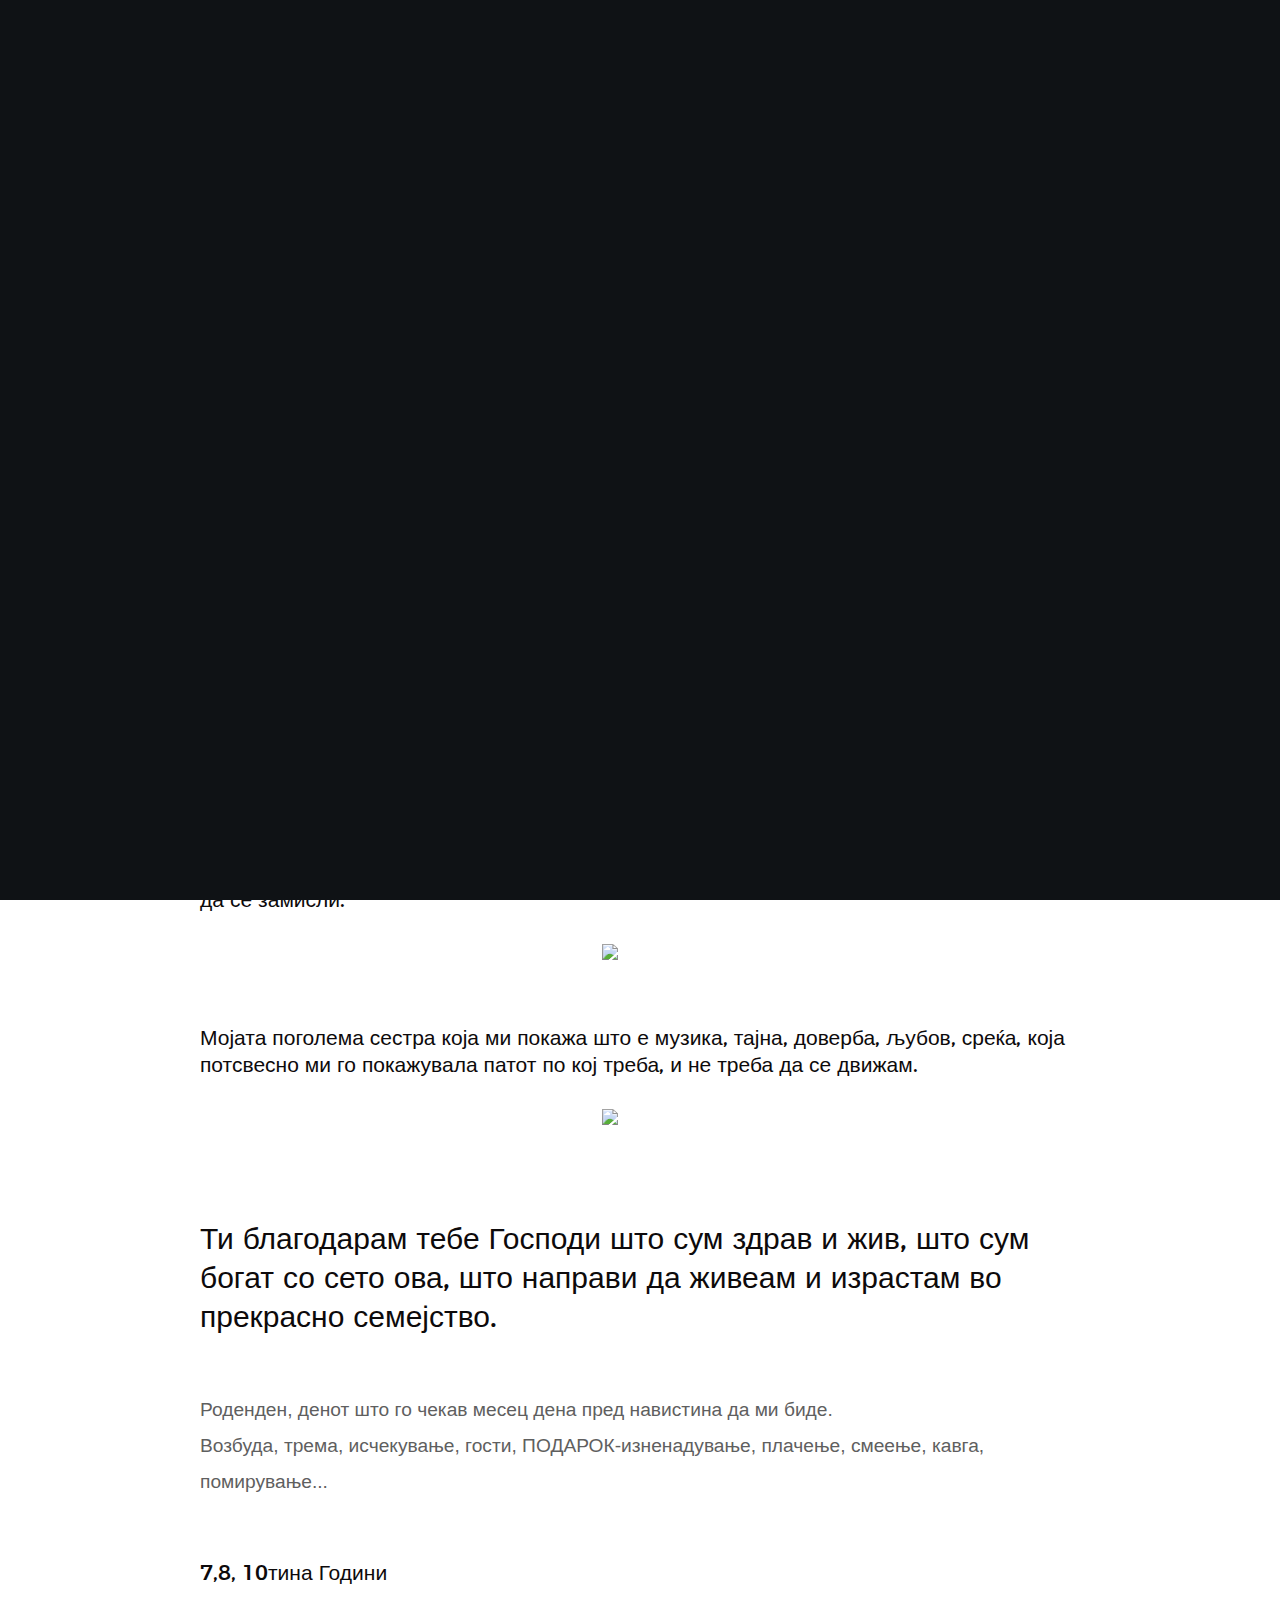
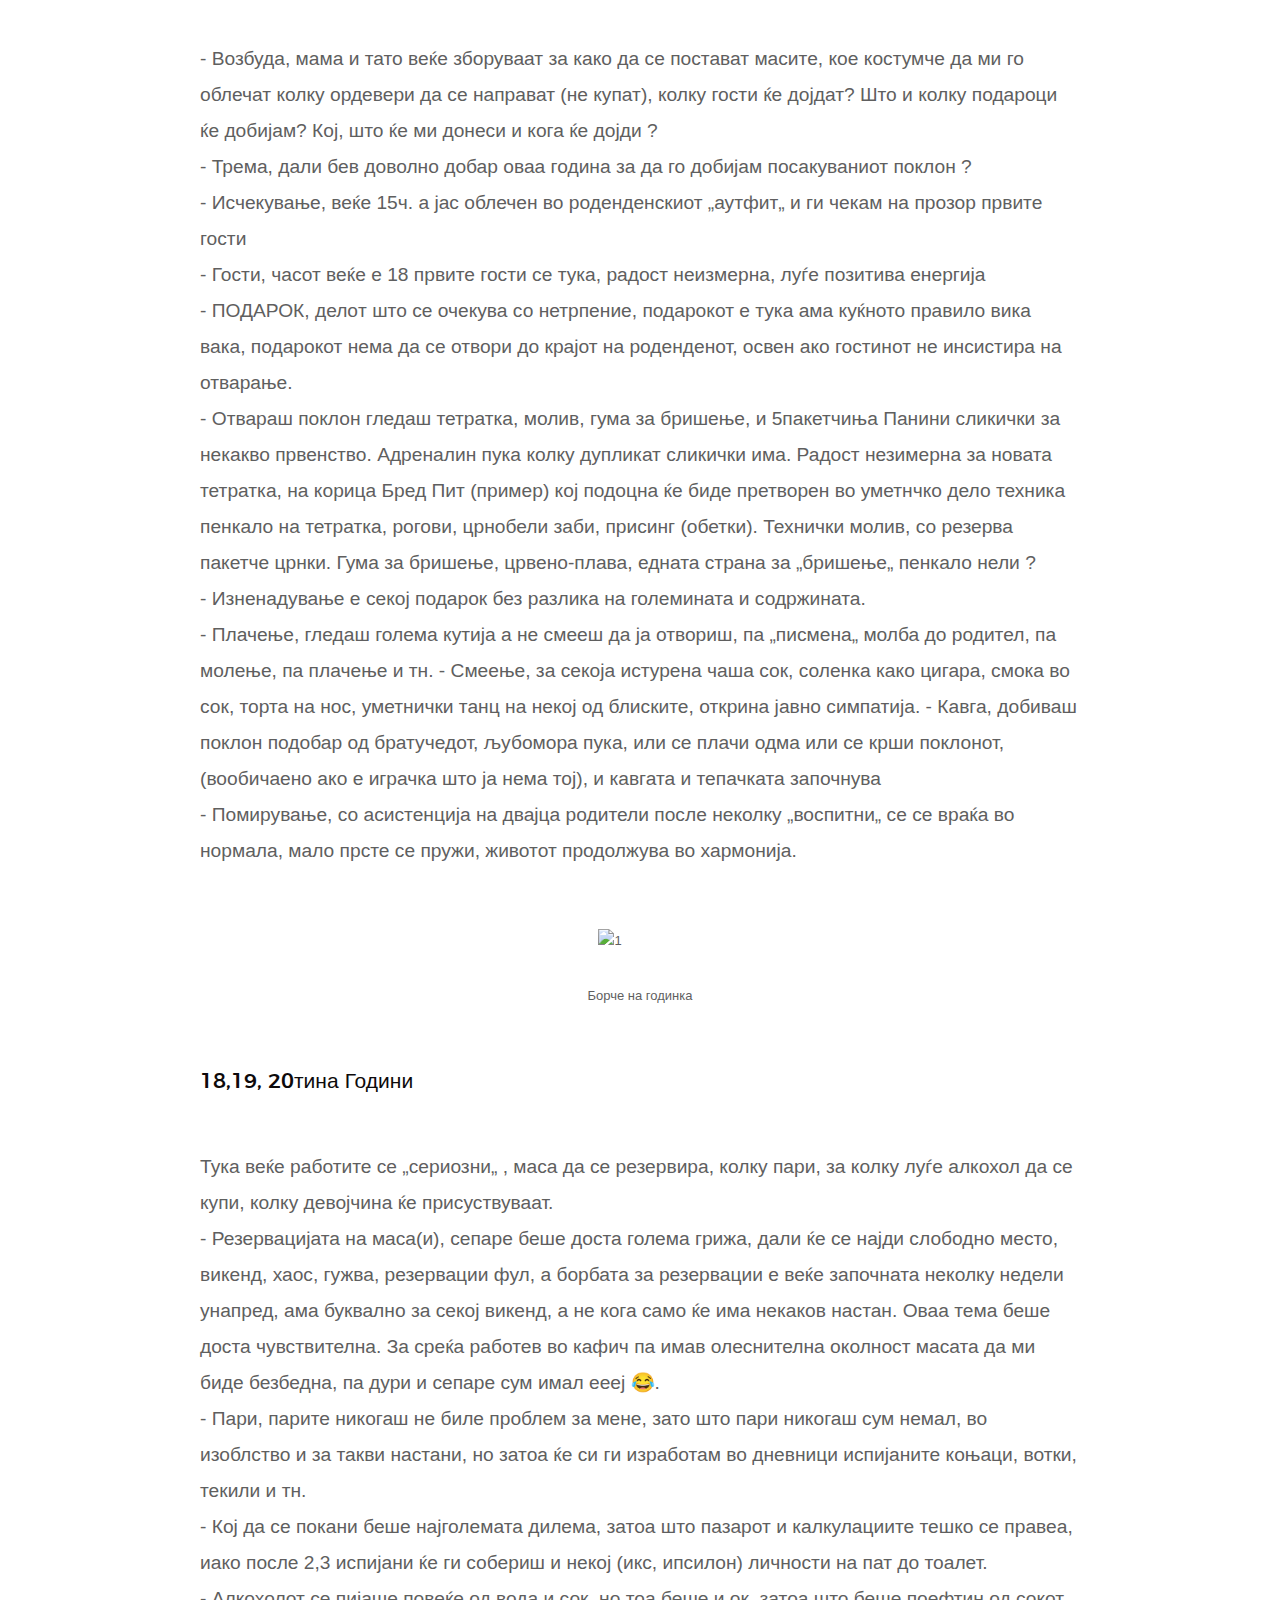
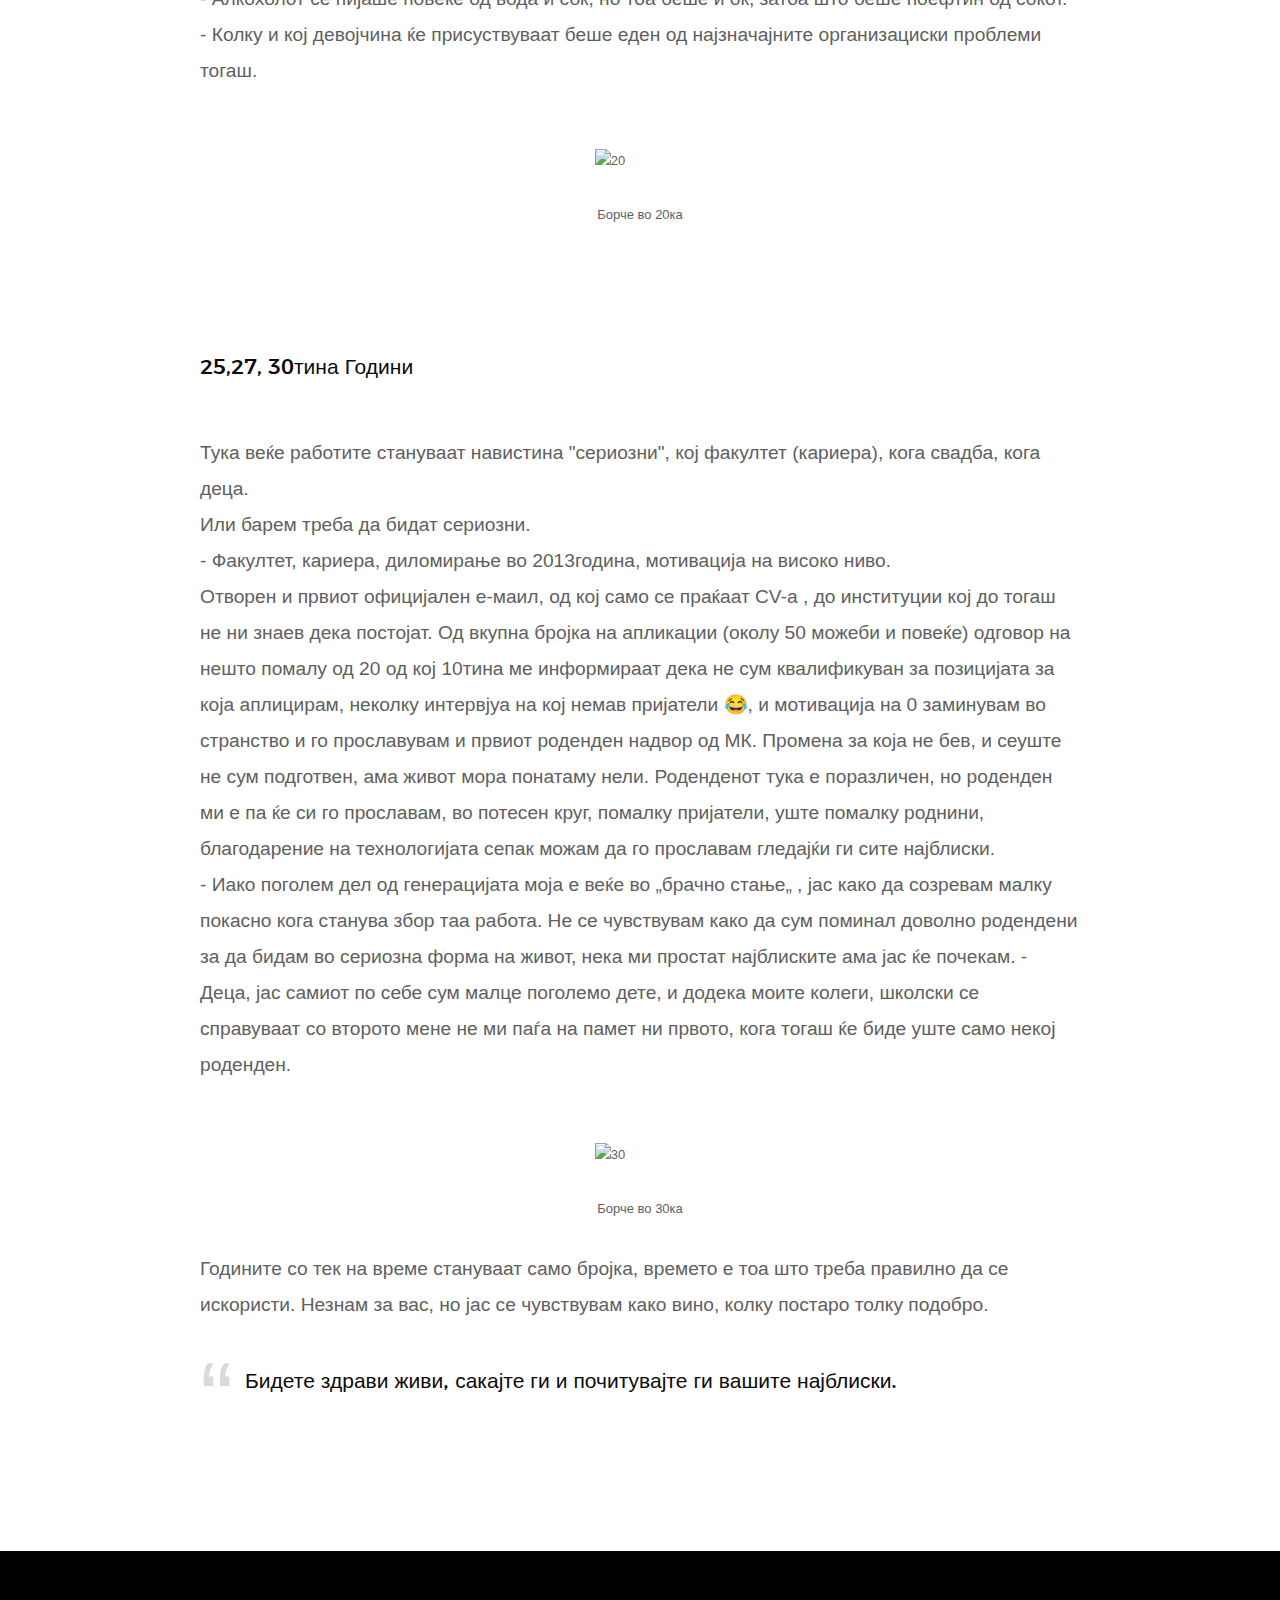
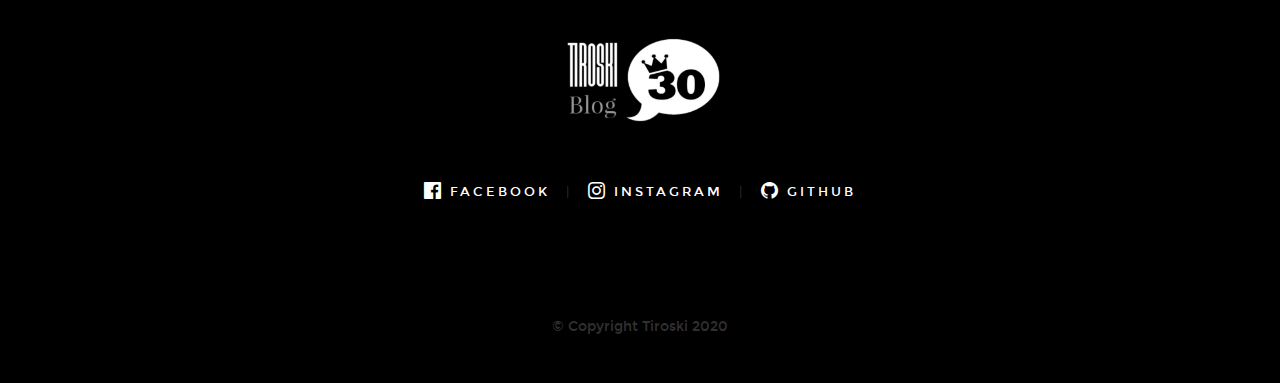
==== birthday.html @ f5078bfe "New Blog POST, BirthDay" ====
<!DOCTYPE html>
<!--[if lt IE 9]><html class="no-js oldie" lang="en"> <![endif]-->
<!--[if IE 9]><html class="no-js oldie ie9" lang="en"> <![endif]-->
<!--[if (gte IE 9)|!(IE)]><!-->
<html class="no-js" lang="en">
  <!--<![endif]-->

  <head>
    <!--- basic page needs
    ================================================== -->
    <meta charset="utf-8" />
    <title>Birthday</title>
    <meta name="description" content="" />
    <meta name="author" content="" />

    <!-- mobile specific metas
    ================================================== -->
    <meta name="viewport" content="width=device-width, initial-scale=1" />

    <!-- CSS
    ================================================== -->
    <link rel="stylesheet" href="css/base.css" />
    <link rel="stylesheet" href="css/vendor.css" />
    <link rel="stylesheet" href="css/main.css" />

    <!-- script
    ================================================== -->
    <script src="js/modernizr.js"></script>
    <script src="js/pace.min.js"></script>

    <!-- favicons
    ================================================== -->
    <link rel="shortcut icon" href="favicon.ico" type="image/x-icon" />
    <link rel="icon" href="favicon.ico" type="image/x-icon" />
  </head>

  <body id="top">
    <!-- header
    ================================================== -->
    <header class="s-header">
      
      <div class="header-logo">
        
        <a class="site-logo" href="birthday.html"
          ><img src="images/blog logo/30.png"style="width: 135px"  alt="Homepage"
        /></a>
      </div><!-- /// IMG  -->
      <div class="header-logo2">
        <a class="site-logo2" href="birthday.html">
          <img src="images/blog logo/30.png"  alt="Homepage" />
        </a>
      </div>

      <nav class="header-nav-wrap">
        <ul class="header-nav">
          <li><a href="index.html#home" title="home">Home</a></li>
          <li><a href="index.html#about" title="about">About</a></li>
          <li><a href="index.html#works" title="works">Works</a></li>
          <li class="current"><a href="blog.html" title="blog">Blog</a></li>
          <li><a href="index.html#contact" title="contact">Contact</a></li>
        </ul>
      </nav>

      <a class="header-menu-toggle" href="#0"><span>Menu</span></a>
    </header>
    <!-- end s-header -->

    <article class="blog-single">
      <!-- page header/blog hero
        ================================================== -->
  
        <div class="page-header page-header--single page-hero" 
        style="background-image: url(https://lh3.googleusercontent.com/pw/ACtC-3ekS6q7tclnT2SAvUVshc0D3m0940hmAQtu8kSsJC_1TY2_yxSPYw-lgjttA5oPWG6WHf1rUN7nPrBpF8YrQpWJ5-_lzGWFL4UN0Qq7tSGf4ieRtmEDsfDwD6QKxf2nuL2vHyKHyiYZUEWfpwses5Akwg=w962-h695-no?authuser=0)
        ;background-size: cover; width: 100%;" link> 
        <class class="row page-header__content narrow">
          <article class="col-full">
            <div class="page-header__info">
              <div class="page-header__cat">
                <a href="">Tiroski</a><a href="blog.html">Blog</a>
              </div>
            </div>
            <h1 class="page-header__title">Birthdays </h1>
            <ul class="page-header__meta">
              <li class="date">March 5, 2021</li>
              <li class="author">
                By
                <span>Tiroski Borche</span>
              </li>
            </ul>
          </article>
        </class>
        </div>
      </div>
      <!-- end page-header -->

      <div class="row blog-content">
       
        <class class="col-full blog-content__main">
          <h2> Денес ми е роденден 🥳🎂🎈🎉</h2>
         
<p class="blogText">
          <h4> Денес пред се сакам да му се заблагодарам на моите родители. <br>
            На мојот татко кој секогаш бил и останал најдобар другар со мене, советник, исполнувач
            на моите желби, а потоа родител. <br>
            На мојата мајка која секогаш е во улога на психолог, готвач, стилист, и се она што може да
            се замисли.  <br>
            <p class="blogPic""> 
              <img src="https://lh3.googleusercontent.com/pw/ACtC-3e460m-BoNqw6TXFnRKlgWWr8jd46vt3BmuCeUanLmWcHU574vnuVQQYsNAPSrPvU-ypWWMoQS5Wurv1Gbs0x-c54R7sd88gptZCurgcfKasiLStM95fXqZ6sUBOeL2h05khA9c70hC99F8yuaOSEKSGA=w1098-h1464-no?authuser=0" style="width: 400px;">
            </p>
            Мојата поголема сестра која ми покажа што е музика, тајна, доверба, љубов, среќа, која 
            потсвесно ми го покажувала патот по кој треба, и не треба да се движам.  <br>
            <p class="blogPic""> 
              <img src="https://lh3.googleusercontent.com/pw/ACtC-3cH1WnaCMe_IJyZa51xqL2Dada0fe0ZLHqsAsyddb4JGc8Nbz0tY5laAU0yQABjzRZxq6SXnJDuEIONcZukca8-WHp2zJ1AyHduvyAHoJoCaBs-B2XOe335ZrnfG9YQq6o5PjrL6kQNQxHE_XKcihHxgA=w1950-h1464-no?authuser=0" style="width: 400px;">
            </p>
          </h4>
</p>  
            <h2>Ти благодарам тебе Господи што сум здрав и жив, што сум богат со сето ова, што направи да живеам и израстам во прекрасно семејство.</h2> 
          
          
          
    
         
<div class="blogText">
   <br>
 <p>
 Роденден, денот што го чекав месец дена пред навистина да ми биде. <br> 
 Возбуда, трема, исчекување, гости, ПОДАРОК-изненадување, плачење, смеење, кавга, помирување...  <br> 

  <h4>7,8, 10тина Години</h4>  <br>
  <p>
 - Возбуда, мама и тато веќе зборуваат за како да се постават масите, кое костумче да ми го облечат
 колку ордевери да се направат (не купат),  колку гости ќе дојдат? Што и колку подароци ќе добијам? 
 Кој, што ќе ми донеси и кога ќе дојди ? <br>
 - Трема, дали бев доволно добар оваа година за да го добијам посакуваниот поклон ? <br>
 - Исчекување, веќе 15ч. а јас облечен во роденденскиот „аутфит„ и ги чекам на прозор првите гости <br>
 - Гости, часот веќе е 18 првите гости се тука, радост неизмерна, луѓе позитива енергија<br>
 - ПОДАРОК, делoт што се очекува со нетрпение, подарокот е тука ама куќното правило вика вака, подарокот 
 нема да се отвори до крајот на роденденот, освен ако гостинот не инсистира на отварање. <br>
 - Отвараш поклон гледаш тетратка, молив, гума за бришење, и 5пакетчиња Панини сликички за некакво првенство. 
 Адреналин пука колку дупликат сликички има. Радост незимерна за новата тетратка, на корица Бред Пит (пример)
  кој подоцна ќе биде претворен во уметнчко дело техника пенкало на тетратка, рогови, црнобели заби, присинг (обетки). 
Технички молив, со резерва пакетче црнки. Гума за бришење, црвено-плава, едната страна за „бришење„ пенкало нели ? <br>
- Изненадување е секој подарок без разлика на големината и содржината. <br>
- Плачење, гледаш голема кутија а не смееш да ја отвориш, па „писмена„ молба до родител, па молење, па плачење и тн. 
- Смеење, за секоја истурена чаша сок, соленка како цигара, смока во сок, торта на нос, уметнички танц на некој од блиските,
открина јавно симпатија. 
- Кавга, добиваш поклон подобар од братучедот, љубомора пука, или се плачи одма или се крши поклонот,
 (вообичаено ако е играчка што ја нема тој), и кавгата и тепачката започнува <br>
- Помирување, со асистенција на двајца родители после неколку „воспитни„ се се враќа во нормала, мало прсте се пружи,
животот продолжува во хармонија.<br>
</p>
<p class="blogPic"> 
  <img src="https://lh3.googleusercontent.com/pw/ACtC-3eqqHoEaoO5fpLyGVPdtlIDkYo3w31gwrlpfS74ImomwogAQNbP1xVG9OQ2QUMxJgFE1oaowkc1eOrQl7cyXjawwtTNskcu3hX4hIsj4op551bu-WYmmWnGawtJwirOvfjAUs3rIvICU9nFQRb3REoXfA=w720-h960-no?authuser=0" style="width: 400px;" alt="1" >
  <br> Борче на годинка
<h4>18,19, 20тина Години</h4>  <br>
<p>
  Тука веќе работите се „сериозни„ , маса да се резервира, колку пари, за колку луѓе алкохол да се купи, 
  колку девојчина ќе присуствуваат.<br> 
- Резервацијата на маса(и), сепаре беше доста голема грижа, дали ќе се најди слободно место, викенд,
хаос, гужва, резервации фул, а борбата за резервации е веќе започната неколку недели унапред, ама 
буквално за секој викенд, а не кога само ќе има некаков настан.
 Оваа тема беше доста чувствителна. 
За среќа работев во кафич па имав олеснителна околност масата да ми биде безбедна,
па дури и сепаре сум имал еееј 😂. <br> 
- Пари, парите никогаш не биле проблем за мене, зато што пари никогаш сум немал, во изоблство и за такви настани, но 
 затоа ќе си ги изработам во дневници испијаните коњаци, вотки, текили и тн.<br> 
- Кој да се покани беше најголемата дилема, затоа што пазарот и калкулациите тешко се правеа,
 иако после 2,3 испијани ќе ги собериш и некој (икс, ипсилон) личности на пат до тоалет. <br> 
- Алкохолот се пијаше повеќе од вода и сок, но тоа беше и ок, затоа што беше поефтин од сокот.  <br> 
- Колку и кој девојчина ќе присуствуваат беше еден од најзначајните организациски проблеми тогаш.  <br> 
</p>
<p class="blogPic"> 
  <img src="https://lh3.googleusercontent.com/pw/ACtC-3fxFUZh2mQxycRFYmCwaqcX_3IQNImn7Z8nOfV2xMvse_QM-cczoPDtUi06TTIV7iZ7K9ee7IPJeavehnWmr5wUXZaNG5vYlbP0w68wcxYRvSjMKzoEPzW1igrXRNGxZrXUEWy2Uwh9kiJPfwyhcjkEyA=w816-h1024-no?authuser=0" style="width: 400px;" alt="20" >
  <br> Борче во 20ка
</p> 
</p>  <br>

<h4>25,27, 30тина Години</h4>  <br>
<p>
  Тука веќе работите стануваат навистина "сериозни", кој факултет (кариера), кога свадба, кога деца. <br>
Или барем треба да бидат сериозни. <br>
- Факултет, кариера, диломирање во 2013година, мотивација на високо ниво. <br>
Отворен и првиот официјален е-маил, од кој само се праќаат CV-a , до институции кој до тогаш не ни знаев дека постојат. 
Од вкупна бројка на апликации (околу 50 можеби и повеќе) одговор на нешто помалу од 20 од кој 10тина ме 
информираат дека не сум квалификуван за позицијата за која аплицирам, неколку интервјуа на кој немав 
пријатели 😂, и мотивација на 0 заминувам во странство и го прославувам и првиот роденден надвор од МК. 
Промена за која не бев, и сеуште не сум подготвен, ама живот мора понатаму нели.
Роденденот тука е поразличен, но роденден ми е па ќе си го прославам, во потесен круг, помалку пријатели, 
уште помалку роднини, благодарение на технологијата сепак можам да го прославам гледајќи ги сите најблиски.  <br>
- Иако поголем дел од генерацијата моја е веќе во „брачно стање„ , јас како да созревам малку покасно кога
станува збор таа работа. Не се чувствувам како да сум поминал доволно родендени за да бидам во сериозна 
форма на живот, нека ми простат најблиските ама јас ќе почекам. 
- Деца, јас самиот по себе сум малце поголемо дете, и додека моите колеги, школски се справуваат со второто
мене не ми паѓа на памет ни првото, кога тогаш ќе биде уште само некој роденден. 

</p>
<p class="blogPic"> 
  <img src="https://lh3.googleusercontent.com/pw/ACtC-3eungFWtNruSESrI1rA19i3gBleRXg_omH-UdgjLb708TgWMJXARCOqz_38JBIpdDvEtjPK-4fTk70Sm0DC1yvTIDesF3zp-P-fizhmQNvpcSGYXUwpMIaLjufQKK1dUIQnfn6ac7cN2FGnFqZ_-cpb9w=w1466-h1464-no?authuser=0" style="width: 400px;" alt="30">
  <br> Борче во 30ка
</p> 
Годините со тек на време стануваат само бројка, времето е тоа што треба правилно да се искористи.
Незнам за вас, но јас се чувствувам како вино, колку постаро толку подобро.
</p> 

</div>

<blockquote>
  <p>
Бидете здрави живи, сакајте ги и почитувајте ги вашите најблиски.
  </p>

        </div>
       
        <!-- end blog-content__main -->
      </div>
      <!-- end blog-content -->
    </article>   <!-- footer
    ================================================== -->
    <footer>
      <div class="row">
        <div class="col-full">
          <div class="footer-logo">
            <a class="footer-site-logo" href="birthday.html"><img src="images/blog logo/30.png" alt="Homepage" 
            /></a><!-- /// IMG  -->
          </div>

          <ul class="footer-social">
            <li>
              <a href="https://www.facebook.com/tiroski91/" target="_blank"
                ><i class="im im-facebook" aria-hidden="true"></i
                ><span>Facebook</span></a
              >
            </li>

            <li>
              <a href="https://www.instagram.com/tiroskiborche/" target="_blank"
                ><i class="im im-instagram" aria-hidden="true"></i
                ><span>Instagram</span></a
              >
            </li>
            <li>
              <a href="https://github.com/Tiroski" target="_blank"
                ><i class="im im-github" aria-hidden="true"></i
                ><span>Github</span></a
              >
            </li>
          </ul>
        </div>
      </div>

      <div class="row footer-bottom">
        <div class="col-twelve">
          <div class="copyright">
            <span>© Copyright Tiroski 2020</span>
            
          </div>
          <div class="go-top">
            <a class="smoothscroll" style="margin-bottom: 55%; margin-right: 2%; border-radius: 50%;"title="Back to Top" href="#top">
            <i class="im im-arrow-up newUp" aria-hidden="true"></i></a>
          </div>
        </div>
      </div>
      <!-- end footer-bottom -->
    </footer>
    <!-- end footer -->

    <div id="preloader">
      <div id="loader"></div>
    </div>

    <!-- Java Script
        ================================================== -->
    <script src="js/jquery-3.2.1.min.js"></script>
    <script src="js/plugins.js"></script>
    <script src="js/main.js"></script>

    <script type='text/javascript' src='https://platform-api.sharethis.com/js/sharethis.js#property=5f8c0a6efbf397001368c0d7&product=inline-share-buttons' async='async'></script>
  </body>
</html>
  <!-- Photos source: 
https://www.handimania.com/uploads/Iceland_3.jpg
https://i.pinimg.com/originals/c3/1d/36/c31d362f9e3b516583bd82dffbdff110.jpg
https://pin.it/14C1kNg
https://www.nasa.gov/sites/default/files/thumbnails/image/pia24430-1041.jpg
-->
---- css/base.css ----
/* =================================================================== 
 *
 *  Hola v1.0 Base Stylesheet
 *  10-02-2017
 *  ------------------------------------------------------------------
 *
 *  TOC:
 *  # Normalize
 *  # Basic/base setup styles
 *      ## Media
 *      ## Typography resets
 *      ## links
 *      ## inputs
 *  # grid
 *      ## medium size devices
 *      ## tablets
 *      ## mobile devices
 *      ## small mobile devices
 *  # block grids
 *      ## medium size devices
 *      ## tablets
 *      ## mobile devices
 *      ## small mobile devices
 *  # MISC
 *
 * =================================================================== */

/* ===================================================================
 * # normalize
 * normalize.css v5.0.0 | MIT License | 
 * github.com/necolas/normalize.css
 *
 * ------------------------------------------------------------------- */

html {
  font-family: sans-serif;
  line-height: 1.15;
  -ms-text-size-adjust: 100%;
  -webkit-text-size-adjust: 100%;
}

body {
  margin: 0;
}

article,
aside,
footer,
header,
nav,
section {
  display: block;
}

h1 {
  font-size: 2em;
  margin: 0.67em 0;
}

figcaption,
figure,
main {
  display: block;
}

figure {
  margin: 1em 40px;
}

hr {
  box-sizing: content-box;
  height: 0;
  overflow: visible;
}

pre {
  font-family: monospace, monospace;
  font-size: 1em;
}

a {
  background-color: transparent;
  -webkit-text-decoration-skip: objects;
}

a:active,
a:hover {
  outline-width: 0;
}

abbr[title] {
  border-bottom: none;
  text-decoration: underline;
  text-decoration: underline dotted;
}

b,
strong {
  font-weight: inherit;
}

b,
strong {
  font-weight: bolder;
}

code,
kbd,
samp {
  font-family: monospace, monospace;
  font-size: 1em;
}

dfn {
  font-style: italic;
}

mark {
  background-color: #ff0;
  color: #000;
}

small {
  font-size: 80%;
}

sub,
sup {
  font-size: 75%;
  line-height: 0;
  position: relative;
  vertical-align: baseline;
}

sub {
  bottom: -0.25em;
}

sup {
  top: -0.5em;
}

audio,
video {
  display: inline-block;
}

audio:not([controls]) {
  display: none;
  height: 0;
}

img {
  border-style: none;
}

svg:not(:root) {
  overflow: hidden;
}

button,
input,
optgroup,
select,
textarea {
  font-family: sans-serif;
  font-size: 100%;
  line-height: 1.15;
  margin: 0;
}

button,
input {
  overflow: visible;
}

button,
select {
  text-transform: none;
}

button,
html [type="button"],
[type="reset"],
[type="submit"] {
  -webkit-appearance: button;
}

button::-moz-focus-inner,
[type="button"]::-moz-focus-inner,
[type="reset"]::-moz-focus-inner,
[type="submit"]::-moz-focus-inner {
  border-style: none;
  padding: 0;
}

button:-moz-focusring,
[type="button"]:-moz-focusring,
[type="reset"]:-moz-focusring,
[type="submit"]:-moz-focusring {
  outline: 1px dotted ButtonText;
}

fieldset {
  border: 1px solid #c0c0c0;
  margin: 0 2px;
  padding: 0.35em 0.625em 0.75em;
}

legend {
  box-sizing: border-box;
  color: inherit;
  display: table;
  max-width: 100%;
  padding: 0;
  white-space: normal;
}

progress {
  display: inline-block;
  vertical-align: baseline;
}

textarea {
  overflow: auto;
}

[type="checkbox"],
[type="radio"] {
  box-sizing: border-box;
  padding: 0;
}

[type="number"]::-webkit-inner-spin-button,
[type="number"]::-webkit-outer-spin-button {
  height: auto;
}

[type="search"] {
  -webkit-appearance: textfield;
  outline-offset: -2px;
}

[type="search"]::-webkit-search-cancel-button,
[type="search"]::-webkit-search-decoration {
  -webkit-appearance: none;
}

::-webkit-file-upload-button {
  -webkit-appearance: button;
  font: inherit;
}

details,
menu {
  display: block;
}

summary {
  display: list-item;
}

canvas {
  display: inline-block;
}

template {
  display: none;
}

[hidden] {
  display: none;
}

/* ===================================================================
 * # basic/base setup styles - (_basic.scss)
 *
 * ------------------------------------------------------------------- */

html {
  font-size: 62.5%;
  box-sizing: border-box;
}

*,
*::before,
*::after {
  box-sizing: inherit;
}

body {
  font-weight: normal;
  line-height: 1;
  word-wrap: break-word;
  text-rendering: optimizeLegibility;
  -webkit-overflow-scrolling: touch;
  -webkit-text-size-adjust: none;
}

body,
input,
button {
  -moz-osx-font-smoothing: grayscale;
  -webkit-font-smoothing: antialiased;
}

/* ------------------------------------------------------------------- 
 * ## Media - (_basic.scss)
 * ------------------------------------------------------------------- */

img,
video {
  max-width: 100%;
  height: auto;
}

/* ------------------------------------------------------------------- 
 * ## Typography resets - (_basic.scss)
 * ------------------------------------------------------------------- */

div,
dl,
dt,
dd,
ul,
ol,
li,
h1,
h2,
h3,
h4,
h5,
h6,
pre,
form,
p,
blockquote,
th,
td {
  margin: 0;
  padding: 0;
}

h1,
h2,
h3,
h4,
h5,
h6 {
  -webkit-font-smoothing: auto;
  -webkit-font-smoothing: antialiased;
  -webkit-font-variant-ligatures: common-ligatures;
  -moz-font-variant-ligatures: common-ligatures;
  font-variant-ligatures: common-ligatures;
  text-rendering: optimizeLegibility;
}

em,
i {
  font-style: italic;
  line-height: inherit;
}

strong,
b {
  font-weight: bold;
  line-height: inherit;
}

small {
  font-size: 60%;
  line-height: inherit;
}

ol,
ul {
  list-style: none;
}

li {
  display: block;
}

/* ------------------------------------------------------------------- 
 * ## links - (_basic.scss)
 * ------------------------------------------------------------------- */

a {
  text-decoration: none;
  line-height: inherit;
}

a img {
  border: none;
}

/* ------------------------------------------------------------------- 
 * ## inputs - (_basic.scss)
 * ------------------------------------------------------------------- */

fieldset {
  margin: 0;
  padding: 0;
}

input[type="email"],
input[type="number"],
input[type="search"],
input[type="text"],
input[type="tel"],
input[type="url"],
input[type="password"],
textarea {
  -webkit-appearance: none;
  -moz-appearance: none;
  -ms-appearance: none;
  -o-appearance: none;
  appearance: none;
}

/* ===================================================================
 * # grid - (_grid.scss)
 *
 * ------------------------------------------------------------------- */

.row {
  width: 94%;
  max-width: 1200px;
  margin: 0 auto;
}

.row:after {
  content: "";
  display: table;
  clear: both;
}

.row .row {
  width: auto;
  max-width: none;
  margin-left: -20px;
  margin-right: -20px;
}

/* column blocks
 * -------------------------------------- */

[class*="col-"] {
  float: left;
}

[class*="col-"] + [class*="col-"].end {
  float: right;
}

[class*="col-"] {
  padding: 0 20px;
}

/* column width classes 
 * -------------------------------------- */

.col-one {
  width: 8.33333%;
}

.col-two,
.col-1-6 {
  width: 16.66667%;
}

.col-three,
.col-1-4 {
  width: 25%;
}

.col-four,
.col-1-3 {
  width: 33.33333%;
}

.col-five {
  width: 41.66667%;
}

.col-six,
.col-1-2 {
  width: 50%;
  text-align: center;
}

.col-seven {
  width: 58.33333%;
}

.col-eight,
.col-2-3 {
  width: 66.66667%;
}

.col-nine,
.col-3-4 {
  width: 75%;
}

.col-ten,
.col-5-6 {
  width: 83.33333%;
}

.col-eleven {
  width: 91.66667%;
}

.col-twelve,
.col-full {
  width: 100%;
}

/* ------------------------------------------------------------------- 
 * ## medium size devices - (_grid.scss)
 * ------------------------------------------------------------------- */

@media only screen and (max-width: 1200px) {
  .row .row {
    margin-left: -15px;
    margin-right: -15px;
  }
  [class*="col-"] {
    text-align: center;
    padding: 0 15px;
  }
  .md-two,
  .md-1-6 {
    width: 16.66667%;
  }
  .md-one {
    width: 8.33333%;
  }
  .md-three,
  .md-1-4 {
    width: 25%;
  }
  .md-four,
  .md-1-3 {
    width: 33.33333%;
  }
  .md-five {
    width: 41.66667%;
  }
  .md-six,
  .md-1-2 {
    width: 50%;
  }
  .md-seven {
    width: 58.33333%;
  }
  .md-eight,
  .md-2-3 {
    width: 66.66667%;
  }
  .md-nine,
  .md-3-4 {
    width: 75%;
  }
  .md-ten,
  .md-5-6 {
    width: 83.33333%;
  }
  .md-eleven {
    width: 91.66667%;
  }
  .md-twelve,
  .md-full {
    width: 100%;
  }
}

/* ------------------------------------------------------------------- 
 * ## tablets - (_grid.scss)
 * ------------------------------------------------------------------- */

@media only screen and (max-width: 800px) {
  .row {
    width: 90%;
  }
  .tab-1-4 {
    width: 25%;
  }
  .tab-1-3 {
    width: 33.33333%;
  }
  .tab-1-2 {
    width: 50%;
  }
  .tab-2-3 {
    width: 66.66667%;
  }
  .tab-3-4 {
    width: 75%;
  }
  .tab-full {
    width: 100%;
  }
}

/* ------------------------------------------------------------------- 
 * ## mobile devices - (_grid.scss)
 * ------------------------------------------------------------------- */

@media only screen and (max-width: 600px) {
  .row {
    width: auto;
    padding-left: 25px;
    padding-right: 25px;
  }
  .row .row {
    margin-left: -10px;
    margin-right: -10px;
  }
  [class*="col-"] {
    padding: 0 10px;
  }
  .mob-1-4 {
    width: 25%;
  }
  .mob-1-3 {
    width: 33.33333%;
  }
  .mob-1-2 {
    width: 50%;
  }
  .mob-2-3 {
    width: 66.66667%;
  }
  .mob-3-4 {
    width: 75%;
  }
  .mob-full {
    width: 100%;
  }
}

/* ------------------------------------------------------------------- 
 * ## small mobile devices - (_grid.scss) 
 * ------------------------------------------------------------------- */

/* stack columns on small mobile devices
 * ------------------------------------------------------------------- */

@media only screen and (max-width: 400px) {
  .row .row {
    padding-left: 0;
    padding-right: 0;
    margin-left: 0;
    margin-right: 0;
  }
  [class*="col-"] {
    width: 100% !important;
    float: none !important;
    clear: both !important;
    margin-left: 0;
    margin-right: 0;
    padding: 0;
  }
  [class*="col-"] + [class*="col-"].end {
    float: none;
  }
}

/* ===================================================================
 * # block grids - (_grid.scss)
 * ------------------------------------------------------------------- */

/*   Equally-sized columns define at row level
 * ------------------------------------------------------------------- */

[class*="block-"]:after {
  content: "";
  display: table;
  clear: both;
}

.block-1-6 .col-block {
  width: 16.66667%;
}

.block-1-5 .col-block {
  width: 20%;
}

.block-1-4 .col-block {
  width: 25%;
}

.block-1-3 .col-block {
  width: 33.33333%;
}

.block-1-2 .col-block {
  width: 50%;
}

/**
 * Clearing for block grid columns. Allow columns with 
 * different heights to align properly.
 */

.block-1-6 .col-block:nth-child(6n + 1),
.block-1-5 .col-block:nth-child(5n + 1),
.block-1-4 .col-block:nth-child(4n + 1),
.block-1-3 .col-block:nth-child(3n + 1),
.block-1-2 .col-block:nth-child(2n + 1) {
  clear: both;
}

/* ------------------------------------------------------------------- 
 * ## medium size devices - (_grid.scss)
 * ------------------------------------------------------------------- */

@media only screen and (max-width: 1200px) {
  .block-m-1-6 .col-block {
    width: 16.66667%;
  }
  .block-m-1-5 .col-block {
    width: 20%;
  }
  .block-m-1-4 .col-block {
    width: 25%;
  }
  .block-m-1-3 .col-block {
    width: 33.33333%;
  }
  .block-m-1-2 .col-block {
    width: 50%;
  }
  .block-m-full .col-block {
    width: 100%;
    clear: both;
  }
  [class*="block-m-"] .bgrid:nth-child(n) {
    clear: none;
  }
  .block-m-1-6 .col-block:nth-child(6n + 1),
  .block-m-1-5 .col-block:nth-child(5n + 1),
  .block-m-1-4 .col-block:nth-child(4n + 1),
  .block-m-1-3 .col-block:nth-child(3n + 1),
  .block-m-1-2 .col-block:nth-child(2n + 1) {
    clear: both;
  }
}

/* ------------------------------------------------------------------- 
 * ## tablets - (_grid.scss)
 * ------------------------------------------------------------------- */

@media only screen and (max-width: 800px) {
  .block-tab-1-6 .col-block {
    width: 16.66667%;
  }
  .block-tab-1-5 .col-block {
    width: 20%;
  }
  .block-tab-1-4 .col-block {
    width: 25%;
  }
  .block-tab-1-3 .col-block {
    width: 33.33333%;
  }
  .block-tab-1-2 .col-block {
    width: 50%;
  }
  .block-tab-full .col-block {
    width: 100%;
    clear: both;
  }
  [class*="block-tab-"] .bgrid:nth-child(n) {
    clear: none;
  }
  .block-tab-1-6 .col-block:nth-child(6n + 1),
  .block-tab-1-6 .col-block:nth-child(5n + 1),
  .block-tab-1-4 .col-block:nth-child(4n + 1),
  .block-tab-1-3 .col-block:nth-child(3n + 1),
  .block-tab-1-2 .col-block:nth-child(2n + 1) {
    clear: both;
  }
}

/* ------------------------------------------------------------------- 
 * ## mobile devices - (_grid.scss)
 * ------------------------------------------------------------------- */

@media only screen and (max-width: 600px) {
  .block-mob-1-6 .col-block {
    width: 16.66667%;
  }
  .block-mob-1-5 .col-block {
    width: 20%;
  }
  .block-mob-1-4 .col-block {
    width: 25%;
  }
  .block-mob-1-3 .col-block {
    width: 33.33333%;
  }
  .block-mob-1-2 .col-block {
    width: 50%;
  }
  .block-mob-full .col-block {
    width: 100%;
    clear: both;
  }
  [class*="block-mob-"] .bgrid:nth-child(n) {
    clear: none;
  }
  .block-mob-1-6 .col-block:nth-child(6n + 1),
  .block-mob-1-5 .col-block:nth-child(5n + 1),
  .block-mob-1-4 .col-block:nth-child(4n + 1),
  .block-mob-1-3 .col-block:nth-child(3n + 1),
  .block-mob-1-2 .col-block:nth-child(2n + 1) {
    clear: both;
  }
}

/* ------------------------------------------------------------------- 
 * ## small mobile devices - (_grid.scss) 
 * ------------------------------------------------------------------- */

/* stack columns on small mobile devices
 * ------------------------------------------------------------------- */

@media only screen and (max-width: 400px) {
  .stack .col-block {
    width: 100% !important;
    float: none !important;
    clear: both !important;
    margin-left: 0;
    margin-right: 0;
  }
}

/* ===================================================================
 * # MISC  - (_grid.scss)
 *
 * ------------------------------------------------------------------- */

.group:after {
  content: "";
  display: table;
  clear: both;
}

/* Misc Helper Styles
 * -------------------------------------- */

.is-hidden {
  display: none;
}

.is-invisible {
  visibility: hidden;
}

.antialiased {
  -webkit-font-smoothing: antialiased;
  -moz-osx-font-smoothing: grayscale;
}

.overflow-hidden {
  overflow: hidden;
}

.remove-bottom {
  margin-bottom: 0;
}

.half-bottom {
  margin-bottom: 1.5rem !important;
}

.add-bottom {
  margin-bottom: 3rem !important;
}

.no-border {
  border: none;
}

.full-width {
  width: 100%;
}

.text-center {
  text-align: center;
}

.text-left {
  text-align: left;
}

.text-right {
  text-align: right;
}

.pull-left {
  float: left;
}

.pull-right {
  float: right;
}

.align-center {
  margin-left: auto;
  margin-right: auto;
  text-align: center;
}
---- css/vendor.css ----
/* =================================================================== 
 *
 *  Hola v1.0 Vendor/Third Party CSS 
 *  10-02-2017
 *  ------------------------------------------------------------------
 *
 *  TOC:
 *  # Slick slider
 *  # PhotoSwipe Skin
 *  # Prettyprint GitHub Theme
 *
 * =================================================================== */


/* ===================================================================
 * # slick slider
 *
 * ------------------------------------------------------------------- */

.slick-slider {
    position: relative;
    display: block;
    box-sizing: border-box;
    -webkit-touch-callout: none;
    -webkit-user-select: none;
    -khtml-user-select: none;
    -moz-user-select: none;
    -ms-user-select: none;
    user-select: none;
    -ms-touch-action: pan-y;
    touch-action: pan-y;
    -webkit-tap-highlight-color: transparent;
}

.slick-list {
    position: relative;
    overflow: hidden;
    display: block;
    margin: 0;
    padding: 0;
}

.slick-list:focus {
    outline: none;
}

.slick-list.dragging {
    cursor: pointer;
    cursor: hand;
}

.slick-slider .slick-track, .slick-slider .slick-list {
    -webkit-transform: translate3d(0, 0, 0);
    -moz-transform: translate3d(0, 0, 0);
    -ms-transform: translate3d(0, 0, 0);
    -o-transform: translate3d(0, 0, 0);
    transform: translate3d(0, 0, 0);
}

.slick-track {
    position: relative;
    left: 0;
    top: 0;
    display: block;
}

.slick-track:before, .slick-track:after {
    content: "";
    display: table;
}

.slick-track:after {
    clear: both;
}

.slick-loading .slick-track {
    visibility: hidden;
}

.slick-slide {
    float: left;
    height: 100%;
    min-height: 1px;
    display: none;
}

[dir="rtl"] .slick-slide {
    float: right;
}

.slick-slide img {
    display: block;
}

.slick-slide.slick-loading img {
    display: none;
}

.slick-slide.dragging img {
    pointer-events: none;
}

.slick-initialized .slick-slide {
    display: block;
}

.slick-loading .slick-slide {
    visibility: hidden;
}

.slick-vertical .slick-slide {
    display: block;
    height: auto;
    border: 1px solid transparent;
}

.slick-arrow.slick-hidden {
    display: none;
}


/*! PhotoSwipe main CSS by Dmitry Semenov | photoswipe.com | MIT license */


/*
	Styles for basic PhotoSwipe functionality (sliding area, open/close transitions)
*/


/* pswp = photoswipe */

.pswp {
    display: none;
    position: absolute;
    width: 100%;
    height: 100%;
    left: 0;
    top: 0;
    overflow: hidden;
    -ms-touch-action: none;
    touch-action: none;
    z-index: 1500;
    -webkit-text-size-adjust: 100%;
    /* create separate layer, to avoid paint on window.onscroll in webkit/blink */
    -webkit-backface-visibility: hidden;
    outline: none;
}

.pswp * {
    -webkit-box-sizing: border-box;
    box-sizing: border-box;
}

.pswp img {
    max-width: none;
}


/* style is added when JS option showHideOpacity is set to true */

.pswp--animate_opacity {
    /* 0.001, because opacity:0 doesn't trigger Paint action, which causes lag at start of transition */
    opacity: 0.001;
    will-change: opacity;
    /* for open/close transition */
    -webkit-transition: opacity 333ms cubic-bezier(0.4, 0, 0.22, 1);
    transition: opacity 333ms cubic-bezier(0.4, 0, 0.22, 1);
}

.pswp--open {
    display: block;
}

.pswp--zoom-allowed .pswp__img {
    /* autoprefixer: off */
    cursor: -webkit-zoom-in;
    cursor: -moz-zoom-in;
    cursor: zoom-in;
}

.pswp--zoomed-in .pswp__img {
    /* autoprefixer: off */
    cursor: -webkit-grab;
    cursor: -moz-grab;
    cursor: grab;
}

.pswp--dragging .pswp__img {
    /* autoprefixer: off */
    cursor: -webkit-grabbing;
    cursor: -moz-grabbing;
    cursor: grabbing;
}


/*
	Background is added as a separate element.
	As animating opacity is much faster than animating rgba() background-color.
*/

.pswp__bg {
    position: absolute;
    left: 0;
    top: 0;
    width: 100%;
    height: 100%;
    background: #000;
    opacity: 0;
    -webkit-transform: translateZ(0);
    transform: translateZ(0);
    -webkit-backface-visibility: hidden;
    will-change: opacity;
}

.pswp__scroll-wrap {
    position: absolute;
    left: 0;
    top: 0;
    width: 100%;
    height: 100%;
    overflow: hidden;
}

.pswp__container, .pswp__zoom-wrap {
    -ms-touch-action: none;
    touch-action: none;
    position: absolute;
    left: 0;
    right: 0;
    top: 0;
    bottom: 0;
}


/* Prevent selection and tap highlights */

.pswp__container, .pswp__img {
    -webkit-user-select: none;
    -moz-user-select: none;
    -ms-user-select: none;
    user-select: none;
    -webkit-tap-highlight-color: transparent;
    -webkit-touch-callout: none;
}

.pswp__zoom-wrap {
    position: absolute;
    width: 100%;
    -webkit-transform-origin: left top;
    -ms-transform-origin: left top;
    transform-origin: left top;
    /* for open/close transition */
    -webkit-transition: -webkit-transform 333ms cubic-bezier(0.4, 0, 0.22, 1);
    transition: transform 333ms cubic-bezier(0.4, 0, 0.22, 1);
}

.pswp__bg {
    will-change: opacity;
    /* for open/close transition */
    -webkit-transition: opacity 333ms cubic-bezier(0.4, 0, 0.22, 1);
    transition: opacity 333ms cubic-bezier(0.4, 0, 0.22, 1);
}

.pswp--animated-in .pswp__bg, .pswp--animated-in .pswp__zoom-wrap {
    -webkit-transition: none;
    transition: none;
}

.pswp__container, .pswp__zoom-wrap {
    -webkit-backface-visibility: hidden;
}

.pswp__item {
    position: absolute;
    left: 0;
    right: 0;
    top: 0;
    bottom: 0;
    overflow: hidden;
}

.pswp__img {
    position: absolute;
    width: auto;
    height: auto;
    top: 0;
    left: 0;
}


/*
	stretched thumbnail or div placeholder element (see below)
	style is added to avoid flickering in webkit/blink when layers overlap
*/

.pswp__img--placeholder {
    -webkit-backface-visibility: hidden;
}


/*
	div element that matches size of large image
	large image loads on top of it
*/

.pswp__img--placeholder--blank {
    background: #222;
}

.pswp--ie .pswp__img {
    width: 100% !important;
    height: auto !important;
    left: 0;
    top: 0;
}


/*
	Error message appears when image is not loaded
	(JS option errorMsg controls markup)
*/

.pswp__error-msg {
    position: absolute;
    left: 0;
    top: 50%;
    width: 100%;
    text-align: center;
    font-size: 14px;
    line-height: 16px;
    margin-top: -8px;
    color: #CCC;
}

.pswp__error-msg a {
    color: #CCC;
    text-decoration: underline;
}


/* ===================================================================
 * # PhotoSwipe Skin
 *
 * ------------------------------------------------------------------- */


/*
    Contents:

    1. Buttons
    2. Share modal and links
    3. Index indicator ("1 of X" counter)
    4. Caption
    5. Loading indicator
    6. Additional styles (root element, top bar, idle state, hidden state, etc.)
*/


/* -------------------------------------------------------------------
 * ## 1. buttons
 * ------------------------------------------------------------------- */


/* <button> css reset */

.pswp__button {
    width: 44px;
    height: 44px;
    line-height: 1;
    position: relative;
    background: none;
    cursor: pointer;
    overflow: visible;
    -webkit-appearance: none;
    display: block;
    border: 0;
    padding: 0;
    margin: 0;
    float: right;
    opacity: 0.6;
    -webkit-transition: opacity 0.2s;
    transition: opacity 0.2s;
    -webkit-box-shadow: none;
    box-shadow: none;
}

.pswp__button:focus, .pswp__button:hover {
    opacity: 1;
    background-color: transparent;
}

.pswp__button:active {
    outline: none;
    opacity: 0.9;
}

.pswp__button::-moz-focus-inner {
    padding: 0;
    border: 0;
}


/* 
pswp__ui--over-close class it added when mouse is 
over element that should close gallery 
*/

.pswp__ui--over-close .pswp__button--close {
    opacity: 1;
}

.pswp__button, .pswp__button--arrow--left:before, .pswp__button--arrow--right:before {
    background: url(../images/photoswipe/default-skin.png) 0 0 no-repeat;
    background-size: 264px 88px;
    width: 44px;
    height: 44px;
}

@media (-webkit-min-device-pixel-ratio: 1.1), (-webkit-min-device-pixel-ratio: 1.09375), (min-resolution: 105dpi), (min-resolution: 1.1dppx) {
    /* Serve SVG sprite if browser supports SVG and resolution is more than 105dpi */
    .pswp--svg .pswp__button, .pswp--svg .pswp__button--arrow--left:before, .pswp--svg .pswp__button--arrow--right:before {
        background-image: url(images/photoswipe/default-skin.svg);
    }
    .pswp--svg .pswp__button--arrow--left, .pswp--svg .pswp__button--arrow--right {
        background: none;
    }
}

.pswp__button--close {
    background-position: 0 -44px;
}

.pswp__button--share {
    background-position: -44px -44px;
}

.pswp__button--fs {
    display: none;
}

.pswp--supports-fs .pswp__button--fs {
    display: block;
}

.pswp--fs .pswp__button--fs {
    background-position: -44px 0;
}

.pswp__button--zoom {
    display: none;
    background-position: -88px 0;
}

.pswp--zoom-allowed .pswp__button--zoom {
    display: block;
}

.pswp--zoomed-in .pswp__button--zoom {
    background-position: -132px 0;
}


/* no arrows on touch screens */

.pswp--touch .pswp__button--arrow--left, .pswp--touch .pswp__button--arrow--right {
    visibility: hidden;
}


/*
Arrow buttons hit area
(icon is added to :before pseudo-element)
*/

.pswp__button--arrow--left, .pswp__button--arrow--right {
    background: none;
    top: 50%;
    margin-top: -22px;
    width: 30px;
    height: 32px;
    position: absolute;
}

.pswp__button--arrow--left {
    left: 12px;
}

.pswp__button--arrow--right {
    right: 12px;
}

.pswp__button--arrow--left:before, .pswp__button--arrow--right:before {
    content: '';
    top: 0;
    background-color: rgba(0, 0, 0, 0.3);
    height: 30px;
    width: 32px;
    position: absolute;
    border-radius: 3px;
}

.pswp__button--arrow--left:before {
    left: 6px;
    background-position: -138px -44px;
}

.pswp__button--arrow--right:before {
    right: 6px;
    background-position: -94px -44px;
}


/* -------------------------------------------------------------------
 * ## 2. Share modal/popup and links
 * ------------------------------------------------------------------- */

.pswp__counter, .pswp__share-modal {
    -webkit-user-select: none;
    -moz-user-select: none;
    -ms-user-select: none;
    user-select: none;
}

.pswp__share-modal {
    display: block;
    background: rgba(0, 0, 0, 0.5);
    width: 100%;
    height: 100%;
    top: 0;
    left: 0;
    padding: 10px;
    position: absolute;
    z-index: 1600;
    opacity: 0;
    -webkit-transition: opacity 0.25s ease-out;
    transition: opacity 0.25s ease-out;
    -webkit-backface-visibility: hidden;
    will-change: opacity;
}

.pswp__share-modal--hidden {
    display: none;
}

.pswp__share-tooltip {
    z-index: 1620;
    position: absolute;
    background: #FFF;
    top: 56px;
    border-radius: 3px;
    display: block;
    width: auto;
    right: 44px;
    -webkit-box-shadow: 0 2px 5px rgba(0, 0, 0, 0.25);
    box-shadow: 0 2px 5px rgba(0, 0, 0, 0.25);
    -webkit-transform: translateY(6px);
    -ms-transform: translateY(6px);
    transform: translateY(6px);
    -webkit-transition: -webkit-transform 0.25s;
    transition: transform 0.25s;
    -webkit-backface-visibility: hidden;
    will-change: transform;
}

.pswp__share-tooltip a {
    display: block;
    padding: 9px 15px;
    color: #000;
    text-decoration: none;
    font-size: 13px;
    line-height: 18px;
}

.pswp__share-tooltip a:hover {
    text-decoration: none;
    color: #000;
}

.pswp__share-tooltip a:first-child {
    /* round corners on the first/last list item */
    border-radius: 3px 3px 0 0;
}

.pswp__share-tooltip a:last-child {
    border-radius: 0 0 3px 3px;
}

.pswp__share-modal--fade-in {
    opacity: 1;
}

.pswp__share-modal--fade-in .pswp__share-tooltip {
    -webkit-transform: translateY(0);
    -ms-transform: translateY(0);
    transform: translateY(0);
}


/* increase size of share links on touch devices */

.pswp--touch .pswp__share-tooltip a {
    padding: 16px 12px;
}

a.pswp__share--facebook:before {
    content: '';
    display: block;
    width: 0;
    height: 0;
    position: absolute;
    top: -12px;
    right: 15px;
    border: 6px solid transparent;
    border-bottom-color: #FFF;
    -webkit-pointer-events: none;
    -moz-pointer-events: none;
    pointer-events: none;
}

a.pswp__share--facebook:hover {
    background: #3E5C9A;
    color: #FFF;
}

a.pswp__share--facebook:hover:before {
    border-bottom-color: #3E5C9A;
}

a.pswp__share--twitter:hover {
    background: #55ACEE;
    color: #FFF;
}

a.pswp__share--pinterest:hover {
    background: #CCC;
    color: #CE272D;
}

a.pswp__share--download:hover {
    background: #DDD;
}


/* -------------------------------------------------------------------
 * ## 3. Index indicator ("1 of X" counter)
 * ------------------------------------------------------------------- */

.pswp__counter {
    position: absolute;
    left: 6px;
    top: 0;
    height: 44px;
    font-size: 13px;
    line-height: 44px;
    color: #FFF;
    opacity: 0.75;
    padding: 0 10px;
}


/* -------------------------------------------------------------------
 * ## 4. Caption
 * ------------------------------------------------------------------- */

.pswp__caption {
    position: absolute;
    left: 0;
    bottom: 0;
    width: 100%;
    min-height: 45px;
}

.pswp__caption h4 {
    font-size: 1.8rem;
    line-height: 1.333;
    margin: 0 0 .6rem;
    color: #FFFFFF;
}

.pswp__caption small {
    font-size: 11px;
    color: rgba(255, 255, 255, 0.5);
}

.pswp__caption__center {
    text-align: center;
    max-width: 900px;
    margin: 0 auto;
    font-size: 13px;
    padding: 10px;
    line-height: 20px;
    color: rgba(255, 255, 255, 0.5);
}

.pswp__caption--empty {
    display: none;
}


/* Fake caption element, used to calculate height of next/prev image */

.pswp__caption--fake {
    visibility: hidden;
}


/* -------------------------------------------------------------------
 * ## 5. Loading indicator (preloader)
 * You can play with it here - http://codepen.io/dimsemenov/pen/yyBWoR
 * ------------------------------------------------------------------- */

.pswp__preloader {
    width: 44px;
    height: 44px;
    position: absolute;
    top: 0;
    left: 50%;
    margin-left: -22px;
    opacity: 0;
    -webkit-transition: opacity 0.25s ease-out;
    transition: opacity 0.25s ease-out;
    will-change: opacity;
    direction: ltr;
}

.pswp__preloader__icn {
    width: 20px;
    height: 20px;
    margin: 12px;
}

.pswp__preloader--active {
    opacity: 1;
}

.pswp__preloader--active .pswp__preloader__icn {
    /* We use .gif in browsers that don't support CSS animation */
    background: url(..images/photoswipe/preloader.gif) 0 0 no-repeat;
}

.pswp--css_animation .pswp__preloader--active {
    opacity: 1;
}

.pswp--css_animation .pswp__preloader--active .pswp__preloader__icn {
    -webkit-animation: clockwise 500ms linear infinite;
    animation: clockwise 500ms linear infinite;
}

.pswp--css_animation .pswp__preloader--active .pswp__preloader__donut {
    -webkit-animation: donut-rotate 1000ms cubic-bezier(0.4, 0, 0.22, 1) infinite;
    animation: donut-rotate 1000ms cubic-bezier(0.4, 0, 0.22, 1) infinite;
}

.pswp--css_animation .pswp__preloader__icn {
    background: none;
    opacity: 0.75;
    width: 14px;
    height: 14px;
    position: absolute;
    left: 15px;
    top: 15px;
    margin: 0;
}

.pswp--css_animation .pswp__preloader__cut {
    /* 
			The idea of animating inner circle is based on Polymer ("material") loading indicator 
			 by Keanu Lee https://blog.keanulee.com/2014/10/20/the-tale-of-three-spinners.html
		*/
    position: relative;
    width: 7px;
    height: 14px;
    overflow: hidden;
}

.pswp--css_animation .pswp__preloader__donut {
    -webkit-box-sizing: border-box;
    box-sizing: border-box;
    width: 14px;
    height: 14px;
    border: 2px solid #FFF;
    border-radius: 50%;
    border-left-color: transparent;
    border-bottom-color: transparent;
    position: absolute;
    top: 0;
    left: 0;
    background: none;
    margin: 0;
}

@media screen and (max-width: 1024px) {
    .pswp__preloader {
        position: relative;
        left: auto;
        top: auto;
        margin: 0;
        float: right;
    }
}

@-webkit-keyframes clockwise {
    0% {
        -webkit-transform: rotate(0deg);
        transform: rotate(0deg);
    }
    100% {
        -webkit-transform: rotate(360deg);
        transform: rotate(360deg);
    }
}

@keyframes clockwise {
    0% {
        -webkit-transform: rotate(0deg);
        transform: rotate(0deg);
    }
    100% {
        -webkit-transform: rotate(360deg);
        transform: rotate(360deg);
    }
}

@-webkit-keyframes donut-rotate {
    0% {
        -webkit-transform: rotate(0);
        transform: rotate(0);
    }
    50% {
        -webkit-transform: rotate(-140deg);
        transform: rotate(-140deg);
    }
    100% {
        -webkit-transform: rotate(0);
        transform: rotate(0);
    }
}

@keyframes donut-rotate {
    0% {
        -webkit-transform: rotate(0);
        transform: rotate(0);
    }
    50% {
        -webkit-transform: rotate(-140deg);
        transform: rotate(-140deg);
    }
    100% {
        -webkit-transform: rotate(0);
        transform: rotate(0);
    }
}


/* -------------------------------------------------------------------
 * ## 6. additional styles
 * ------------------------------------------------------------------- */


/* root element of UI */

.pswp {
    font-family: "montserrat-regular", sans-serif;
}

.pswp__ui {
    -webkit-font-smoothing: auto;
    visibility: visible;
    opacity: 1;
    z-index: 1550;
}


/* top black bar with buttons and "1 of X" indicator */

.pswp__top-bar {
    position: absolute;
    left: 0;
    top: 0;
    height: 44px;
    width: 100%;
    padding: 0 6px;
}

.pswp__caption, .pswp__top-bar, .pswp--has_mouse .pswp__button--arrow--left, .pswp--has_mouse .pswp__button--arrow--right {
    -webkit-backface-visibility: hidden;
    will-change: opacity;
    -webkit-transition: opacity 333ms cubic-bezier(0.4, 0, 0.22, 1);
    transition: opacity 333ms cubic-bezier(0.4, 0, 0.22, 1);
}


/* pswp--has_mouse class is added only when two subsequent mousemove events occur */

.pswp--has_mouse .pswp__button--arrow--left, .pswp--has_mouse .pswp__button--arrow--right {
    visibility: visible;
}

.pswp__top-bar, .pswp__caption {
    background-color: rgba(0, 0, 0, 0.5);
}


/* pswp__ui--fit class is added when main image "fits" between top bar and bottom bar (caption) */

.pswp__ui--fit .pswp__top-bar, .pswp__ui--fit .pswp__caption {
    background-color: rgba(0, 0, 0, 0.3);
}


/* pswp__ui--idle class is added when mouse isn't moving for several seconds (JS option timeToIdle) */

.pswp__ui--idle .pswp__top-bar {
    opacity: 0;
}

.pswp__ui--idle .pswp__button--arrow--left, .pswp__ui--idle .pswp__button--arrow--right {
    opacity: 0;
}


/*
	pswp__ui--hidden class is added when controls are hidden
	e.g. when user taps to toggle visibility of controls
*/

.pswp__ui--hidden .pswp__top-bar, .pswp__ui--hidden .pswp__caption, .pswp__ui--hidden .pswp__button--arrow--left, .pswp__ui--hidden .pswp__button--arrow--right {
    /* Force paint & create composition layer for controls. */
    opacity: 0.001;
}


/* pswp__ui--one-slide class is added when there is just one item in gallery */

.pswp__ui--one-slide .pswp__button--arrow--left, .pswp__ui--one-slide .pswp__button--arrow--right, .pswp__ui--one-slide .pswp__counter {
    display: none;
}

.pswp__element--disabled {
    display: none !important;
}

.pswp--minimal--dark .pswp__top-bar {
    background: none;
}


/* ===================================================================
 * # Prettyprint GitHub Theme
 *
 * ------------------------------------------------------------------- */

.prettyprint {
    background: #F1F1F1;
    font-family: Menlo, 'Bitstream Vera Sans Mono', 'DejaVu Sans Mono', Monaco, Consolas, monospace;
    font-size: 12px;
    line-height: 1.5;
    border-radius: 3px;
    border: none;
}

.pln {
    color: #333333;
}

@media screen {
    .str {
        color: #dd1144;
    }
    .kwd {
        color: #333333;
    }
    .com {
        color: #999988;
    }
    .typ {
        color: #445588;
    }
    .lit {
        color: #445588;
    }
    .pun {
        color: #333333;
    }
    .opn {
        color: #333333;
    }
    .clo {
        color: #333333;
    }
    .tag {
        color: navy;
    }
    .atn {
        color: teal;
    }
    .atv {
        color: #dd1144;
    }
    .dec {
        color: #333333;
    }
    .var {
        color: teal;
    }
    .fun {
        color: #990000;
    }
}

@media print, projection {
    .str {
        color: #006600;
    }
    .kwd {
        color: #006;
        font-weight: bold;
    }
    .com {
        color: #600;
        font-style: italic;
    }
    .typ {
        color: #404;
        font-weight: bold;
    }
    .lit {
        color: #004444;
    }
    .pun, .opn, .clo {
        color: #444400;
    }
    .tag {
        color: #006;
        font-weight: bold;
    }
    .atn {
        color: #440044;
    }
    .atv {
        color: #006600;
    }
}


/* Specify class=linenums on a pre to get line numbering */

ol.linenums {
    margin-top: 0;
    margin-bottom: 0;
}


/* IE indents via margin-left */

li.L0, li.L1, li.L2, li.L3, li.L4, li.L5, li.L6, li.L7, li.L8, li.L9 {
    /* */
}


/* Alternate shading for lines */

li.L1, li.L3, li.L5, li.L7, li.L9 {
    /* */
}
---- css/main.css ----
/* =================================================================== 
 *
 *  Hola v1.0 Main Stylesheet
 *  10-02-2017
 *  ------------------------------------------------------------------
 *
 *  TOC:
 *  # webfonts and iconfonts
 *  # base style overrides
 *      ## links
 *  # typography & general theme styles
 *      ## lists
 *      ## responsive video container
 *      ## floated image
 *      ## tables
 *      ## spacing
 *      ## pace.js styles - minimal
 *  # forms
 *      ## style placeholder text
 *      ## Change Autocomplete styles in Chrome
 *  # buttons
 *  # additional components
 *      ## alert box
 *      ## additional typo styles
 *      ## skillbars
 *  # common and reusable theme styles 
 *      ## section intro
 *      ## blog-list
 *  # header styles
 *      ## header logo
 *      ## mobile menu toggle
 *      ## navigation
 *  # home
 *      ## home content
 *      ## home social
 *      ## home animations
 *  # about
 *      ## timeline
 *  # works
 *      ## bricks/masonry
 *  # testimonials
 *  # blog
 *  # cta
 *  # stats
 *  # contact
 *  # footer
 *      ## go to top
 *  # blog styles
 *      ## blog page header
 *      ## blog content
 *      ## comments
 *
 * =================================================================== */

/* ===================================================================
 * # webfonts and iconfonts - (_document-setup.scss)
 *
 * ------------------------------------------------------------------- */

@import url("iconic/css/iconmonstr-iconic-font.min.css");
@import url("fonts.css");

/* ===================================================================
 * # base style overrides - (_document-setup.scss)
 *
 * ------------------------------------------------------------------- */

html {
  font-size: 10px;
}

@media only screen and (max-width: 400px) {
  html {
    font-size: 9.375px;
  }
}

html,
body {
  height: 100%;
}

body {
  background: #0a0809;
  font-family: "librebaskerville-regular", serif;
  font-size: 1.6rem;
  line-height: 1.875;
  color: #5f5f5f;
  margin: 0;
  padding: 0;
}

/* ------------------------------------------------------------------- 
 * ## links - (_document-setup.scss) 
 * ------------------------------------------------------------------- */

a {
  color: #862121;
  -webkit-transition: all 0.3s ease-in-out;
  transition: all 0.3s ease-in-out;
}

a:hover,
a:focus,
a:active {
  color: #191a3f;
}

a:focus {
  outline: none;
}

/* ===================================================================
 * # typography & general theme styles - (_document-setup.scss) 
 * 
 * ------------------------------------------------------------------- */

h1,
h2,
h3,
h4,
h5,
h6,
.h01,
.h02,
.h03,
.h04,
.h05,
.h06 {
  font-family: "montserrat-medium", sans-serif;
  color: #0d0a0b;
  font-style: normal;
  font-weight: normal;
  text-rendering: optimizeLegibility;
}

h1,
.h01,
h2,
.h02,
h3,
.h03,
h4,
.h04 {
  margin-top: 6rem;
  margin-bottom: 1.8rem;
}

@media only screen and (max-width: 600px) {
  h1,
  .h01,
  h2,
  .h02,
  h3,
  .h03,
  h4,
  .h04 {
    margin-top: 5.1rem;
  }
}

h5,
.h05,
h6,
.h06 {
  margin-top: 4.2rem;
  margin-bottom: 1.5rem;
}

@media only screen and (max-width: 600px) {
  h5,
  .h05,
  h6,
  .h06 {
    margin-top: 3.6rem;
    margin-bottom: 0.9rem;
  }
}

h1,
.h01 {
  font-family: "montserrat-bold", sans-serif;
  font-size: 3.6rem;
  line-height: 1.25;
  letter-spacing: -0.1rem;
}

@media only screen and (max-width: 600px) {
  h1,
  .h01 {
    font-size: 3.3rem;
    letter-spacing: -0.07rem;
  }
}

h2,
.h02 {
  font-size: 3rem;
  line-height: 1.3;
}

h3,
.h03 {
  font-size: 2.4rem;
  line-height: 1.25;
}

h4,
.h04 {
  font-size: 2.1rem;
  line-height: 1.286;
}

h5,
.h05 {
  font-size: 1.6rem;
  line-height: 1.3125;
}

h6,
.h06 {
  font-family: "montserrat-bold", sans-serif;
  font-size: 1.4rem;
  line-height: 1.5;
  text-transform: uppercase;
  letter-spacing: 0.16rem;
  color: rgba(255, 255, 255, 0.8);
}

p img {
  margin: 0;
}

p.lead {
  font-family: "montserrat-regular", sans-serif;
  font-size: 2rem;
  line-height: 1.8;
  margin-bottom: 3.6rem;
  color: #0d0a0b;
}

@media only screen and (max-width: 800px) {
  p.lead {
    font-size: 1.8rem;
  }
}

em,
i,
strong,
b {
  font-size: inherit;
  line-height: inherit;
  font-style: normal;
  font-weight: normal;
}

em,
i {
  font-family: "librebaskerville-italic", serif;
}

strong,
b {
  font-family: "librebaskerville-bold", serif;
}

small {
  font-size: 1.2rem;
  line-height: inherit;
}

blockquote {
  margin: 3.9rem 0;
  padding-left: 4.5rem;
  position: relative;
}

blockquote:before {
  content: "\201C";
  font-size: 10rem;
  line-height: 0px;
  margin: 0;
  color: rgba(0, 0, 0, 0.15);
  font-family: arial, sans-serif;
  position: absolute;
  top: 3.6rem;
  left: 0;
}

blockquote p {
  font-family: "montserrat-regular", sans-serif;
  padding: 0;
  font-size: 2.1rem;
  line-height: 1.857;
  color: #0d0a0b;
}

blockquote cite {
  display: block;
  font-family: "montserrat-regular", sans-serif;
  font-size: 1.4rem;
  font-style: normal;
  line-height: 1.5;
}

blockquote cite:before {
  content: "\2014 \0020";
}

blockquote cite a,
blockquote cite a:visited {
  color: #6c6c6c;
  border: none;
}

abbr {
  font-family: "librebaskerville-bold", serif;
  font-variant: small-caps;
  text-transform: lowercase;
  letter-spacing: 0.05rem;
  color: #6c6c6c;
}

var,
kbd,
samp,
code,
pre {
  font-family: Consolas, "Andale Mono", Courier, "Courier New", monospace;
}

pre {
  padding: 2.4rem 3rem 3rem;
  background: #f1f1f1;
  overflow-x: auto;
}

code {
  font-size: 1.4rem;
  margin: 0 0.2rem;
  padding: 0.3rem 0.6rem;
  white-space: nowrap;
  background: #f1f1f1;
  border: 1px solid #e1e1e1;
  border-radius: 3px;
}

pre > code {
  display: block;
  white-space: pre;
  line-height: 2;
  padding: 0;
  margin: 0;
}

pre.prettyprint > code {
  border: none;
}

del {
  text-decoration: line-through;
}

abbr[title],
dfn[title] {
  border-bottom: 1px dotted;
  cursor: help;
  text-decoration: none;
}

mark {
  background: #ffd900;
  color: #000000;
}

hr {
  border: solid rgba(0, 0, 0, 0.1);
  border-width: 1px 0 0;
  clear: both;
  margin: 2.4rem 0 1.5rem;
  height: 0;
}

/* ------------------------------------------------------------------- 
 * ## Lists - (_document-setup.scss)  
 * ------------------------------------------------------------------- */

ol {
  list-style: decimal;
}

ul {
  list-style: disc;
}

li {
  display: list-item;
}

ol,
ul {
  margin-left: 1.7rem;
}

ul li {
  padding-left: 0.4rem;
}

ul ul,
ul ol,
ol ol,
ol ul {
  margin: 0.6rem 0 0.6rem 1.7rem;
}

ul.disc li {
  display: list-item;
  list-style: none;
  padding: 0 0 0 0.8rem;
  position: relative;
}

ul.disc li::before {
  content: "";
  display: inline-block;
  width: 8px;
  height: 8px;
  border-radius: 50%;
  background: #862121;
  position: absolute;
  left: -17px;
  top: 11px;
  vertical-align: middle;
}

dt {
  margin: 0;
  color: #862121;
}

dd {
  margin: 0 0 0 2rem;
}

/* ------------------------------------------------------------------- 
 * ## responsive video container - (_document-setup)
 * ------------------------------------------------------------------- */

.video-container {
  position: relative;
  padding-bottom: 56.25%;
  height: 0;
  overflow: hidden;
}

.video-container iframe,
.video-container object,
.video-container embed,
.video-container video {
  position: absolute;
  top: 0;
  left: 0;
  width: 100%;
  height: 100%;
}

/* ------------------------------------------------------------------- 
 * ## floated image - (_document-setup)  
 * ------------------------------------------------------------------- */

img.pull-right {
  margin: 1.5rem 0 0 3rem;
}

img.pull-left {
  margin: 1.5rem 3rem 0 0;
}

/* ------------------------------------------------------------------- 
 * ## tables - (_document-setup.scss)  
 * ------------------------------------------------------------------- */

table {
  border-width: 0;
  width: 100%;
  max-width: 100%;
  font-family: "librebaskerville-regular", serif;
}

th,
td {
  padding: 1.5rem 3rem;
  text-align: left;
  border-bottom: 1px solid #e8e8e8;
}

th {
  color: #0d0a0b;
  font-family: "montserrat-bold", sans-serif;
}

td {
  line-height: 1.5;
}

th:first-child,
td:first-child {
  padding-left: 0;
}

th:last-child,
td:last-child {
  padding-right: 0;
}

.table-responsive {
  overflow-x: auto;
  -webkit-overflow-scrolling: touch;
}

/* ------------------------------------------------------------------- 
 * ## Spacing - (_document-setup.scss)  
 * ------------------------------------------------------------------- */

button,
.btn {
  margin-bottom: 1.2rem;
}

fieldset {
  margin-bottom: 1.5rem;
}

input,
textarea,
select,
pre,
blockquote,
figure,
table,
p,
ul,
ol,
dl,
form,
.video-container,
.ss-custom-select {
  margin-bottom: 3rem;
}

/* ------------------------------------------------------------------- 
 * ## pace.js styles - minimal  - (_document-setup.scss)
 * ------------------------------------------------------------------- */

.pace {
  -webkit-pointer-events: none;
  pointer-events: none;
  -webkit-user-select: none;
  -moz-user-select: none;
  user-select: none;
}

.pace-inactive {
  display: none;
}

.pace .pace-progress {
  background: #862121;
  position: fixed;
  z-index: 900;
  top: 0;
  right: 100%;
  width: 100%;
  height: 4px;
}

.oldie .pace {
  display: none;
}

/* ===================================================================
 * preloader - (_preloader-2.scss)
 *
 * ------------------------------------------------------------------- */

#preloader {
  position: fixed;
  top: 0;
  left: 0;
  right: 0;
  bottom: 0;
  background: #0f1215;
  z-index: 800;
  height: 100%;
  width: 100%;
}

.no-js #preloader,
.oldie #preloader {
  display: none;
}

#loader {
  position: absolute;
  left: 50%;
  top: 50%;
  width: 60px;
  height: 60px;
  margin-left: -30px;
  margin-top: -30px;
  padding: 0;
  background-color: #862121;
  border-radius: 100%;
  -webkit-animation: sk-scaleout 1s infinite ease-in-out;
  animation: sk-scaleout 1s infinite ease-in-out;
}

@-webkit-keyframes sk-scaleout {
  0% {
    -webkit-transform: scale(0);
  }
  100% {
    -webkit-transform: scale(1);
    opacity: 0;
  }
}

@keyframes sk-scaleout {
  0% {
    -webkit-transform: scale(0);
    transform: scale(0);
  }
  100% {
    -webkit-transform: scale(1);
    transform: scale(1);
    opacity: 0;
  }
}

/* ===================================================================
 * # forms - (_forms.scss)
 *
 * ------------------------------------------------------------------- */

fieldset {
  border: none;
}

input[type="email"],
input[type="number"],
input[type="search"],
input[type="text"],
input[type="tel"],
input[type="url"],
input[type="password"],
textarea,
select {
  display: block;
  height: 6rem;
  padding: 1.5rem 0;
  border: 0;
  outline: none;
  color: #333333;
  font-family: "montserrat-regular", sans-serif;
  font-size: 1.5rem;
  line-height: 3rem;
  max-width: 100%;
  background: transparent;
  border-bottom: 2px solid rgba(0, 0, 0, 0.15);
  -webkit-transition: all 0.3s ease-in-out;
  transition: all 0.3s ease-in-out;
}

.ss-custom-select {
  position: relative;
  padding: 0;
}

.ss-custom-select select {
  -webkit-appearance: none;
  -moz-appearance: none;
  -ms-appearance: none;
  -o-appearance: none;
  appearance: none;
  text-indent: 0.01px;
  text-overflow: "";
  margin: 0;
  line-height: 3rem;
  vertical-align: middle;
}

.ss-custom-select select option {
  padding-left: 2rem;
  padding-right: 2rem;
}

.ss-custom-select select::-ms-expand {
  display: none;
}

.ss-custom-select::after {
  border-bottom: 2px solid rgba(0, 0, 0, 0.5);
  border-right: 2px solid rgba(0, 0, 0, 0.5);
  content: "";
  display: block;
  height: 8px;
  width: 8px;
  margin-top: -7px;
  pointer-events: none;
  position: absolute;
  right: 2.4rem;
  top: 50%;
  -webkit-transform-origin: 66% 66%;
  -ms-transform-origin: 66% 66%;
  transform-origin: 66% 66%;
  -webkit-transform: rotate(45deg);
  -ms-transform: rotate(45deg);
  transform: rotate(45deg);
  -webkit-transition: all 0.15s ease-in-out;
  transition: all 0.15s ease-in-out;
}

/* IE9 and below */

.oldie .ss-custom-select::after {
  display: none;
}

textarea {
  min-height: 25rem;
}

input[type="email"]:focus,
input[type="number"]:focus,
input[type="search"]:focus,
input[type="text"]:focus,
input[type="tel"]:focus,
input[type="url"]:focus,
input[type="password"]:focus,
textarea:focus,
select:focus {
  color: #000000;
  border-bottom: 2px solid black;
}

label,
legend {
  font-family: "montserrat-bold", sans-serif;
  font-size: 1.4rem;
  margin-bottom: 0.9rem;
  line-height: 1.714;
  color: #0d0a0b;
  display: block;
}

input[type="checkbox"],
input[type="radio"] {
  display: inline;
}

label > .label-text {
  display: inline-block;
  margin-left: 1rem;
  font-family: "montserrat-regular", sans-serif;
  line-height: inherit;
}

label > input[type="checkbox"],
label > input[type="radio"] {
  margin: 0;
  position: relative;
  top: 0.15rem;
}

/* ------------------------------------------------------------------- 
 * ## style placeholder text - (_forms.scss)
 * ------------------------------------------------------------------- */

::-webkit-input-placeholder {
  color: #6c6c6c;
}

:-moz-placeholder {
  color: #6c6c6c;
  /* Firefox 18- */
}

::-moz-placeholder {
  color: #6c6c6c;
  /* Firefox 19+ */
}

:-ms-input-placeholder {
  color: #6c6c6c;
}

.placeholder {
  color: #6c6c6c !important;
}

/* ------------------------------------------------------------------- 
 * ## Change Autocomplete styles in Chrome - (_forms.scss)
 * ------------------------------------------------------------------- */

input:-webkit-autofill,
input:-webkit-autofill:hover,
input:-webkit-autofill:focus input:-webkit-autofill,
textarea:-webkit-autofill,
textarea:-webkit-autofill:hover textarea:-webkit-autofill:focus,
select:-webkit-autofill,
select:-webkit-autofill:hover,
select:-webkit-autofill:focus {
  -webkit-text-fill-color: #cf3e3e;
  transition: background-color 5000s ease-in-out 0s;
}

/* ===================================================================
 * # buttons - (_buttons.scss)
 *
 * ------------------------------------------------------------------- */

.btn,
button,
input[type="submit"],
input[type="reset"],
input[type="button"] {
  display: inline-block;
  font-family: "montserrat-semibold", sans-serif;
  font-size: 1.2rem;
  text-transform: uppercase;
  letter-spacing: 0.3rem;
  height: 5.4rem;
  line-height: calc(5.4rem - 0.6rem);
  padding: 0 3rem;
  margin: 0 0.3rem 1.2rem 0;
  color: #151515;
  text-decoration: none;
  cursor: pointer;
  text-align: center;
  white-space: nowrap;
  -webkit-transition: all 0.3s ease-in-out;
  transition: all 0.3s ease-in-out;
  background-color: #c5c5c5;
  border: 0.3rem solid #c5c5c5;
}

.btn:hover,
button:hover,
input[type="submit"]:hover,
input[type="reset"]:hover,
input[type="button"]:hover,
.btn:focus,
button:focus,
input[type="submit"]:focus,
input[type="reset"]:focus,
input[type="button"]:focus {
  background-color: #b8b8b8;
  border-color: #b8b8b8;
  color: #000000;
  outline: 0;
}

/* button primary
 * ------------------------------------------------- */

.btn.btn--primary,
button.btn--primary,
input[type="submit"].btn--primary,
input[type="reset"].btn--primary,
input[type="button"].btn--primary {
  background: #0d0a0b;
  border-color: #0d0a0b;
  color: #ffffff;
}

.btn.btn--primary:hover,
button.btn--primary:hover,
input[type="submit"].btn--primary:hover,
input[type="reset"].btn--primary:hover,
input[type="button"].btn--primary:hover,
.btn.btn--primary:focus,
button.btn--primary:focus,
input[type="submit"].btn--primary:focus,
input[type="reset"].btn--primary:focus,
input[type="button"].btn--primary:focus {
  background: #862121;
  border-color: #862121;
}

/* button modifiers
 * ------------------------------------------------- */

.btn.full-width,
button.full-width {
  width: 100%;
  margin-right: 0;
}

.btn--medium,
button.btn--medium {
  height: 5.7rem !important;
  line-height: calc(5.7rem - 0.6rem) !important;
}

.btn--large,
button.btn--large {
  height: 6rem !important;
  line-height: calc(6rem - 0.6rem) !important;
}

.btn--stroke,
button.btn--stroke {
  background: transparent !important;
  border: 0.3rem solid #000000;
  color: #000000;
}

.btn--stroke:hover,
button.btn--stroke:hover {
  border: 0.3rem solid #862121;
  color: #862121;
}

.btn--pill,
button.btn--pill {
  padding-left: 3rem !important;
  padding-right: 3rem !important;
  border-radius: 1000px !important;
}

button::-moz-focus-inner,
input::-moz-focus-inner {
  border: 0;
  padding: 0;
}

/* =================================================================== 
 * # additional components - (_others.scss)
 *
 * ------------------------------------------------------------------- */

/* ------------------------------------------------------------------- 
 * ## alert box - (_alert-box.scss)
 * ------------------------------------------------------------------- */

.alert-box {
  padding: 2.1rem 4rem 2.1rem 3rem;
  position: relative;
  margin-bottom: 3rem;
  border-radius: 3px;
  font-family: "montserrat-regular", sans-serif;
  font-size: 1.5rem;
  line-height: 1.6;
}

.alert-box__close {
  position: absolute;
  right: 1.8rem;
  top: 1.8rem;
  cursor: pointer;
}

.alert-box__close.im {
  font-size: 12px;
}

.alert-box--error {
  background-color: #ffd1d2;
  color: #e65153;
}

.alert-box--success {
  background-color: #c8e675;
  color: #758c36;
}

.alert-box--info {
  background-color: #d7ecfb;
  color: #4a95cc;
}

.alert-box--notice {
  background-color: #fff099;
  color: #bba31b;
}

/* ------------------------------------------------------------------- 
 * ## additional typo styles - (_additional-typo.scss)
 * ------------------------------------------------------------------- */

/* drop cap 
 * ----------------------------------------------- */

.drop-cap:first-letter {
  float: left;
  margin: 0;
  padding: 1.5rem 0.6rem 0 0;
  font-size: 8.4rem;
  font-family: "montserrat-bold", sans-serif;
  line-height: 6rem;
  text-indent: 0;
  background: transparent;
  color: #000000;
}

/* line definition style 
 * ----------------------------------------------- */

.lining dt,
.lining dd {
  display: inline;
  margin: 0;
}

.lining dt + dt:before,
.lining dd + dt:before {
  content: "\A";
  white-space: pre;
}

.lining dd + dd:before {
  content: ", ";
}

.lining dd + dd:before {
  content: ", ";
}

.lining dd:before {
  content: ": ";
  margin-left: -0.2em;
}

/* dictionary definition style 
 * ----------------------------------------------- */

.dictionary-style dt {
  display: inline;
  counter-reset: definitions;
}

.dictionary-style dt + dt:before {
  content: ", ";
  margin-left: -0.2em;
}

.dictionary-style dd {
  display: block;
  counter-increment: definitions;
}

.dictionary-style dd:before {
  content: counter(definitions, decimal) ". ";
}

/** 
 * Pull Quotes
 * -----------
 * markup:
 *
 * <aside class="pull-quote">
 *		<blockquote>
 *			<p></p>
 *		</blockquote>
 *	</aside>
 *
 * --------------------------------------------------------------------- */

.pull-quote {
  position: relative;
  padding: 2.1rem 3rem 2.1rem 0px;
}

.pull-quote:before,
.pull-quote:after {
  height: 1em;
  position: absolute;
  font-size: 10rem;
  font-family: Arial, Sans-Serif;
  color: rgba(0, 0, 0, 0.15);
}

.pull-quote:before {
  content: "\201C";
  top: -3.6rem;
  left: 0;
}

.pull-quote:after {
  content: "\201D";
  bottom: 3.6rem;
  right: 0;
}

.pull-quote blockquote {
  margin: 0;
}

.pull-quote blockquote:before {
  content: none;
}

/** 
 * Stats Tab
 * ---------
 * markup:
 *
 * <ul class="stats-tabs">
 *		<li><a href="#">[value]<em>[name]</em></a></li>
 *	</ul>
 *
 * Extend this object into your markup.
 *
 * --------------------------------------------------------------------- */

.stats-tabs {
  padding: 0;
  margin: 3rem 0;
}

.stats-tabs li {
  display: inline-block;
  margin: 0 1.5rem 3rem 0;
  padding: 0 1.5rem 0 0;
  border-right: 1px solid rgba(13, 10, 11, 0.15);
}

.stats-tabs li:last-child {
  margin: 0;
  padding: 0;
  border: none;
}

.stats-tabs li a {
  display: inline-block;
  font-size: 2.5rem;
  font-family: "montserrat-semibold", sans-serif;
  border: none;
  color: #151515;
}

.stats-tabs li a:hover {
  color: #862121;
}

.stats-tabs li a em {
  display: block;
  margin: 0.6rem 0 0 0;
  font-size: 1.4rem;
  font-family: "montserrat-regular", sans-serif;
  color: #6c6c6c;
}

/* ------------------------------------------------------------------- 
 * ## skillbars - (_skillbars.scss)
 * ------------------------------------------------------------------- */

.skill-bars {
  list-style: none;
  margin: 6rem 0 3rem;
}

.skill-bars li {
  height: 0.6rem;
  background: #c9c9c9;
  width: 100%;
  margin-bottom: 6.9rem;
  padding: 0;
  position: relative;
}

.skill-bars li strong {
  position: absolute;
  left: 0;
  top: -3rem;
  font-family: "montserrat-extrabold", sans-serif;
  color: #0d0a0b;
  text-transform: uppercase;
  letter-spacing: 0.2rem;
  font-size: 1.4rem;
  line-height: 2.4rem;
}

.skill-bars li .progress {
  background: #000000;
  background-image: linear-gradient(to right, #191a3f, #2d462c);
  position: relative;
  height: 100%;
}

.skill-bars li .progress span {
  position: absolute;
  right: 0;
  top: -3.6rem;
  display: block;
  font-family: "montserrat-regular", sans-serif;
  color: #ffffff;
  font-size: 1.1rem;
  line-height: 1;
  background: #000000;
  padding: 0.6rem 0.6rem;
  border-radius: 3px;
}

.skill-bars li .progress span::after {
  position: absolute;
  left: 50%;
  bottom: -5px;
  margin-left: -5px;
  border-right: 5px solid transparent;
  border-left: 5px solid transparent;
  border-top: 5px solid #000000;
  content: "";
}

.skill-bars li .percent5 {
  width: 5%;
}

.skill-bars li .percent10 {
  width: 10%;
}

.skill-bars li .percent15 {
  width: 15%;
}

.skill-bars li .percent20 {
  width: 20%;
}

.skill-bars li .percent25 {
  width: 25%;
}

.skill-bars li .percent30 {
  width: 30%;
}

.skill-bars li .percent35 {
  width: 35%;
}

.skill-bars li .percent40 {
  width: 40%;
}

.skill-bars li .percent45 {
  width: 45%;
}

.skill-bars li .percent50 {
  width: 50%;
}

.skill-bars li .percent55 {
  width: 55%;
}

.skill-bars li .percent60 {
  width: 60%;
}

.skill-bars li .percent65 {
  width: 65%;
}

.skill-bars li .percent70 {
  width: 70%;
}

.skill-bars li .percent75 {
  width: 75%;
}

.skill-bars li .percent80 {
  width: 80%;
}

.skill-bars li .percent85 {
  width: 85%;
}

.skill-bars li .percent90 {
  width: 90%;
}

.skill-bars li .percent95 {
  width: 95%;
}

.skill-bars li .percent100 {
  width: 100%;
}

/* ===================================================================
 * # common and reusable theme styles  - (_common-styles.scss)
 *
 * ------------------------------------------------------------------- */

.wide {
  max-width: 1400px;
}

.narrow {
  max-width: 800px;
}

/* ------------------------------------------------------------------- 
 * ## section intro - (_common-styles.scss)
 * ------------------------------------------------------------------- */

.section-intro {
  text-align: center;
  position: relative;
}

.section-intro h1 {
  font-family: "librebaskerville-bold", serif;
  font-size: 4.8rem;
  line-height: 1.375;
  margin-top: 0;
}

.section-intro h3 {
  font-family: "montserrat-semibold", sans-serif;
  font-size: 2rem;
  color: #862121;
  text-transform: uppercase;
  letter-spacing: 0.15rem;
  margin-top: 0;
  margin-bottom: 0;
}

.section-intro.has-bottom-sep {
  padding-bottom: 1.5rem;
  position: relative;
}

.section-intro.has-bottom-sep::after {
  display: inline-block;
  height: 1px;
  width: 240px;
  background-color: rgba(0, 0, 0, 0.1);
  text-align: center;
}

/* ------------------------------------------------------------------- 
 * responsive:
 * section-intro
 * ------------------------------------------------------------------- */

@media only screen and (max-width: 800px) {
  .section-intro h1 {
    font-size: 4.2rem;
  }
  .section-intro h3 {
    font-size: 1.8rem;
  }
}

@media only screen and (max-width: 600px) {
  .section-intro h1 {
    font-size: 3.6rem;
  }
  .section-intro h3 {
    font-size: 1.7rem;
  }
}

@media only screen and (max-width: 400px) {
  .section-intro h1 {
    font-size: 3.3rem;
  }
  .section-intro h3 {
    font-size: 1.6rem;
  }
}

/* ------------------------------------------------------------------- 
 * ## blog-list - (_common-styles.scss)
 * ------------------------------------------------------------------- */
.blogText {
  font-size: larger;
  font-family: "Gill Sans", "Gill Sans MT", Calibri, "Trebuchet MS", sans-serif;
  text-align: left;
}

.blog-list {
  margin-top: 6rem;
  margin-left: 0;
}

.blog-list article {
  margin-bottom: 7.2rem;
}

.blog-list article:nth-child(2n + 1) {
  padding-right: 50px;
}

.blog-list article:nth-child(2n + 2) {
  padding-left: 50px;
}

.blog-list h2 {
  font-family: "montserrat-medium", sans-serif;
  font-size: 3rem;
  line-height: 1.2;
  margin-top: 0.3rem;
  margin-bottom: 2.1rem;
  padding-bottom: 2.4rem;
  color: #0d0a0b;
  position: relative;
}

.blog-list h2 a {
  color: #0d0a0b;
}

.blog-list h2::after {
  display: block;
  content: "";
  position: absolute;
  bottom: 0;
  left: 0;
  height: 1px;
  width: 80px;
  background-color: rgba(0, 0, 0, 0.15);
}

.blog-list .blog-date {
  font-family: "montserrat-regular", sans-serif;
  font-size: 1.5rem;
  color: #862121;
}

.blog-list .blog-date a {
  color: #862121;
}

.blog-list .blog-date a:hover,
.blog-list .blog-date a:focus,
.blog-list .blog-date a:active {
  color: #000000;
}

.blog-list .blog-cat {
  font-family: "montserrat-medium", sans-serif;
  font-size: 1.3rem;
  text-transform: uppercase;
  letter-spacing: 0.2rem;
  color: #000000;
  margin-top: -0.9rem;
}

.blog-list .blog-cat a {
  color: #000000;
}

.blog-list .blog-cat a:hover,
.blog-list .blog-cat a:focus,
.blog-list .blog-cat a:active {
  color: #862121;
}

.blog-list .blog-cat a::after {
  content: ", ";
}

.blog-list .blog-cat a:last-child::after {
  display: none;
}

/* ------------------------------------------------------------------- 
 * responsive:
 * blog-list
 * ------------------------------------------------------------------- */

@media only screen and (max-width: 1200px) {
  .blog-list article:nth-child(2n + 1) {
    padding-right: 40px;
  }
  .blog-list article:nth-child(2n + 2) {
    padding-left: 40px;
  }
}

@media only screen and (max-width: 800px) {
  .blog-list article:nth-child(n) {
    padding: 0 15px;
  }
}

@media only screen and (max-width: 600px) {
  .blog-list article:nth-child(n) {
    padding: 0;
  }
  .blog-list h2 {
    font-size: 2.7rem;
  }
}

/* ===================================================================
 * # header styles - (_site-layout.scss)
 *
 * ------------------------------------------------------------------- */

.s-header {
  width: 100%;
  height: 82px;
  background-color: black;
  position: absolute;
  top: 0;
  z-index: 500;
}

.s-header.offset {
  -webkit-transform: translate3d(0, -100%, 0);
  -ms-transform: translate3d(0, -100%, 0);
  transform: translate3d(0, -100%, 0);
  -webkit-transition: all 1s ease-in-out;
  transition: all 1s ease-in-out;
}

.s-header.scrolling {
  -webkit-transform: translate3d(0, 0, 0);
  -ms-transform: translate3d(0, 0, 0);
  transform: translate3d(0, 0, 0);
}

.s-header.sticky {
  position: fixed;
  top: 0;
  background-color: #000000 !important;
  opacity: 0;
  visibility: hidden;
  z-index: 600;
}

.s-header.sticky .header-logo a {
  margin: 0;
}

.s-header.sticky .header-nav-wrap {
  top: 0;
}

.s-header.sticky.scrolling {
  opacity: 1;
  visibility: visible;
}

/* -------------------------------------------------------------------
 * ## header logo - (_site-layout.css) 
 * ------------------------------------------------------------------- */

.header-logo {
  display: inline-block;
  position: absolute;
  margin: 0;
  padding: 0;
  left: 50px;
  top: 50%;
  -webkit-transform: translateY(-50%);
  -ms-transform: translateY(-50%);
  transform: translateY(-50%);
  z-index: 501;
}

.header-logo a {
  display: block;
  margin: 9px 0px 0 0;
  padding: 0;
  outline: 0;
  border: none;
  width: 150px;

  -webkit-transition: all 0.3s ease-in-out;
  transition: all 0.3s ease-in-out;
}

/* ------------------------------------------------------------------- 
 * ## mobile menu toggle - (_site-layout.css) 
 * ------------------------------------------------------------------- */

.header-menu-toggle {
  display: none;
  position: absolute;
  right: 29px;
  top: 18px;
  height: 42px;
  width: 42px;
  line-height: 42px;
  font-family: "montserrat-regular", sans-serif;
  font-size: 1.4rem;
  text-transform: uppercase;
  letter-spacing: 0.2rem;
  color: rgba(255, 255, 255, 0.5);
  -webkit-transition: all 0.3s ease-in-out;
  transition: all 0.3s ease-in-out;
}

.header-menu-toggle:hover,
.header-menu-toggle:focus {
  color: #ffffff;
}

.header-menu-toggle span {
  display: block;
  width: 24px;
  height: 2px;
  margin-top: -1px;
  position: absolute;
  left: 9px;
  top: 50%;
  right: auto;
  bottom: auto;
  background-color: white;
  -webkit-transition: all 0.5s ease-in-out;
  transition: all 0.5s ease-in-out;
  font: 0/0 a;
  text-shadow: none;
  color: transparent;
}

.header-menu-toggle span::before,
.header-menu-toggle span::after {
  content: "";
  width: 100%;
  height: 100%;
  background-color: inherit;
  position: absolute;
  left: 0;
  -webkit-transition: all 0.5s ease-in-out;
  transition: all 0.5s ease-in-out;
}

.header-menu-toggle span::before {
  top: -9px;
}

.header-menu-toggle span::after {
  bottom: -9px;
}

.s-header.sticky .header-menu-toggle {
  top: 12px;
}

.header-menu-toggle.is-clicked span {
  background-color: rgba(255, 255, 255, 0);
  -webkit-transition: all 0.1s ease-in-out;
  transition: all 0.1s ease-in-out;
}

.header-menu-toggle.is-clicked span::before,
.header-menu-toggle.is-clicked span::after {
  background-color: white;
}

.header-menu-toggle.is-clicked span::before {
  top: 0;
  -webkit-transform: rotate(135deg);
  -ms-transform: rotate(135deg);
  transform: rotate(135deg);
}

.header-menu-toggle.is-clicked span::after {
  bottom: 0;
  -webkit-transform: rotate(225deg);
  -ms-transform: rotate(225deg);
  transform: rotate(225deg);
}

/* ------------------------------------------------------------------- 
 * ## navigation - (_site-layout.scss) 
 * ------------------------------------------------------------------- */

.header-nav-wrap {
  font-family: "montserrat-bold", sans-serif;
  font-size: 11px;
  text-transform: uppercase;
  letter-spacing: 0.25rem;
  position: absolute;
  top: 9px;
  right: 50px;
}

.header-nav {
  display: inline-block;
  list-style: none;
  margin: 0;
  height: 72px;
}

.header-nav li {
  display: inline-block;
  padding-left: 0;
  margin-right: 2rem;
}

.header-nav li a {
  display: block;
  line-height: 72px;
  color: #ffffff;
}

.header-nav li.current a {
  font-family: "montserrat-extrabold", sans-serif;
  color: #af2b2b;
}

.header-logo2 {
  display: none;
}
/* ------------------------------------------------------------------- 
 * responsive:
 * header
 * ------------------------------------------------------------------- */

@media only screen and (max-width: 800px) {
  .header-logo {
    left: 30px;
    display: none;
  }

  .header-logo2 {
    left: 10px;
    display: inline-block;
  }

  .header-logo2 {
    display: inline-block;
    position: absolute;
    margin: 0;
    padding: 0;
    left: 10px;
    top: 50%;
    -webkit-transform: translateY(-50%);
    -ms-transform: translateY(-50%);
    transform: translateY(-50%);
    z-index: 501;
  }

  .header-logo2 a {
    display: block;
    margin: 2px 0px 0 0;
    padding: 0;
    outline: 0;
    border: none;
    width: 150px;

    -webkit-transition: all 0.3s ease-in-out;
    transition: all 0.3s ease-in-out;
  }

  .header-nav-wrap {
    display: none;
    height: auto;
    width: 100%;
    right: auto;
    top: 0;
    left: 0;
    background-color: #000000;
    padding: 100px 40px 21px;
    overflow: hidden;
  }
  .header-nav-wrap .header-nav {
    display: block;
    height: auto;
    margin: 0 0 4.2rem 0;
    border-top: 1px solid rgba(255, 255, 255, 0.07);
  }
  .header-nav-wrap .header-nav li {
    display: block;
    margin: 0;
    padding: 0;
    border-bottom: 1px dotted rgba(255, 255, 255, 0.07);
  }
  .header-nav-wrap .header-nav li a {
    padding: 18px 0;
    line-height: 18px;
  }
  .header-menu-toggle {
    display: block;
    margin: auto;
  }
  .s-header {
    background-color: black;
  }
}

/* -------------------------------------------------------------------
 * make sure the menu is visible on larger screens
 * ------------------------------------------------------------------- */

@media only screen and (min-width: 801px) {
  .header-nav-wrap {
    display: block !important;
  }
}

/* ===================================================================
 * # home - (_site-layout.scss)
 *
 * ------------------------------------------------------------------- */

.s-home {
  width: 100%;
  height: 100%;
  min-height: 786px;
  background-color: transparent;
  position: relative;
  display: table;
  margin-top: 10;
}

.s-home .shadow-overlay {
  position: absolute;
  top: 0;
  left: 0;
  width: 100%;
  height: 100%;
  opacity: 0.8;
  background: -moz-linear-gradient(
    top,
    transparent 0%,
    rgba(0, 0, 0, 0.8) 100%
  );
  background: -webkit-linear-gradient(
    top,
    transparent 0%,
    rgba(0, 0, 0, 0.8) 100%
  );
  background: linear-gradient(
    to bottom,
    transparent 0%,
    rgba(0, 0, 0, 0.8) 100%
  );
  filter: progid: DXImageTransform.Microsoft.gradient( startColorstr='#00000000', endColorstr='#cc000000', GradientType=0);
}

.s-home .overlay {
  position: absolute;
  left: 0;
  width: 100%;
  height: 100%;
  opacity: 0.5;
  background-color: #111111;
}

.no-js .s-home {
  background: #0d0a0b;
}

/* ------------------------------------------------------------------- 
 * ## home content - (_site-layout.scss) 
 * ------------------------------------------------------------------- */

.home-content {
  display: table-cell;
  width: 100%;
  height: 100%;
  vertical-align: bottom;
  padding-bottom: 19.2rem;
  position: relative;
}

.home-content h3 {
  font-family: "montserrat-bold", sans-serif;
  font-size: 1.8rem;
  color: #862121;
  text-transform: uppercase;
  letter-spacing: 0.5rem;
  position: relative;
  padding-left: 80px;
  margin-left: -30px;
  margin-bottom: 0.6rem;
}

.home-content h3::before {
  display: block;
  content: "";
  width: 60px;
  height: 2px;
  background-color: #862121;
  margin-top: -1.5px;
  position: absolute;
  left: 0;
  top: 50%;
}

.home-content h1 {
  font-family: "librebaskerville-bold", serif;
  color: #ffffff;
  font-size: 6rem;
  line-height: 1.35;
  margin-top: 0;
}

.home-content__main {
  padding-right: 300px;
  position: relative;
}

.home-content__buttons {
  position: absolute;
  right: 0;
  bottom: 2.1rem;
  text-align: center;
}

.home-content__buttons .btn {
  display: block;
  width: 210px;
  border-color: #ffffff;
  color: #ffffff;
  margin: 1.5rem 0 0 0;
  letter-spacing: 0.25rem;
  -webkit-transition: all 0.5s ease-in-out;
  transition: all 0.5s ease-in-out;
}

.home-content__buttons .btn:hover,
.home-content__buttons .btn:focus {
  background: #ffffff !important;
  color: #000000;
}

.home-content__scroll {
  position: absolute;
  left: 0.6rem;
  bottom: -13.2rem;
}

.home-content__scroll a {
  font-family: "montserrat-semibold", sans-serif;
  font-size: 1.1rem;
  text-transform: uppercase;
  letter-spacing: 0.3rem;
  color: #ffffff;
  position: relative;
  display: inline-block;
  line-height: 3rem;
  padding-right: 2rem;
}

.home-content__scroll a::after {
  border-bottom: 2px solid #922424;
  border-right: 2px solid #922424;
  content: "";
  display: block;
  height: 8px;
  width: 8px;
  margin-top: -7px;
  pointer-events: none;
  position: absolute;
  right: 0;
  top: 50%;
  -webkit-transform-origin: 66% 66%;
  -ms-transform-origin: 66% 66%;
  transform-origin: 66% 66%;
  -webkit-transform: rotate(45deg);
  -ms-transform: rotate(45deg);
  transform: rotate(45deg);
  -webkit-transition: all 0.15s ease-in-out;
  transition: all 0.15s ease-in-out;
}

/* ------------------------------------------------------------------- 
 * ## home social - (_site-layout.scss) 
 * ------------------------------------------------------------------- */

.home-social {
  font-family: "montserrat-bold", sans-serif;
  list-style: none;
  margin: 0;
  padding-bottom: 18rem;
  position: absolute;
  bottom: 0;
  right: 40px;
}

.home-social::after {
  display: block;
  content: "";
  height: 17.4rem;
  width: 1px;
  background-color: rgba(255, 255, 255, 0.08);
  position: absolute;
  bottom: 0;
  right: 0.75rem;
}

.home-social a {
  color: white;
  -webkit-transition: all 0.5s ease-in-out;
  transition: all 0.5s ease-in-out;
}

.home-social li {
  position: relative;
  height: 3.6rem;
}

.home-social i,
.home-social span {
  position: absolute;
  top: 0;
  line-height: 3.6rem;
  -webkit-transition: all 0.5s ease-in-out;
  transition: all 0.5s ease-in-out;
}

.home-social i {
  font-size: 1.8rem;
  right: 0;
  -webkit-transform: scale(0.7);
  -ms-transform: scale(0.7);
  transform: scale(0.7);
}

.home-social span {
  color: #af2b2b;
  right: 3.6rem;
  font-size: 1.3rem;
  opacity: 0;
  visibility: hidden;
  -webkit-transform: scale(0);
  -ms-transform: scale(0);
  transform: scale(0);
  -webkit-transform-origin: 100% 50%;
  -ms-transform-origin: 100% 50%;
  transform-origin: 100% 50%;
}

.home-social li:hover span {
  opacity: 1;
  visibility: visible;
  -webkit-transform: scale(1);
  -ms-transform: scale(1);
  transform: scale(1);
}

.home-social li:hover i {
  -webkit-transform: scale(1);
  -ms-transform: scale(1);
  transform: scale(1);
}

/* animate .home-content__main
 * ------------------------------------------------------------------- */

html.ss-preload .home-content__main {
  opacity: 0;
}

html.ss-loaded .home-content__main {
  animation-duration: 2s;
  -webkit-animation-name: fadeIn;
  animation-name: fadeIn;
}

html.no-csstransitions .home-content__main {
  opacity: 1;
}

/* ------------------------------------------------------------------- 
 * ## home animations - (_site-layout.scss) 
 * ------------------------------------------------------------------- */

/* bounce */

@-webkit-keyframes bounce {
  0%,
  100% {
    -webkit-transform: translate3d(0, -30px, 0);
    -ms-transform: translate3d(0, -30px, 0);
    transform: translate3d(0, -30px, 0);
  }
  50% {
    -webkit-transform: translate3d(0, -4px, 0);
    -ms-transform: translate3d(0, -4px, 0);
    transform: translate3d(0, -4px, 0);
  }
}

@keyframes bounce {
  0%,
  100% {
    -webkit-transform: translate3d(0, -30px, 0);
    -ms-transform: translate3d(0, -30px, 0);
    transform: translate3d(0, -30px, 0);
  }
  50% {
    -webkit-transform: translate3d(0, -4px, 0);
    -ms-transform: translate3d(0, -4px, 0);
    transform: translate3d(0, -4px, 0);
  }
}

/* fade in */

@-webkit-keyframes fadeIn {
  from {
    opacity: 0;
    -webkit-transform: translate3d(0, -150%, 0);
    -ms-transform: translate3d(0, -150%, 0);
    transform: translate3d(0, -150%, 0);
  }
  to {
    opacity: 1;
    -webkit-transform: translate3d(0, 0, 0);
    -ms-transform: translate3d(0, 0, 0);
    transform: translate3d(0, 0, 0);
  }
}

@keyframes fadeIn {
  from {
    opacity: 0;
    -webkit-transform: translate3d(0, -150%, 0);
    -ms-transform: translate3d(0, -150%, 0);
    transform: translate3d(0, -150%, 0);
  }
  to {
    opacity: 1;
    -webkit-transform: translate3d(0, 0, 0);
    -ms-transform: translate3d(0, 0, 0);
    transform: translate3d(0, 0, 0);
  }
}

/* fade out */

@-webkit-keyframes fadeOut {
  from {
    opacity: 1;
  }
  to {
    opacity: 0;
    -webkit-transform: translate3d(0, -150%, 0);
    -ms-transform: translate3d(0, -150%, 0);
    transform: translate3d(0, -150%, 0);
  }
}

@keyframes fadeOut {
  from {
    opacity: 1;
  }
  to {
    opacity: 0;
    -webkit-transform: translate3d(0, -150%, 0);
    -ms-transform: translate3d(0, -150%, 0);
    transform: translate3d(0, -150%, 0);
  }
}

/* ------------------------------------------------------------------- 
 * responsive:
 * home
 * ------------------------------------------------------------------- */

@media only screen and (max-width: 1500px) {
  .home-content h1 {
    font-size: 5.2rem;
  }
  .home-content__main {
    max-width: 1000px;
  }
}

@media only screen and (max-width: 1200px) {
  .home-content h1 {
    font-size: 5rem;
  }
  .home-content br {
    display: none;
  }
  .home-content__main {
    max-width: 800px;
  }
  .home-content__buttons {
    right: 30px;
  }
}

@media only screen and (max-width: 1000px) {
  .home-content h1 {
    font-size: 4.8rem;
  }
  .home-content__main {
    padding-right: 40px;
    max-width: 680px;
  }
  .home-content__buttons {
    position: static;
    text-align: left;
  }
  .home-content__buttons .btn {
    display: inline-block;
    margin-right: 0.9rem;
  }
}

@media only screen and (max-width: 800px) {
  .home-content h3 {
    font-size: 1.6rem;
    padding-left: 50px;
    margin-left: -10px;
  }
  .home-content h3::before {
    width: 40px;
  }
  .home-content h1 {
    font-size: 4.4rem;
  }
  .home-content__main {
    max-width: 500px;
  }
}

@media only screen and (max-width: 600px) {
  .home-content {
    padding-bottom: 15rem;
  }
  .home-content h1 {
    font-size: 4.2rem;
  }
  .home-content__main {
    max-width: 380px;
    padding: 0;
  }
  .home-content__scroll {
    bottom: -9rem;
  }
  .home-social {
    padding-bottom: 10.8rem;
  }
  .home-social::after {
    height: 10.2rem;
  }
}

@media only screen and (max-width: 500px) {
  .s-home {
    min-height: 654px;
  }
  .home-content h3 {
    font-size: 1.5rem;
  }
  .home-content h1 {
    font-size: 3.8rem;
  }
  .home-content__main {
    max-width: none;
    width: 85%;
    margin-top: 150px;
  }
}

@media only screen and (max-width: 400px) {
  .home-content {
    vertical-align: middle;
  }
  .home-content h1 {
    font-size: 3.5rem;
  }
  .home-content__main {
    width: auto;
    margin-left: 25px;
    margin-right: 25px;
  }
  .home-content__buttons .btn {
    width: 100%;
  }
  .home-social {
    display: none;
  }
}

/* ===================================================================
 * # about - (_site-layout.scss)
 *
 * ------------------------------------------------------------------- */

.s-about {
  padding-top: 15rem;
  padding-bottom: 9rem;
  background-color: #ffffff;
  position: relative;
}

.about-content {
  margin-bottom: 3rem;
}

.about-content .left {
  padding-right: 40px;
}

.about-content .right {
  padding-left: 40px;
}

/* ------------------------------------------------------------------- 
 * ## timeline - (_site-layout.scss) 
 * ------------------------------------------------------------------- */

.timeline {
  position: relative;
  text-align: left;
  margin-top: 3.6rem;
}

.timeline::before {
  content: "";
  display: block;
  width: 1px;
  height: 100%;
  background-color: rgba(0, 0, 0, 0.1);
  position: absolute;
  left: 2rem;
  top: 0;
}

.timeline__block {
  position: relative;
  padding-left: 8rem;
  min-height: 28.8rem;
}

.timeline__bullet {
  background: #0d0a0b;
  height: 1.5rem;
  width: 1.5rem;
  border-radius: 50%;
  margin-left: -0.75rem;
  box-shadow: 0 0 0 9px #e9e9e9;
  position: absolute;
  left: 2rem;
  top: 0.3rem;
}

.timeline__header .timeline__timeframe {
  font-size: 1.4rem;
  line-height: 1.5;
  text-transform: uppercase;
  letter-spacing: 0.15rem;
  color: rgba(0, 0, 0, 0.5);
  margin-bottom: 0.9rem;
  font-family: "montserrat-bold", sans-serif;
}

.timeline__header h3 {
  line-height: 1.25;
  margin: 0 0 0.3rem 0;
}

.timeline__header h5 {
  margin-top: 0;
}

.timeline__desc p {
  margin: 0;
  padding-bottom: 3rem;
}

/* ------------------------------------------------------------------- 
 * responsive:
 * about
 * ------------------------------------------------------------------- */

@media only screen and (max-width: 1000px) {
  .about-content .left {
    padding-right: 30px;
  }
  .about-content .right {
    padding-left: 30px;
  }
}

@media only screen and (max-width: 900px) {
  .about-content .left {
    text-align: center;
    padding-right: 20px;
  }
  .about-content .right {
    padding-left: 20px;
  }
}

@media only screen and (max-width: 800px) {
  .about-content {
    max-width: 600px;
  }
  .about-content .left {
    padding-right: 15px;
  }
  .about-content .right {
    padding-left: 15px;
  }
  .about-content .right .timeline {
    margin-top: 0;
  }
  .about-content .left > h3,
  .about-content .right > h3 {
    text-align: center;
  }
}

@media only screen and (max-width: 600px) {
  .about-content .left {
    padding-right: 10px;
  }
  .about-content .right {
    padding-left: 10px;
  }
  .timeline__block {
    padding-left: 6rem;
  }
}

@media only screen and (max-width: 400px) {
  .about-content .left {
    padding-right: 0;
  }
  .about-content .right {
    padding-left: 0;
  }
  .timeline__block {
    padding-left: 5.5rem;
  }
}

/* ===================================================================
 * # works - (_site-layout.scss)
 *
 * ------------------------------------------------------------------- */

.s-works {
  padding-top: 15rem;
  padding-bottom: 15.6rem;
  background-color: #f1f1f1;
  position: relative;
}

/* ------------------------------------------------------------------- 
 * ## bricks/masonry - (_site-layout.scss)
 * ------------------------------------------------------------------- */

.masonry-wrap {
  margin-top: 4.8rem;
  max-width: none;
  width: 1600px;
}

.masonry:after {
  content: "";
  display: table;
  clear: both;
}

.masonry .grid-sizer,
.masonry__brick {
  width: 400px;
}

.masonry__brick {
  float: left;
  padding: 0;
}

.item-folio {
  position: relative;
  overflow: hidden;
}

.item-folio__thumb img {
  vertical-align: top;
  -webkit-transition: all 0.5s ease-in-out;
  transition: all 0.5s ease-in-out;
}

.item-folio__thumb .shadow-overlay {
  position: absolute;
  top: 0;
  left: 0;
  width: 100%;
  height: 100%;
  opacity: 0.8;
  background: -moz-linear-gradient(
    top,
    transparent 0%,
    rgba(0, 0, 0, 0.8) 100%
  );
  background: -webkit-linear-gradient(
    top,
    transparent 0%,
    rgba(0, 0, 0, 0.8) 100%
  );
  background: linear-gradient(
    to bottom,
    transparent 0%,
    rgba(0, 0, 0, 0.8) 100%
  );
  filter: progid: DXImageTransform.Microsoft.gradient( startColorstr='#00000000', endColorstr='#cc000000', GradientType=0);
}

.item-folio__thumb a {
  display: block;
}

.item-folio__thumb a::before {
  display: block;
  background-color: rgba(0, 0, 0, 0.8);
  content: "";
  opacity: 0;
  visibility: hidden;
  position: absolute;
  top: 0;
  left: 0;
  width: 100%;
  height: 100%;
  -webkit-transition: all 0.5s ease-in-out;
  transition: all 0.5s ease-in-out;
  z-index: 1;
}

.item-folio__thumb a::after {
  content: "...";
  font-family: georgia, serif;
  font-size: 3rem;
  display: block;
  height: 30px;
  width: 30px;
  line-height: 30px;
  margin-left: -15px;
  margin-top: -15px;
  position: absolute;
  left: 50%;
  top: 50%;
  text-align: center;
  color: #ffffff;
  opacity: 0;
  visibility: hidden;
  -webkit-transition: all 0.5s ease-in-out;
  transition: all 0.5s ease-in-out;
  -webkit-transform: scale(0.5);
  -ms-transform: scale(0.5);
  transform: scale(0.5);
  z-index: 1;
}

.item-folio__text {
  position: absolute;
  left: 0;
  bottom: 3rem;
  padding: 0 3rem;
  z-index: 2;
}

.item-folio__title {
  color: #ffffff;
  font-family: "montserrat-semibold", sans-serif;
  font-size: 1.4rem;
  text-transform: uppercase;
  letter-spacing: 0.2rem;
  margin: 0;
}

.item-folio__cat {
  color: rgba(255, 255, 255, 0.5);
  font-family: "montserrat-regular", sans-serif;
  font-size: 1.5rem;
  margin-bottom: 0;
}

.item-folio__caption {
  display: none;
}

.item-folio__project-link {
  display: block;
  color: #ffffff;
  box-shadow: 0 0 0 1px #ffffff;
  border-radius: 50%;
  height: 4.2rem;
  width: 4.2rem;
  text-align: center;
  z-index: 500;
  position: absolute;
  top: 3rem;
  left: 3rem;
  opacity: 0;
  visibility: hidden;
  -webkit-transform: translate3d(-100%, 0, 0);
  -ms-transform: translate3d(-100%, 0, 0);
  transform: translate3d(-100%, 0, 0);
}

.item-folio__project-link i {
  font-size: 1.8rem;
  line-height: 4.2rem;
}

.item-folio__project-link::before {
  display: block;
  content: "";
  height: 1px;
  width: 3rem;
  background-color: rgba(255, 255, 255, 0.1);
  position: absolute;
  top: 50%;
  left: -3rem;
}

.item-folio__project-link:hover,
.item-folio__project-link:focus,
.item-folio__project-link:active {
  background-color: #ffffff;
  color: #000000;
}

/* on hover */

.item-folio:hover .item-folio__thumb a::before {
  opacity: 1;
  visibility: visible;
}

.item-folio:hover .item-folio__thumb a::after {
  opacity: 1;
  visibility: visible;
  -webkit-transform: scale(1);
  -ms-transform: scale(1);
  transform: scale(1);
}

.item-folio:hover .item-folio__thumb img {
  -webkit-transform: scale(1.05);
  -ms-transform: scale(1.05);
  transform: scale(1.05);
}

.item-folio:hover .item-folio__project-link {
  opacity: 1;
  visibility: visible;
  -webkit-transform: translate3d(0, 0, 0);
  -ms-transform: translate3d(0, 0, 0);
  transform: translate3d(0, 0, 0);
}

/* ------------------------------------------------------------------- 
 * responsive:
 * works
 * ------------------------------------------------------------------- */

@media only screen and (max-width: 1700px) {
  .masonry-wrap {
    width: 1400px;
  }
  .masonry .grid-sizer,
  .masonry__brick {
    width: 350px;
  }
}

@media only screen and (max-width: 1500px) {
  .masonry-wrap {
    width: 1200px;
  }
  .masonry .grid-sizer,
  .masonry__brick {
    width: 400px;
  }
}

@media only screen and (max-width: 1300px) {
  .masonry-wrap {
    width: 999px;
  }
  .masonry .grid-sizer,
  .masonry__brick {
    width: 333px;
  }
}

@media only screen and (max-width: 1099px) {
  .masonry-wrap {
    width: 90%;
    max-width: 800px;
  }
  .masonry .grid-sizer,
  .masonry__brick {
    width: 50%;
  }
}

@media only screen and (max-width: 600px) {
  .masonry .grid-sizer,
  .masonry__brick {
    width: 100%;
  }
}

@media only screen and (max-width: 400px) {
  .masonry-wrap {
    width: auto;
  }
}

/* ===================================================================
 * # testimonials - (_site-layout.scss)
 *
 * ------------------------------------------------------------------- */

.s-testimonials {
  background-color: #0d0a0b;
  background-image: url("../images/testimonial-bg.jpg");
  background-repeat: no-repeat;
  background-position: center, center;
  padding-top: 9.6rem;
  padding-bottom: 10.2rem;
  color: rgba(255, 255, 255, 0.5);
  position: relative;
}

.s-testimonials .overlay {
  position: absolute;
  top: 0;
  left: 0;
  width: 100%;
  height: 100%;
  opacity: 0.85;
  background-color: #0d0a0b;
}

.testimonials-header {
  text-align: center;
  padding: 0 14rem;
  position: relative;
}

.testimonials-header h1 {
  font-family: "librebaskerville-bold", serif;
  font-size: 4.2rem;
  margin-top: 0;
  color: #ffffff;
}

.testimonials {
  margin-top: 4.2rem;
  border-top: 1px solid rgba(255, 255, 255, 0.1);
  position: relative;
}

.testimonials__slider {
  position: relative;
}

.testimonials__slider .slick-slide {
  outline: none;
}

.testimonials__slider .slick-arrow {
  position: absolute;
  top: -10.2rem;
  color: white;
  border-radius: 100%;
  padding-right: 0;
  padding-left: 0;
  background-color: rgba(255, 255, 255, 0.15);
  border: none;
  box-shadow: 0 0 0 5px rgba(255, 255, 255, 0);
  cursor: pointer;
  -webkit-transition: all 0.3s ease-in-out;
  transition: all 0.3s ease-in-out;
  z-index: 2;
}

.testimonials__slider .slick-arrow .im {
  font-size: 1.2rem;
  height: 4.5rem;
  width: 4.5rem;
  line-height: 4.5rem;
  text-align: center;
}

.testimonials__slider .slick-arrow:hover,
.testimonials__slider .slick-arrow:focus {
  color: white;
  box-shadow: 0 0 0 5px white;
  background-color: transparent;
}

.testimonials__slider .slick-prev {
  left: 4.5rem;
}

.testimonials__slider .slick-next {
  right: 4.5rem;
}

.testimonials__slider .slick-dots {
  display: block;
  list-style: none;
  width: 100%;
  padding: 0;
  margin: 1.5rem 0 0 0;
  text-align: center;
  position: absolute;
  top: 100%;
  left: 0;
}

.testimonials__slider .slick-dots li {
  display: inline-block;
  width: 27px;
  height: 27px;
  margin: 0;
  padding: 9px;
  cursor: pointer;
}

.testimonials__slider .slick-dots li button {
  display: block;
  width: 10px;
  height: 10px;
  border-radius: 50%;
  background: #959595;
  border: none;
  line-height: 10px;
  padding: 0;
  margin: 0;
  cursor: pointer;
  font: 0/0 a;
  text-shadow: none;
  color: transparent;
}

.testimonials__slider .slick-dots li button:hover,
.testimonials__slider .slick-dots li button:focus {
  outline: none;
}

.testimonials__slider .slick-dots li.slick-active button,
.testimonials__slider .slick-dots li:hover button {
  background: #375636;
}

.testimonials__slide {
  position: relative;
  padding-top: 4.5rem;
  padding-left: 12rem;
  padding-right: 3rem;
  line-height: 2.063;
}

.testimonials__slide::before {
  content: "";
  display: block;
  width: 1px;
  height: 3rem;
  position: absolute;
  left: calc(3.3rem + 0.9rem);
  top: 0;
  background-color: rgba(255, 255, 255, 0.1);
}

.testimonials__avatar {
  width: 6.6rem;
  height: 6.6rem;
  box-shadow: 0 0 0 0.9rem rgba(255, 255, 255, 0.1);
  border-radius: 100%;
  position: absolute;
  left: 0.9rem;
  top: 4.8rem;
  outline: none;
}

.testimonials__author {
  margin-top: 0rem;
  color: #ffffff;
}

.testimonials__author span {
  display: block;
  font-family: "montserrat-regular", sans-serif;
  font-size: 1.3rem;
  color: rgba(95, 95, 95, 0.7);
  text-transform: none;
  letter-spacing: 0;
}

/* ------------------------------------------------------------------- 
 * responsive:
 * testimonials
 * ------------------------------------------------------------------- */

@media only screen and (max-width: 1200px) {
  .testimonials-header h1 {
    font-size: 3.8rem;
  }
}

@media only screen and (max-width: 1000px) {
  .testimonials__slide {
    padding-left: 11rem;
  }
  .testimonials__avatar {
    width: 6rem;
    height: 6rem;
  }
}

@media only screen and (max-width: 800px) {
  .testimonials-header h1 {
    font-size: 3rem;
  }
}

@media only screen and (max-width: 600px) {
  .testimonials {
    margin-top: 3rem;
  }
  .testimonials__slider .slick-arrow {
    top: 5.1rem;
  }
  .testimonials__slider .slick-prev {
    left: 1rem;
  }
  .testimonials__slider .slick-next {
    right: 1rem;
  }
  .testimonials-header {
    padding: 0;
  }
  .testimonials-header h1 {
    font-size: 2.7rem;
  }
  .testimonials__slide {
    padding: 13.2rem 0 0;
    text-align: center;
  }
  .testimonials__slide::before {
    left: 50%;
  }
  .testimonials__avatar {
    left: 50%;
    margin-left: -3rem;
  }
}

/* ===================================================================
 * # blog - (_site-layout.scss)
 *
 * ------------------------------------------------------------------- */

.s-blog {
  padding-top: 15rem;
  padding-bottom: 9.6rem;
  background-color: #ffffff;
  position: relative;
}

/* ===================================================================
 * # cta - (_site-layout.scss)
 *
 * ------------------------------------------------------------------- */

.s-cta {
  margin-top: -9rem;
  padding-top: 0;
  padding-bottom: 9rem;
  background-color: #ffffff;
  position: relative;
  z-index: 1;
}

.cta__content {
  border-top: 1px solid rgba(0, 0, 0, 0.1);
  text-align: center;
}

.cta__content h2 a {
  color: #0d0a0b;
}

.cta__content span {
  color: #191a3f;
}

/* ===================================================================
 * # stats - (_site-layout.scss)
 *
 * ------------------------------------------------------------------- */

.s-stats {
  background-color: #f1f1f1;
  text-align: center;
}

.stats__col {
  padding: 7.8rem 2rem 6.6rem;
  position: relative;
  overflow: hidden;
  white-space: nowrap;
}

.stats__upsign {
  position: absolute;
  top: 3rem;
  left: 3rem;
  text-align: left;
}

.stats__upsign i {
  font-size: 2.1rem;
  line-height: 1;
  color: #cf3e3e;
  color: #008c2c;
}

.stats__count {
  font-family: "librebaskerville-bold", serif;
  font-size: 7.2rem;
  line-height: 1;
  color: #0d0a0b;
  padding-bottom: 1.5rem;
  position: relative;
  overflow: hidden;
  text-overflow: ellipsis;
  white-space: nowrap;
}

.stats__count::after {
  content: "";
  display: block;
  height: 1px;
  width: 100px;
  background-color: rgba(0, 0, 0, 0.1);
  position: absolute;
  bottom: 0;
  left: 50%;
  margin-left: -50px;
}

.stats h4 {
  font-family: "montserrat-semibold", sans-serif;
  margin-top: 1.8rem;
  color: rgba(0, 0, 0, 0.4);
  font-size: 1.8rem;
  position: relative;
}

.stats__col--highlight {
  background: #111111 url("../images/count-bg.jpg");
  background-size: 175px 175px;
  position: relative;
}

.stats__col--highlight::before {
  display: block;
  content: "";
  position: absolute;
  top: 0;
  left: 0;
  width: 100%;
  height: 100%;
  opacity: 0.6;
  background-image: linear-gradient(
    to bottom,
    rgba(13, 10, 11, 0) 0%,
    #0d0a0b 100%
  );
}

.stats__col--highlight .stats__count {
  color: #ffffff;
}

.stats__col--highlight .stats__count::after {
  background-color: #862121;
}

.stats__col--highlight h4 {
  color: rgba(255, 255, 255, 0.4);
}

/* ------------------------------------------------------------------- 
 * responsive:
 * stats
 * ------------------------------------------------------------------- */

@media only screen and (max-width: 1200px) {
  .stats__count {
    font-size: 5.8rem;
  }
  .stats h4 {
    font-size: 1.6rem;
  }
}

@media only screen and (max-width: 1000px) {
  .stats__count {
    font-size: 5rem;
  }
  .stats h4 {
    font-size: 1.4rem;
  }
}

@media only screen and (max-width: 800px) {
  .stats__count {
    font-size: 7.2rem;
  }
  .stats h4 {
    font-size: 1.8rem;
  }
}

@media only screen and (max-width: 600px) {
  .s-stats {
    padding-top: 6rem;
    padding-bottom: 6rem;
  }
  .stats__col {
    padding: 4.8rem 2rem 4.2rem;
  }
}

/* ===================================================================
 * # contact - (_site-layout.scss)
 *
 * ------------------------------------------------------------------- */

.s-contact {
  background-color: #151515;
  background-image: url("../images/contact-bg.jpg");
  background-repeat: no-repeat;
  background-position: center, center;
  padding-top: 13.2rem;
  padding-bottom: 12rem;
  color: rgba(255, 255, 255, 0.5);
  position: relative;
}

.s-contact .overlay {
  position: absolute;
  top: 0;
  left: 0;
  width: 100%;
  height: 100%;
  opacity: 0.75;
  background-color: #070606;
}

.s-contact .section-intro h1 {
  color: #ffffff;
}

.s-contact .section-intro p {
  color: rgba(255, 255, 255, 0.5);
}

.s-contact .section-intro.has-bottom-sep::after {
  background-color: rgba(255, 255, 255, 0.1);
}

.s-contact .form-field {
  position: relative;
}

.s-contact .form-field:after {
  content: "";
  display: table;
  clear: both;
}

.s-contact .form-field label {
  font-family: "montserrat-semibold", sans-serif;
  font-size: 1.1rem;
  line-height: 2.4rem;
  position: absolute;
  bottom: -0.3rem;
  right: 0.6rem;
  text-transform: uppercase;
  letter-spacing: 0.1rem;
  padding: 0 2rem;
  margin: 0;
  color: #ffffff;
  background: #862121;
}

.s-contact .form-field label::after {
  content: "";
  position: absolute;
  left: -5px;
  top: 50%;
  margin-top: -6px;
  border-top: 5px solid transparent;
  border-bottom: 5px solid transparent;
  border-right: 5px solid #862121;
}

.contact__main {
  max-width: 900px;
  position: relative;
}

.contact__main h4 {
  color: #ffffff;
}

.contact__infos {
  font-size: 1.5rem;
}

.contact__form {
  padding-right: 40px;
}

.contact__form input[type="email"],
.contact__form input[type="number"],
.contact__form input[type="text"],
.contact__form input[type="tel"],
.contact__form input[type="url"],
.contact__form textarea {
  background-color: transparent;
  border-bottom: 1px solid rgba(255, 255, 255, 0.1);
  margin-bottom: 0.9rem;
  color: rgba(255, 255, 255, 0.75);
}

.contact__form input[type="email"]:focus,
.contact__form input[type="number"]:focus,
.contact__form input[type="text"]:focus,
.contact__form input[type="tel"]:focus,
.contact__form input[type="url"]:focus,
.contact__form textarea:focus {
  color: white;
  border-bottom: 1px solid white;
}

.contact__form button {
  margin-top: 4.2rem;
  background-color: #862121;
  border-color: #862121;
}

.message-warning,
.message-success {
  display: none;
  background: #0d0a0b;
  font-size: 1.5rem;
  line-height: 2;
  padding: 3rem;
  margin-bottom: 3.6rem;
  width: 100%;
}

.message-warning {
  color: #ff6163;
}

.message-success {
  color: #008c2c;
}

.message-warning i,
.message-success i {
  margin-right: 10px;
  font-size: 1.2rem;
}

/* form loader */

.submit-loader {
  display: none;
  position: relative;
  left: 0;
  top: 1.8rem;
  width: 100%;
  text-align: center;
  margin-bottom: 4.2rem;
}

.submit-loader .text-loader {
  display: none;
  font-family: "montserrat-bold", sans-serif;
  font-size: 1.4rem;
  color: #ffffff;
  letter-spacing: 0.2rem;
  text-transform: uppercase;
}

.oldie .submit-loader .s-loader {
  display: none;
}

.oldie .submit-loader .text-loader {
  display: block;
}

/* --------------------------------------------------------------- 
 * loader animation - (_site-layout.scss)
 * --------------------------------------------------------------- */

.s-loader {
  margin: 1.2rem auto 3rem;
  width: 70px;
  text-align: center;
  -webkit-transform: translateX(0.45rem);
  -ms-transform: translateX(0.45rem);
  transform: translateX(0.45rem);
}

.s-loader > div {
  width: 9px;
  height: 9px;
  background-color: #ffffff;
  border-radius: 100%;
  display: inline-block;
  margin-right: 0.9rem;
  -webkit-animation: bouncedelay 1.4s infinite ease-in-out both;
  animation: bouncedelay 1.4s infinite ease-in-out both;
}

.s-loader .bounce1 {
  -webkit-animation-delay: -0.32s;
  animation-delay: -0.32s;
}

.s-loader .bounce2 {
  -webkit-animation-delay: -0.16s;
  animation-delay: -0.16s;
}

@-webkit-keyframes bouncedelay {
  0%,
  80%,
  100% {
    -webkit-transform: scale(0);
    -ms-transform: scale(0);
    transform: scale(0);
  }
  40% {
    -webkit-transform: scale(1);
    -ms-transform: scale(1);
    transform: scale(1);
  }
}

@keyframes bouncedelay {
  0%,
  80%,
  100% {
    -webkit-transform: scale(0);
    -ms-transform: scale(0);
    transform: scale(0);
  }
  40% {
    -webkit-transform: scale(1);
    -ms-transform: scale(1);
    transform: scale(1);
  }
}

/* ------------------------------------------------------------------- 
 * responsive:
 * contact
 * ------------------------------------------------------------------- */

@media only screen and (max-width: 800px) {
  .contact__form {
    padding-right: 15px;
  }
  .contact__infos {
    padding-top: 3rem;
  }
}

@media only screen and (max-width: 600px) {
  .contact__form {
    padding-right: 10px;
  }
}

@media only screen and (max-width: 400px) {
  .contact__form {
    padding-right: 0;
  }
}

/* ===================================================================
 * # footer - (_site-layout.scss)
 *
 * ------------------------------------------------------------------- */

footer {
  font-family: "montserrat-regular", sans-serif;
  font-size: 14px;
  padding: 6.6rem 0 4.2rem;
  text-align: center;
  color: rgba(255, 255, 255, 0.2);
  background-color: black;
}

footer a,
footer a:visited {
  color: #862121;
}

footer a:hover,
footer a:focus {
  color: #ffffff;
}

.footer-logo {
  display: inline-block;
}

.footer-site-logo {
  display: block;
  width: 200px;
}

.footer-social {
  list-style: none;
  margin-top: 3rem;
  margin-left: 0;
  font-family: "montserrat-regular", sans-serif;
  font-size: 1.3rem;
  text-transform: uppercase;
  letter-spacing: 0.3rem;
}

.footer-social:after {
  content: "";
  display: table;
  clear: both;
}

.footer-social li {
  display: inline-block;
  padding-left: 0;
  margin-right: 0.9rem;
  line-height: 3.9rem;
  vertical-align: middle;
}

.footer-social li::after {
  content: "|";
  color: rgba(255, 255, 255, 0.15);
  padding-left: 0.9rem;
}

.footer-social li i {
  font-size: 1.7rem;
  line-height: 3rem;
  vertical-align: middle;
}

.footer-social li span {
  margin-left: 0.6rem;
}

.footer-social li a {
  color: #ffffff;
}

.footer-social li:last-child {
  margin-right: 0;
}

.footer-social li:last-child::after {
  display: none;
}

.footer-bottom {
  margin-top: 7.2rem;
  text-align: center;
}

.footer-bottom .copyright span {
  display: inline-block;
}

.footer-bottom .copyright span::after {
  content: "|";
  display: inline-block;
  padding: 0 1rem 0 1.2rem;
  color: rgba(255, 255, 255, 0.1);
}

.footer-bottom .copyright span:last-child::after {
  display: none;
}

/* ------------------------------------------------------------------- 
 * ## go to top
 * ------------------------------------------------------------------- */

.go-top {
  position: fixed;
  bottom: 0;
  right: 0;
  z-index: 600;
  display: none;
}

.go-top a,
.go-top a:visited {
  text-decoration: none;
  border: 0 none;
  display: block;
  height: 60px;
  width: 60px;
  line-height: 60px;
  text-align: center;
  background: black;
  color: rgba(255, 255, 255, 0.6);
  text-align: center;
  text-transform: uppercase;
  -webkit-transition: all 0.3s ease-in-out;
  transition: all 0.3s ease-in-out;
}

.go-top a i,
.go-top a:visited i {
  font-size: 12px;
  line-height: inherit;
}

.go-top a:hover,
.go-top a:focus {
  color: #ffffff;
}

/* ------------------------------------------------------------------- 
 * responsive:
 * footer 
 * ------------------------------------------------------------------- */

@media only screen and (max-width: 600px) {
  .footer-social li {
    margin-right: 1.8rem;
  }
  .footer-social li span,
  .footer-social li::after {
    display: none;
  }
  .footer-social li i {
    font-size: 2.4rem;
  }
  .footer-bottom {
    padding-bottom: 0.6rem;
  }
  .footer-bottom .copyright span {
    display: block;
  }
  .footer-bottom .copyright span::after {
    display: none;
  }
}

@media only screen and (max-width: 400px) {
  .footer-site-logo {
    width: 100px;
  }
  .footer-social li {
    margin-right: 1.2rem;
  }
  .footer-social li i {
    font-size: 2.2rem;
  }
}

/* ===================================================================
 * # blog styles - (_blog.scss)
 *
 * ------------------------------------------------------------------- */

article.blog-single {
  background-color: #ffffff;
}

article.blog-single .blog-content {
  padding-top: 7.2rem;
  padding-bottom: 12rem;
}

/* -------------------------------------------------------------------
 * ## blog page header
 * ------------------------------------------------------------------- */

.page-header {
  background-color: #0d0a0b;
  background-repeat: no-repeat;
  background-position: center, center;
  padding-top: 20.4rem;
  padding-bottom: 7.2rem;
  position: relative;
  color: rgba(255, 255, 255, 0.5);
  min-height: 50.4rem;
}

.page-header--single {
  padding-top: 22.8rem;
  padding-bottom: 7.2rem;
  text-align: center;
}

.page-header::before {
  display: block;
  content: "";
  position: absolute;
  top: 0;
  left: 0;
  width: 100%;
  height: 100%;
  opacity: 0.75;
  background-color: #0d0a0b;
}

.page-header::after {
  display: block;
  content: "";
  position: absolute;
  top: 0;
  left: 0;
  width: 100%;
  height: 100%;
  opacity: 0.5;
  background: -moz-linear-gradient(
    top,
    transparent 0%,
    rgba(0, 0, 0, 0.65) 100%
  );
  /* FF3.6-15 */
  background: -webkit-linear-gradient(
    top,
    transparent 0%,
    rgba(0, 0, 0, 0.65) 100%
  );
  /* Chrome10-25,Safari5.1-6 */
  background: linear-gradient(
    to bottom,
    transparent 0%,
    rgba(0, 0, 0, 0.65) 100%
  );
  /* W3C, IE10+, FF16+, Chrome26+, Opera12+, Safari7+ */
  filter: progid: DXImageTransform.Microsoft.gradient( startColorstr='#00000000', endColorstr='#a6000000', GradientType=0);
  /* IE6-9 */
}

.page-header__content {
  font-family: "montserrat-regular", sans-serif;
  font-size: 2rem;
  line-height: 1.8;
  position: relative;
  max-width: 900px;
  z-index: 2;
}

.page-header__content p {
  padding-right: 3rem;
}

.page-header__info {
  margin-bottom: 1.2rem;
}

.page-header__info .div:last-child {
  margin-right: 0;
}

.page-header__cat,
.page-header__date {
  display: inline-block;
  margin-right: 2rem;
  margin-bottom: 0.3rem;
}

.page-header__cat {
  font-size: 1.4rem;
  line-height: 1.5;
  text-transform: uppercase;
  letter-spacing: 0.16rem;
  color: rgba(255, 255, 255, 0.8);
  font-family: "montserrat-bold", sans-serif;
}

.page-header__cat a {
  color: rgba(255, 255, 255, 0.8);
}

.page-header__cat a:hover,
.page-header__cat a:focus,
.page-header__cat a:active {
  color: white;
}

.page-header__cat a::after {
  content: ", ";
}

.page-header__cat a:last-child::after {
  display: none;
}

.page-header__date {
  font-family: "montserrat-light", sans-serif;
  font-size: 1.5rem;
  color: rgba(255, 255, 255, 0.4);
}

.page-header__date a {
  color: rgba(255, 255, 255, 0.4);
}

.page-header__date a:hover,
.page-header__date a:focus,
.page-header__date a:active {
  color: white;
}

.page-header__title {
  color: #ffffff;
  position: relative;
  font-family: "librebaskerville-bold", serif;
  font-size: 6.6rem;
  line-height: 1.227;
  margin-top: 0;
  margin-bottom: 3.6rem;
}

.page-header__title a {
  color: #ffffff;
}

.page-header__meta {
  list-style: none;
  margin-left: 0;
  padding-top: 2.4rem;
  font-size: 1.6rem;
  position: relative;
}

.page-header__meta::before {
  display: block;
  content: "";
  height: 1px;
  width: 100px;
  background-color: rgba(255, 255, 255, 0.1);
  position: absolute;
  top: 0;
  left: 50%;
  margin-left: -50px;
}

.page-header__meta li {
  display: inline-block;
  padding-left: 0;
  margin-right: 2rem;
}

.page-header__meta li::last-child {
  margin-right: 0;
}

.page-header__meta span,
.page-header__meta a {
  color: #ffffff;
}

.page-header__btn {
  border-color: #ffffff !important;
  color: #ffffff;
  letter-spacing: 0.25rem;
}

.page-header__btn:hover,
.page-header__btn:focus {
  background: #ffffff !important;
  color: #000000;
}

/* ------------------------------------------------------------------- 
 * responsive:
 * blog page header
 * ------------------------------------------------------------------- */

@media only screen and (max-width: 1200px) {
  .page-header__content {
    max-width: 800px;
    font-size: 1.7rem;
  }
  .page-header__cat {
    font-size: 1.3rem;
  }
  .page-header__title {
    font-size: 6rem;
  }
}

@media only screen and (max-width: 900px) {
  .page-header__content {
    max-width: 700px;
  }
}

@media only screen and (max-width: 800px) {
  .page-header--single {
    padding-top: 18rem;
  }
  .page-header__title {
    font-size: 5.4rem;
  }
}

@media only screen and (max-width: 600px) {
  .page-header {
    padding-top: 18rem;
  }
  .page-header__content p {
    padding-right: 0;
  }
  .page-header__title {
    font-size: 4.8rem;
  }
}

@media only screen and (max-width: 500px) {
  .page-header__title {
    font-size: 4.2rem;
  }
}

@media only screen and (max-width: 400px) {
  .page-header__content {
    font-size: 1.6rem;
    line-height: 1.875;
  }
  .page-header__title {
    font-size: 3.8rem;
  }
}

/* -------------------------------------------------------------------
 * ## blog content - _blog.scss
 * ------------------------------------------------------------------- */

.blog-content-wrap {
  background-color: #ffffff;
  padding-top: 4.2rem;
  padding-bottom: 12rem;
}

.blog-content {
  max-width: 1000px;
}

.blog-content__main {
  padding-left: 6rem;
  padding-right: 6rem;
}

.blog-content__main img {
  max-width: 1000px;
  margin: 3rem 0 3rem -6rem;
}

/* post tags
 * ------------------------------------------------- */

.blog-content__tags {
  margin-top: 6rem;
  font-family: "montserrat-regular", sans-serif;
}

.blog-content__tags span {
  font-family: "montserrat-bold", sans-serif;
  color: #0d0a0b;
  position: relative;
  padding-right: 55px;
  margin-right: 1.5rem;
  margin-top: 1.2rem;
}

.blog-content__tags span::after {
  display: inline-block;
  content: "";
  height: 1px;
  width: 40px;
  background-color: rgba(0, 0, 0, 0.2);
  position: absolute;
  top: 50%;
  right: 0;
}

.blog-content__tags .blog-content__tag-list {
  display: inline-block;
  padding-right: 0;
  margin-right: 0;
}

.blog-content__tags .blog-content__tag-list::after {
  display: none;
}

.blog-content__tags .blog-content__tag-list a {
  display: inline-block;
  font-family: "montserrat-regular", sans-serif;
  font-size: 1.3rem;
  line-height: inherit;
  color: #797979;
  border: 1px solid rgba(0, 0, 0, 0.3);
  border-radius: 3px;
  margin-right: 6px;
  margin-bottom: 6px;
  padding: 0 10px;
}

.blog-content__tags .blog-content__tag-list a:hover,
.blog-content__tags .blog-content__tag-list a:focus {
  background-color: #0d0a0b;
  border-color: #0d0a0b;
  color: #ffffff;
}

.blog-content__tags .blog-content__tag-list a:last-child {
  margin-right: 0;
}

/* blog single page navigation
 * ------------------------------------------------- */

.blog-content__pagenav {
  margin-top: 7.8rem;
  padding-top: 1.8rem;
  border-top: 1px solid rgba(0, 0, 0, 0.1);
  position: relative;
}

.blog-content__nav {
  padding-right: 220px;
}

.blog-content__nav:after {
  content: "";
  display: table;
  clear: both;
}

.blog-content__nav span {
  display: block;
  font-family: "montserrat-regular", sans-serif;
  font-size: 1.6rem;
  color: #797979;
  margin-bottom: 1.2rem;
  -webkit-transition: all 0.3s ease-in-out;
  transition: all 0.3s ease-in-out;
}

.blog-content__nav a {
  font-family: "montserrat-bold", sans-serif;
  font-size: 2.2rem;
  line-height: 1.5;
  color: #0d0a0b;
}

.blog-content__nav a:hover span,
.blog-content__nav a:focus span {
  color: #0d0a0b;
}

.blog-content__prev,
.blog-content__next {
  width: 50%;
  float: left;
  padding-right: 2rem;
}

.blog-content__all {
  text-align: right;
  width: 210px;
  position: absolute;
  top: 2.1rem;
  right: 0;
}

.blog-content__all .im {
  font-size: 1.4rem;
  line-height: 1;
  margin-right: 8px;
  position: relative;
  top: 2px;
}

/* blog entries navigation
 * ------------------------------------------------- */

.blog-entries-nav {
  text-align: center;
  max-width: 600px;
  padding-top: 3.6rem;
}

.blog-entries-nav .btn {
  margin-right: 3rem;
  min-width: 150px;
}

.blog-entries-nav .btn:last-child {
  margin-right: 0;
}

.blog-entries-nav .im {
  font-size: 1.3rem;
  line-height: 1;
  position: relative;
  top: 2px;
}

/* ------------------------------------------------------------------- 
 * responsive:
 * blog content
 * ------------------------------------------------------------------- */

@media only screen and (max-width: 1200px) {
  .blog-content {
    max-width: 900px;
  }
  .blog-content__main {
    padding-left: 5rem;
    padding-right: 5rem;
  }
  .blog-content__main img {
    max-width: 900px;
    margin: 3rem 0 3rem -5rem;
  }
}

@media only screen and (max-width: 1000px) {
  .blog-content {
    max-width: 800px;
  }
  .blog-content__main {
    padding-left: 4rem;
    padding-right: 4rem;
  }
  .blog-content__main img {
    max-width: 800px;
    margin: 3rem 0 3rem -4rem;
  }
  .blog-content__prev,
  .blog-content__next {
    width: 100%;
    float: none;
    padding: 0;
    text-align: left;
    margin-bottom: 1.8rem;
  }
}

@media only screen and (max-width: 900px) {
  .blog-content__main {
    padding-left: 15px;
    padding-right: 15px;
  }
  .blog-content__main img {
    max-width: 100%;
    margin: 3rem 0 3rem;
  }
}

@media only screen and (max-width: 800px) {
  .blog-content__nav {
    padding-right: 0;
  }
  .blog-content__all {
    position: static;
    text-align: left;
    width: auto;
    margin-top: 1.8rem;
  }
}

@media only screen and (max-width: 600px) {
  .blog-content__prev,
  .blog-content__next,
  .blog-content__all {
    text-align: center;
  }
  .blog-content__main {
    padding-left: 10px;
    padding-right: 10px;
  }
}

@media only screen and (max-width: 500px) {
  .blog-entries-nav .btn {
    margin-right: 0;
    min-width: none;
    width: 100%;
  }
}

@media only screen and (max-width: 400px) {
  .blog-content__main {
    padding-left: 0;
    padding-right: 0;
  }
  .blog-content__all .btn {
    width: 100%;
  }
}

/* -------------------------------------------------------------------
 * ## comments - _blog.scss
 * ------------------------------------------------------------------- */

.comments-wrap {
  background-color: #f0f0f0;
  padding: 8.4rem 0 9rem;
}

/* comments
 * -------------------------------------------------- */

#comments {
  padding-top: 1.2rem;
  padding-bottom: 1.2rem;
  max-width: 940px;
}

#comments h3 {
  margin-top: 0;
  margin-bottom: 1.5rem;
}

#comments ol,
#comments ul {
  list-style: none;
}

.commentlist {
  margin: 3rem 0 5.4rem;
  padding: 0;
}

.commentlist > .comment {
  position: relative;
  list-style: none;
  margin: 0;
  padding: 1.8rem 0;
  padding-left: 14%;
}

.comment__avatar {
  position: absolute;
  left: 0;
  display: block;
  height: 6rem;
  width: 6rem;
}

.comment__avatar img {
  margin-top: 0.6rem;
  height: 6rem;
  width: 6rem;
  border-radius: 100%;
}

.comment__info cite {
  font-family: "montserrat-bold", sans-serif;
  font-size: 1.8rem;
  font-style: normal;
  color: #0d0a0b;
}

.comment__meta {
  font-family: "montserrat-regular", sans-serif;
  font-size: 1.45rem;
  line-height: 3rem;
  font-style: normal;
  display: block;
  color: rgba(0, 0, 0, 0.7);
}

.comment__meta .reply {
  font-family: "montserrat-bold", sans-serif;
}

.comment__meta .sep {
  margin: 0 5px;
}

.comment__text {
  clear: both;
  margin: 1.8rem 0 0 0;
  padding: 0;
}

.comment ul.children {
  margin: 0;
  padding: 1.8rem 0 0 0;
}

.comment ul.children li {
  padding-left: 5%;
  padding-top: 1.8rem;
}

/* comments form
 * ---------------------------- */

#comments .respond {
  padding-top: 4.2rem;
}

#comments form {
  padding-top: 3rem;
}

#comments form .form-field {
  margin-bottom: 3.9rem;
}

/* ------------------------------------------------------------------- 
 * responsive:
 * comments
 * ------------------------------------------------------------------- */

@media only screen and (max-width: 800px) {
  #comments form button {
    width: 100%;
  }
}

@media only screen and (max-width: 600px) {
  #comments h3 {
    text-align: center;
  }
  .commentlist > .comment {
    padding-left: 0;
  }
  .commentlist .comment__avatar {
    display: none;
  }
}
.blogPic,
a {
  text-align: center;
  font-size: small;
}

.blogPic,
img {
  width: 100%;

  text-align: center;
}
.blogPic2 img {
  width: 100%;
  margin-left: auto;
  border: 0.5px solid black;
}
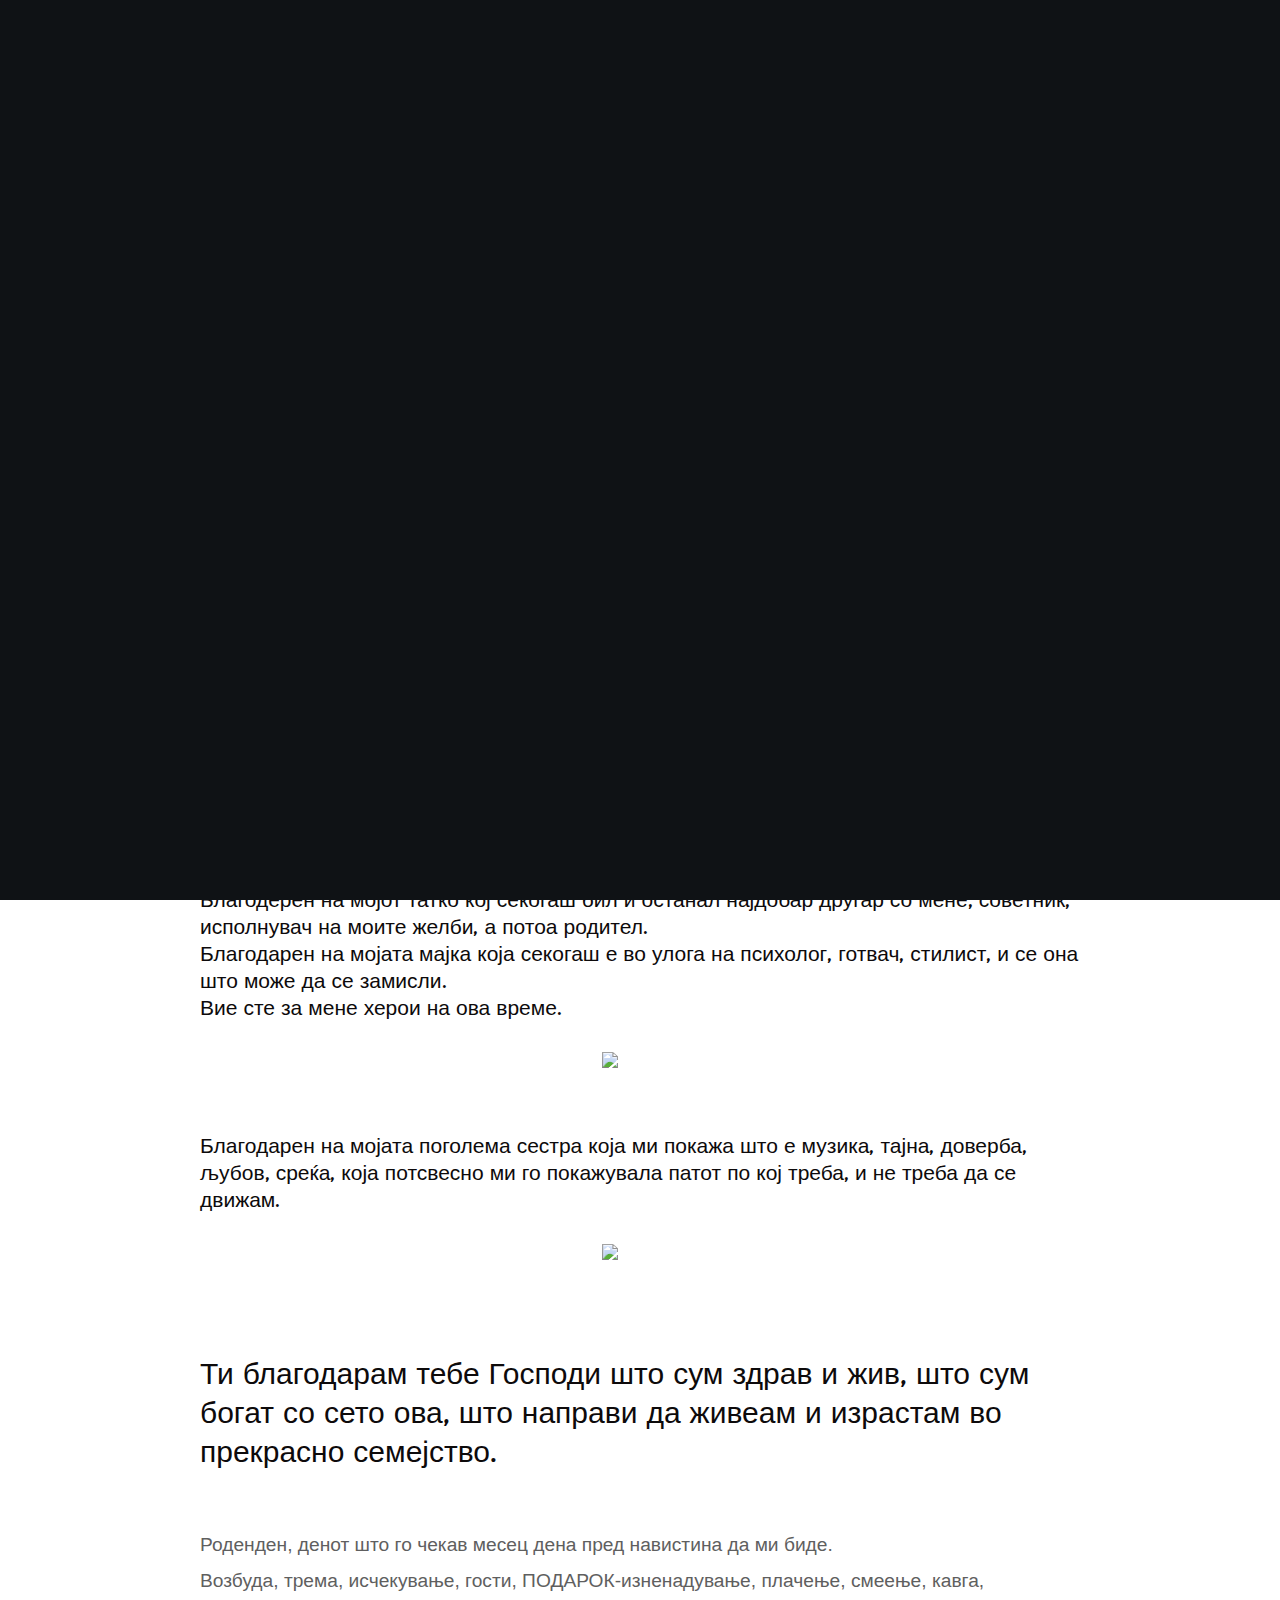
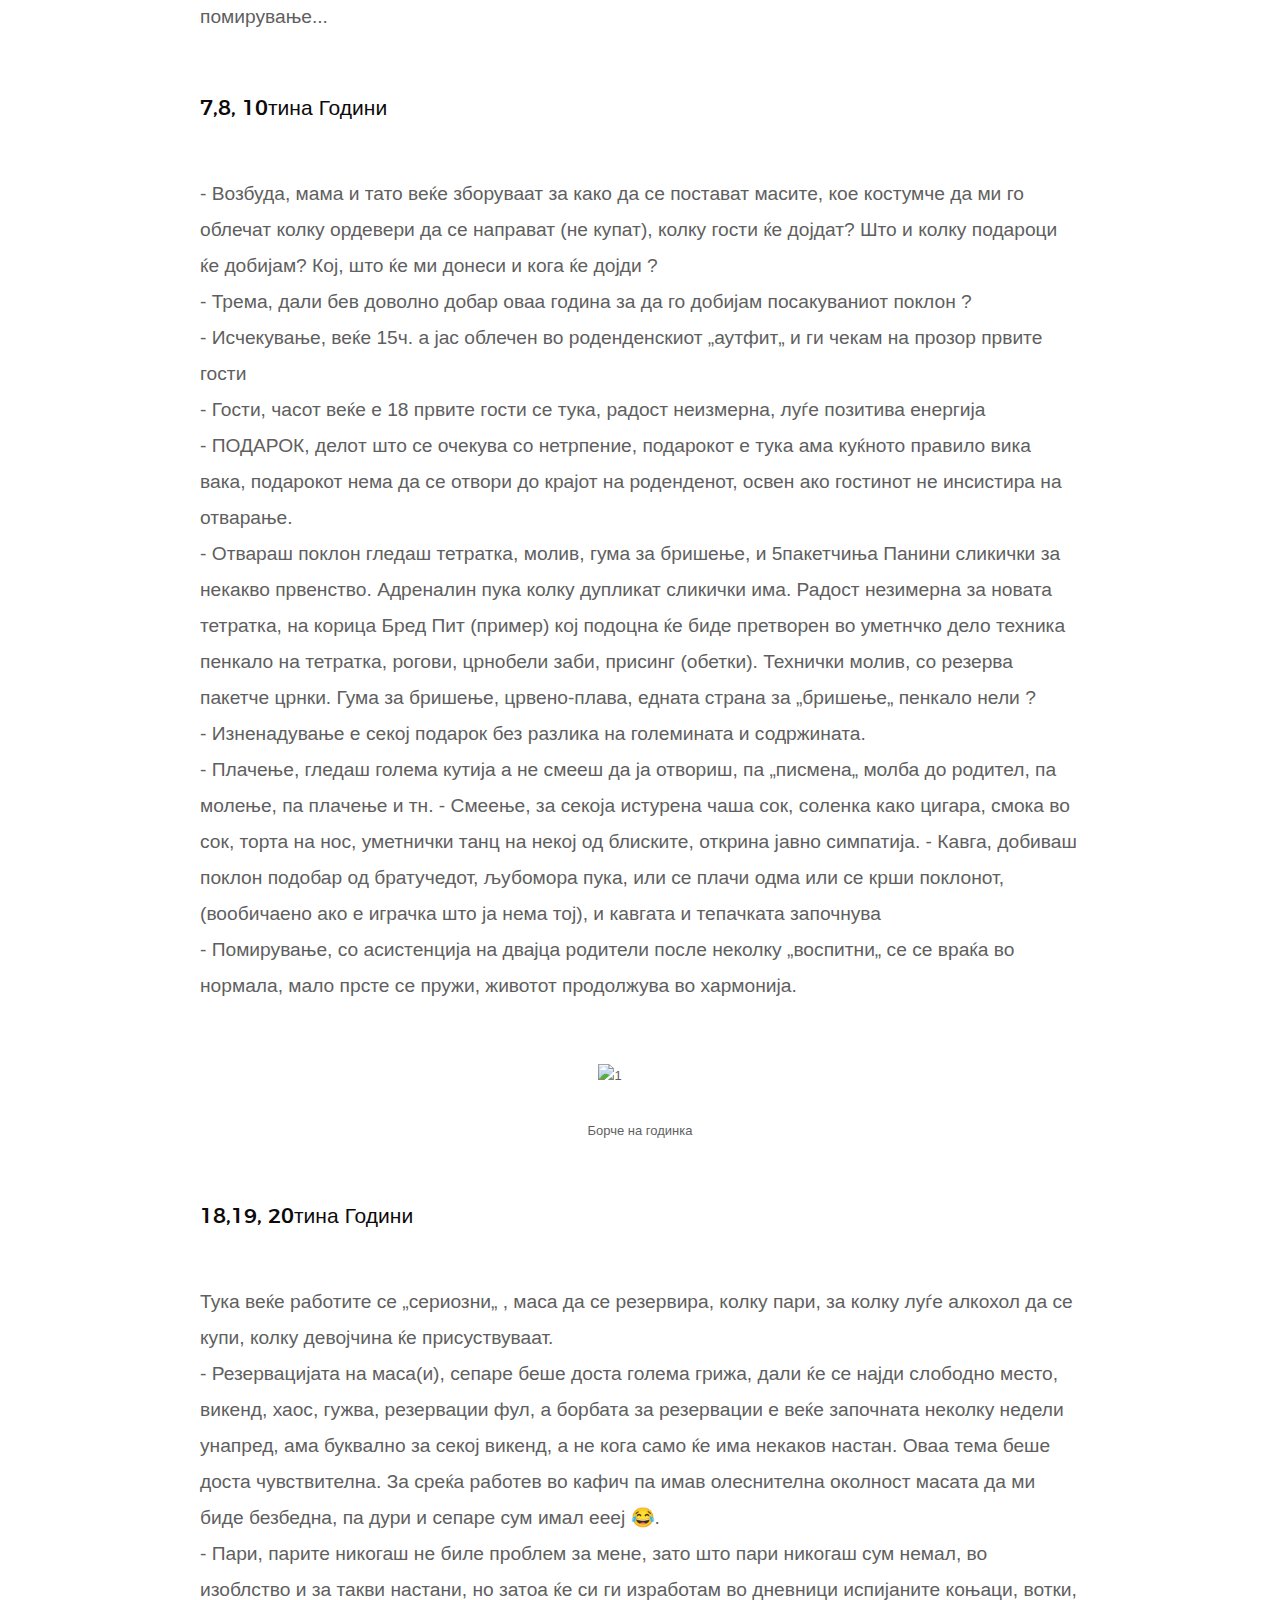
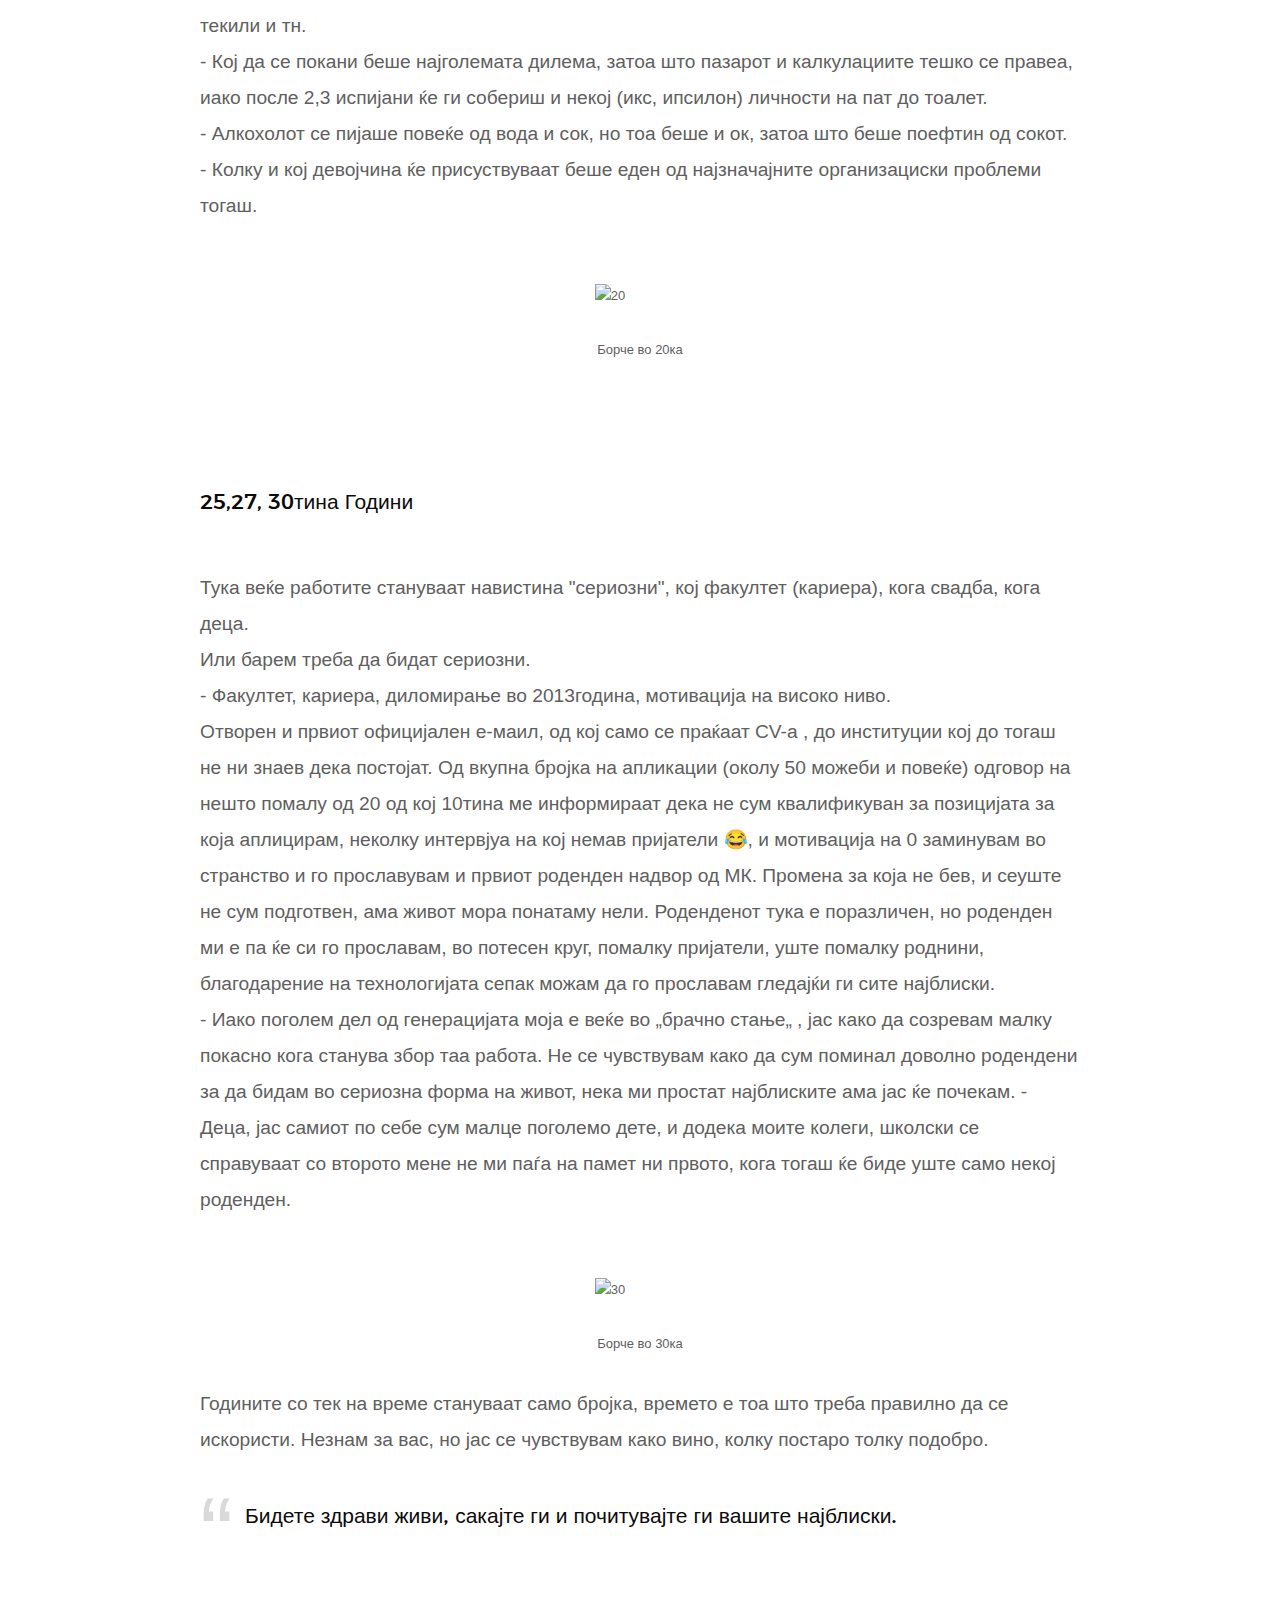
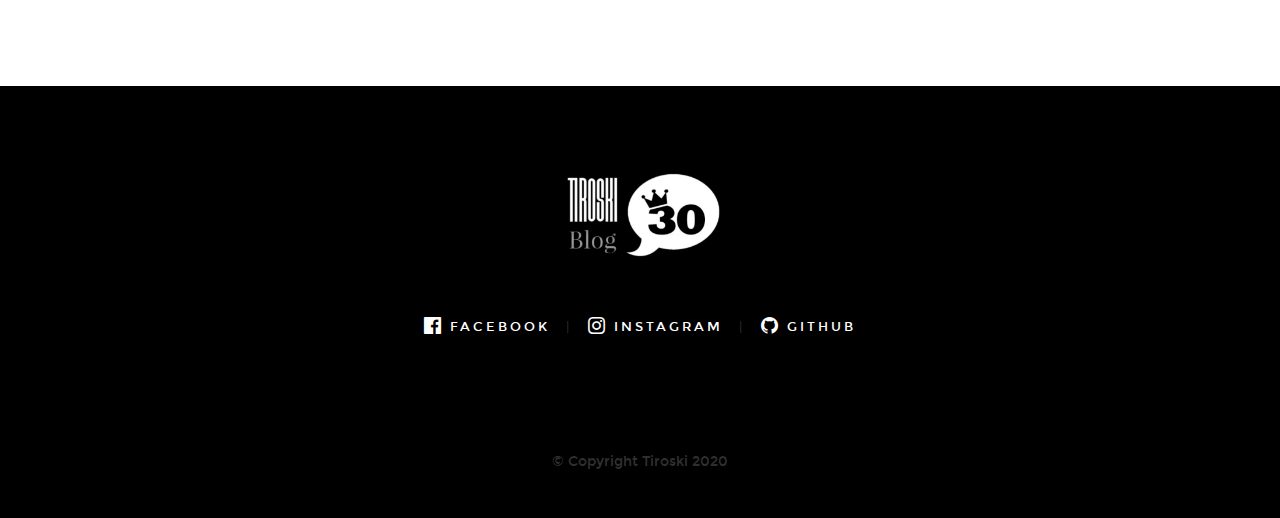
==== commit cfdffe97: "New Blog POST, BirthDay" ====
--- a/birthday.html
+++ b/birthday.html
@@ -100,14 +100,18 @@
          
 <p class="blogText">
           <h4> Денес пред се сакам да му се заблагодарам на моите родители. <br>
-            На мојот татко кој секогаш бил и останал најдобар другар со мене, советник, исполнувач
+            Да им се заблагодарам, затоа што ме израснале, воспитале, и пружиле шанса да 
+            безбедно да се впуштам во светот на возрасните. Затоа што не дозволиле прерано и
+            не спремен да ја почувсвувам темната страна на овој свет.  <br>
+            Благодерен на мојот татко кој секогаш бил и останал најдобар другар со мене, советник, исполнувач
             на моите желби, а потоа родител. <br>
-            На мојата мајка која секогаш е во улога на психолог, готвач, стилист, и се она што може да
+            Благодарен на мојата мајка која секогаш е во улога на психолог, готвач, стилист, и се она што може да
             се замисли.  <br>
+            Вие сте за мене херои на ова време.
             <p class="blogPic""> 
               <img src="https://lh3.googleusercontent.com/pw/ACtC-3e460m-BoNqw6TXFnRKlgWWr8jd46vt3BmuCeUanLmWcHU574vnuVQQYsNAPSrPvU-ypWWMoQS5Wurv1Gbs0x-c54R7sd88gptZCurgcfKasiLStM95fXqZ6sUBOeL2h05khA9c70hC99F8yuaOSEKSGA=w1098-h1464-no?authuser=0" style="width: 400px;">
             </p>
-            Мојата поголема сестра која ми покажа што е музика, тајна, доверба, љубов, среќа, која 
+            Благодарен на мојата поголема сестра која ми покажа што е музика, тајна, доверба, љубов, среќа, која 
             потсвесно ми го покажувала патот по кој треба, и не треба да се движам.  <br>
             <p class="blogPic""> 
               <img src="https://lh3.googleusercontent.com/pw/ACtC-3cH1WnaCMe_IJyZa51xqL2Dada0fe0ZLHqsAsyddb4JGc8Nbz0tY5laAU0yQABjzRZxq6SXnJDuEIONcZukca8-WHp2zJ1AyHduvyAHoJoCaBs-B2XOe335ZrnfG9YQq6o5PjrL6kQNQxHE_XKcihHxgA=w1950-h1464-no?authuser=0" style="width: 400px;">
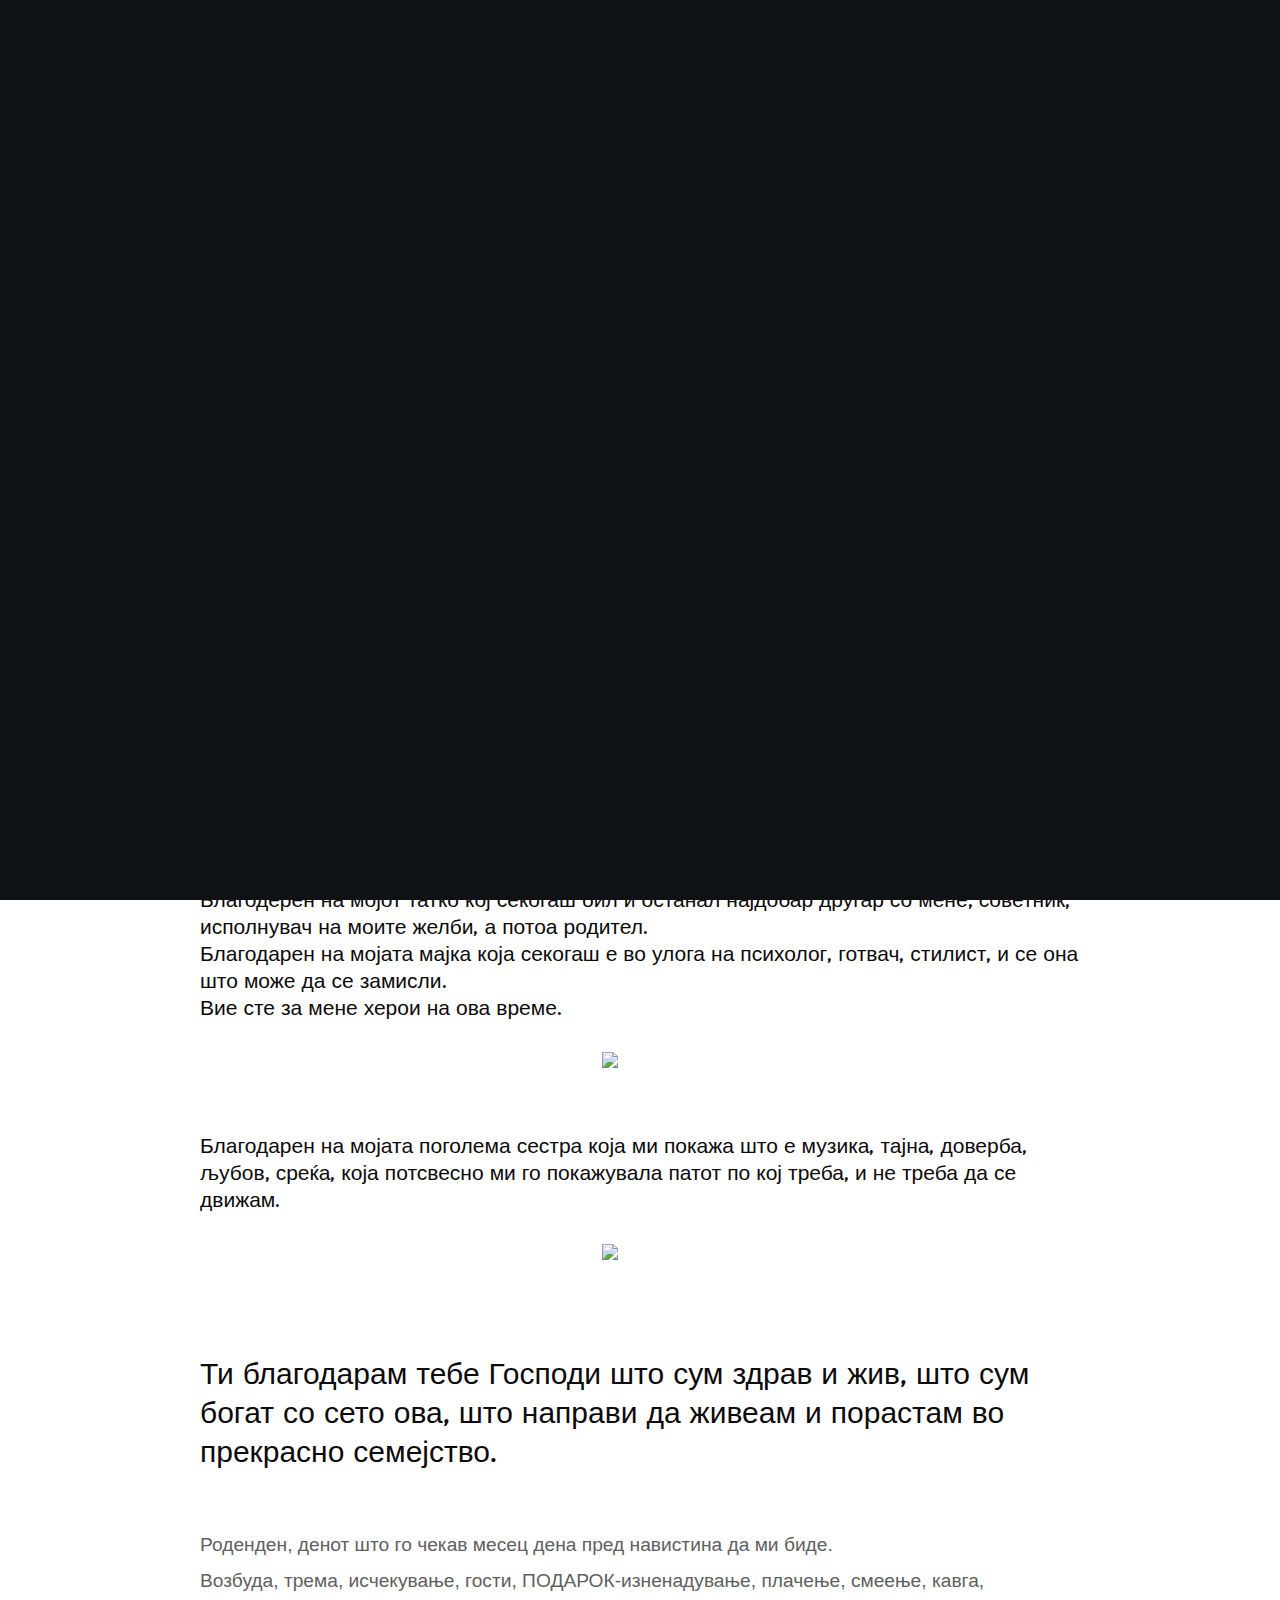
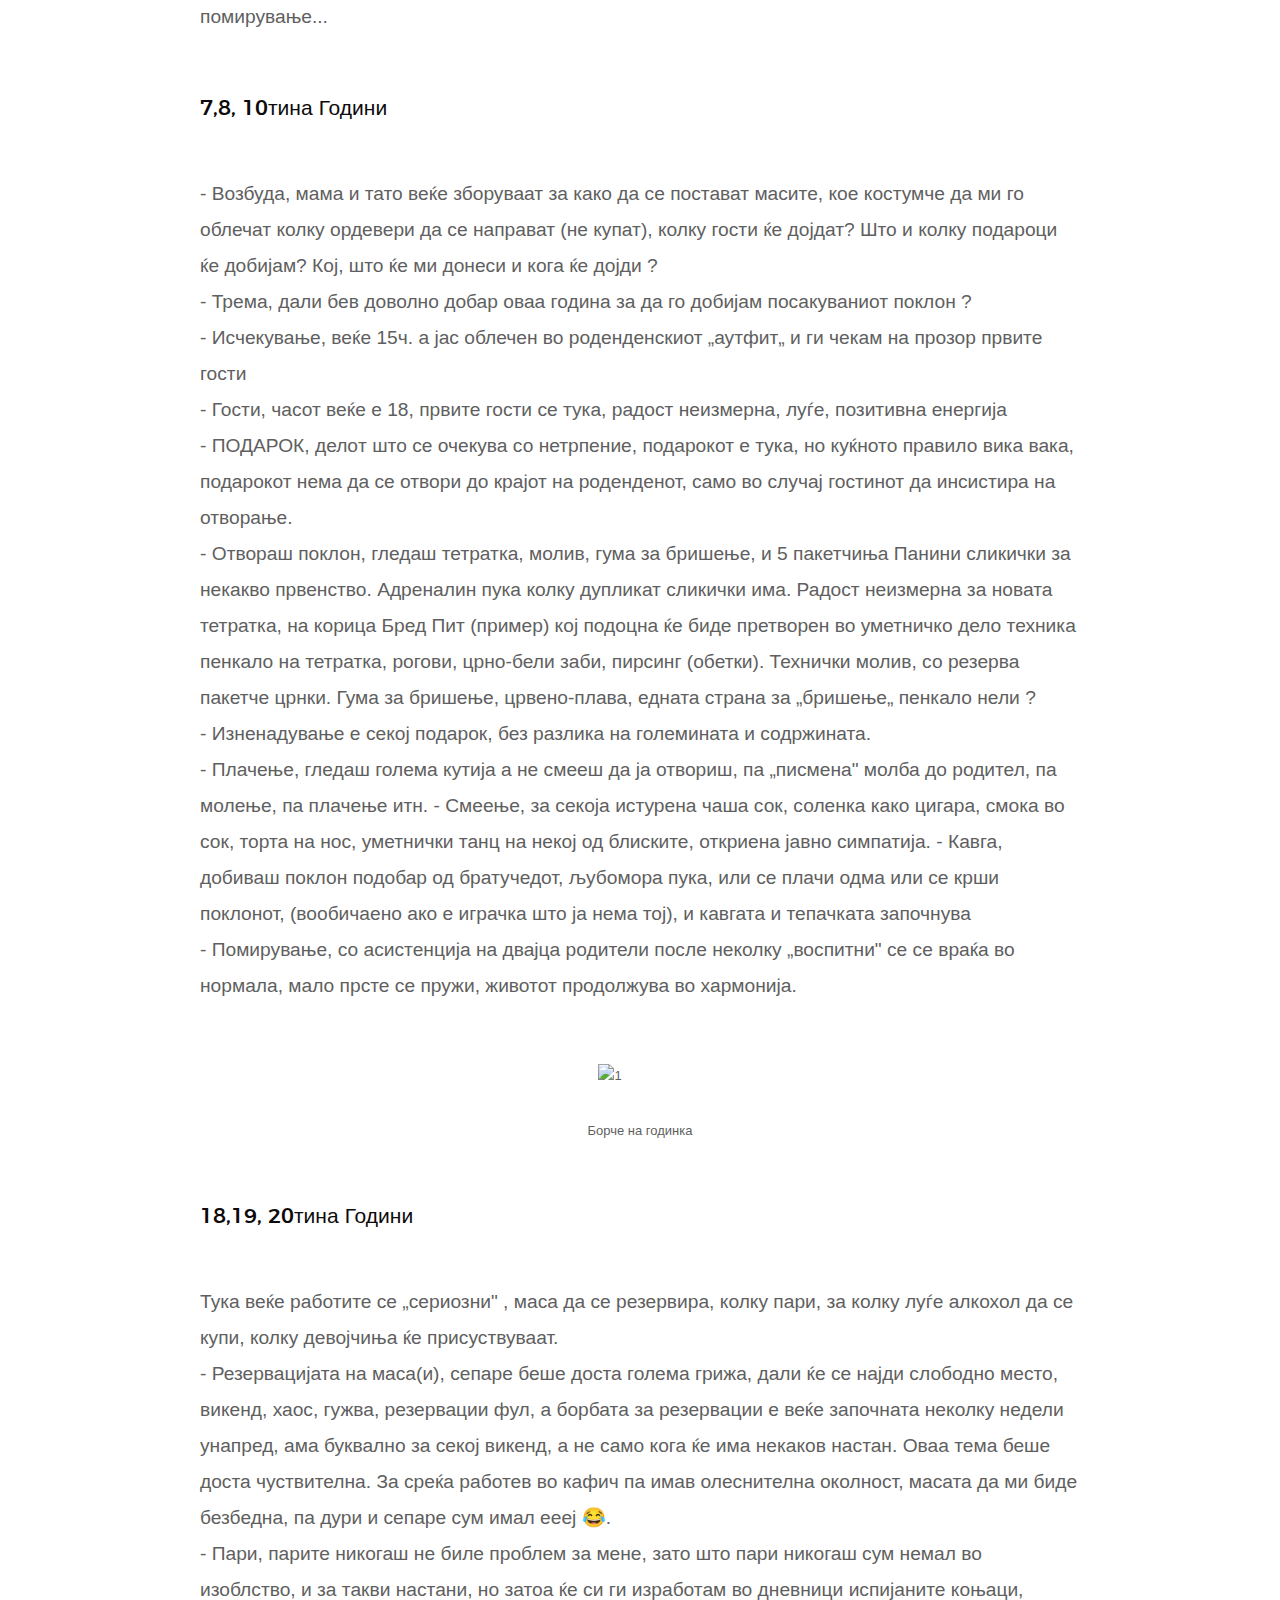
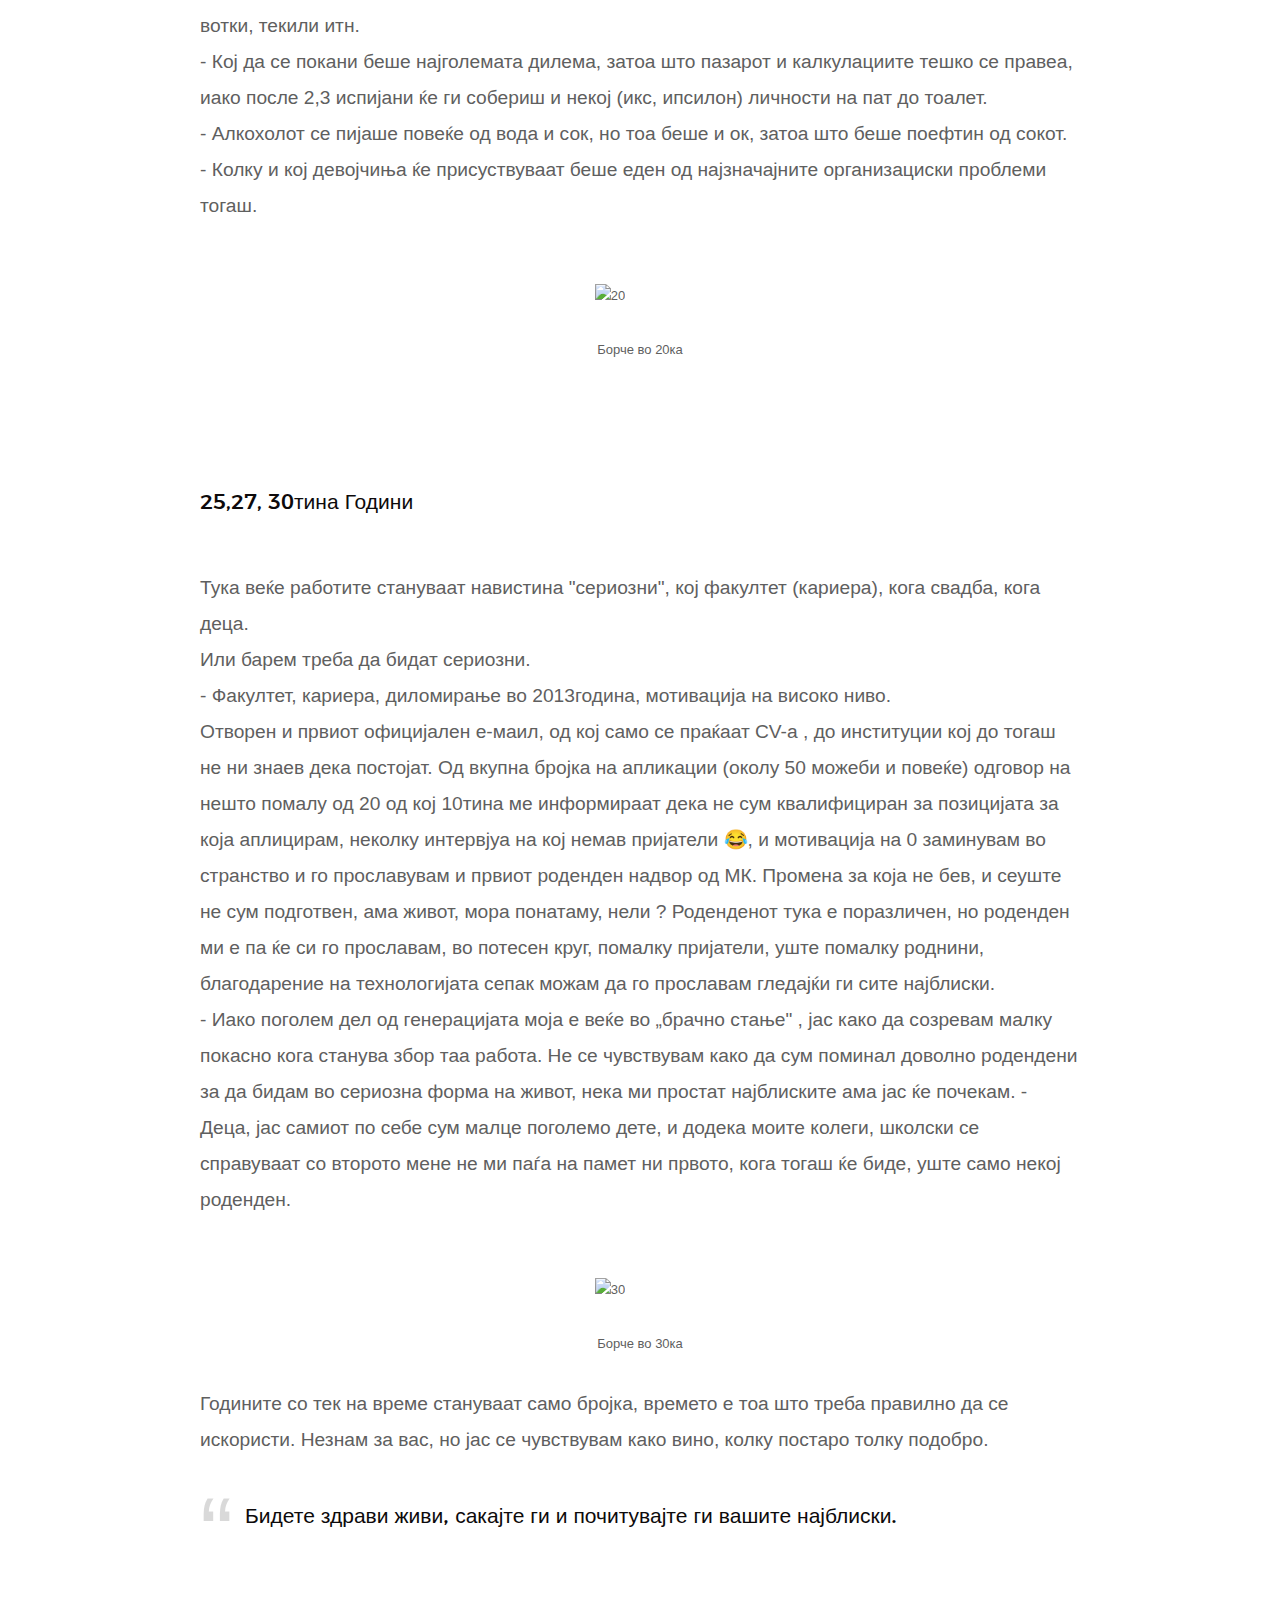
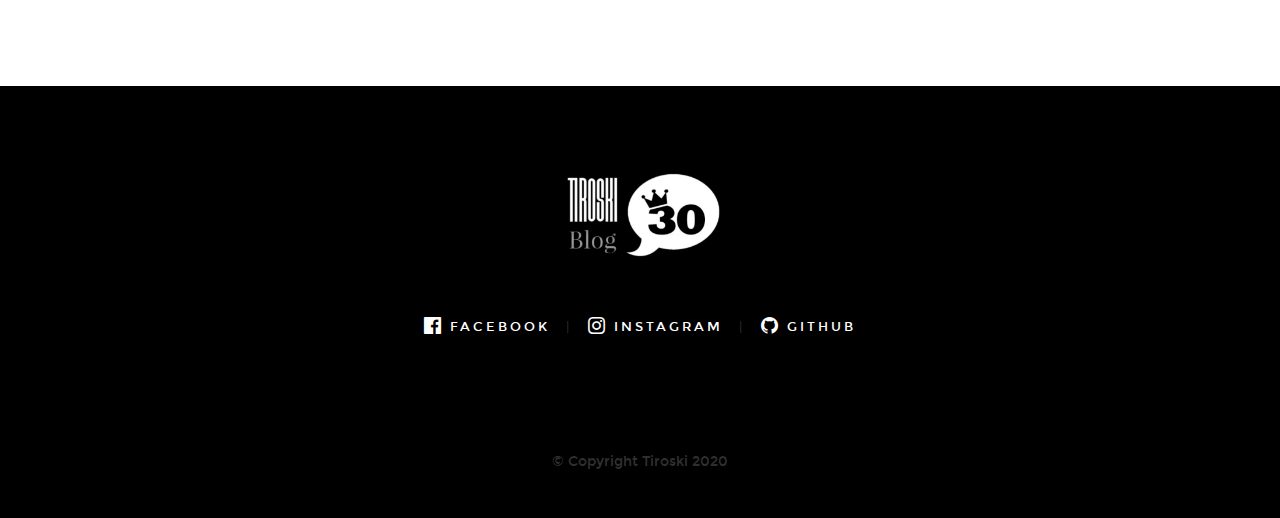
==== commit e28f6c0e: "New Blog POST, BirthDay" ====
--- a/birthday.html
+++ b/birthday.html
@@ -99,10 +99,10 @@
           <h2> Денес ми е роденден 🥳🎂🎈🎉</h2>
          
 <p class="blogText">
-          <h4> Денес пред се сакам да му се заблагодарам на моите родители. <br>
-            Да им се заблагодарам, затоа што ме израснале, воспитале, и пружиле шанса да 
+          <h4> Денес пред се сакам да им се заблагодарам на моите родители. <br>
+            Да им се заблагодарам, затоа што ме пораснале, воспитале, и пружиле шанса за 
             безбедно да се впуштам во светот на возрасните. Затоа што не дозволиле прерано и
-            не спремен да ја почувсвувам темната страна на овој свет.  <br>
+            не спремен да ја почуствувам темната страна на овој свет.  <br>
             Благодерен на мојот татко кој секогаш бил и останал најдобар другар со мене, советник, исполнувач
             на моите желби, а потоа родител. <br>
             Благодарен на мојата мајка која секогаш е во улога на психолог, готвач, стилист, и се она што може да
@@ -118,7 +118,7 @@
             </p>
           </h4>
 </p>  
-            <h2>Ти благодарам тебе Господи што сум здрав и жив, што сум богат со сето ова, што направи да живеам и израстам во прекрасно семејство.</h2> 
+            <h2>Ти благодарам тебе Господи што сум здрав и жив, што сум богат со сето ова, што направи да живеам и порастам во прекрасно семејство.</h2> 
           
           
           
@@ -137,20 +137,20 @@
  Кој, што ќе ми донеси и кога ќе дојди ? <br>
  - Трема, дали бев доволно добар оваа година за да го добијам посакуваниот поклон ? <br>
  - Исчекување, веќе 15ч. а јас облечен во роденденскиот „аутфит„ и ги чекам на прозор првите гости <br>
- - Гости, часот веќе е 18 првите гости се тука, радост неизмерна, луѓе позитива енергија<br>
- - ПОДАРОК, делoт што се очекува со нетрпение, подарокот е тука ама куќното правило вика вака, подарокот 
- нема да се отвори до крајот на роденденот, освен ако гостинот не инсистира на отварање. <br>
- - Отвараш поклон гледаш тетратка, молив, гума за бришење, и 5пакетчиња Панини сликички за некакво првенство. 
- Адреналин пука колку дупликат сликички има. Радост незимерна за новата тетратка, на корица Бред Пит (пример)
-  кој подоцна ќе биде претворен во уметнчко дело техника пенкало на тетратка, рогови, црнобели заби, присинг (обетки). 
+ - Гости, часот веќе е 18, првите гости се тука, радост неизмерна, луѓе, позитивна енергија<br>
+ - ПОДАРОК, делoт што се очекува со нетрпение, подарокот е тука, но куќното правило вика вака, подарокот 
+ нема да се отвори до крајот на роденденот, само во случај гостинот да инсистира на отворање. <br>
+ - Отвораш поклон, гледаш тетратка, молив, гума за бришење, и 5 пакетчиња Панини сликички за некакво првенство. 
+ Адреналин пука колку дупликат сликички има. Радост неизмерна за новата тетратка, на корица Бред Пит (пример)
+  кој подоцна ќе биде претворен во уметничко дело техника пенкало на тетратка, рогови, црно-бели заби, пирсинг (обетки). 
 Технички молив, со резерва пакетче црнки. Гума за бришење, црвено-плава, едната страна за „бришење„ пенкало нели ? <br>
-- Изненадување е секој подарок без разлика на големината и содржината. <br>
-- Плачење, гледаш голема кутија а не смееш да ја отвориш, па „писмена„ молба до родител, па молење, па плачење и тн. 
+- Изненадување е секој подарок, без разлика на големината и содржината. <br>
+- Плачење, гледаш голема кутија а не смееш да ја отвориш, па „писмена" молба до родител, па молење, па плачење итн. 
 - Смеење, за секоја истурена чаша сок, соленка како цигара, смока во сок, торта на нос, уметнички танц на некој од блиските,
-открина јавно симпатија. 
+откриена јавно симпатија. 
 - Кавга, добиваш поклон подобар од братучедот, љубомора пука, или се плачи одма или се крши поклонот,
  (вообичаено ако е играчка што ја нема тој), и кавгата и тепачката започнува <br>
-- Помирување, со асистенција на двајца родители после неколку „воспитни„ се се враќа во нормала, мало прсте се пружи,
+- Помирување, со асистенција на двајца родители после неколку „воспитни" се се враќа во нормала, мало прсте се пружи,
 животот продолжува во хармонија.<br>
 </p>
 <p class="blogPic"> 
@@ -158,20 +158,20 @@
   <br> Борче на годинка
 <h4>18,19, 20тина Години</h4>  <br>
 <p>
-  Тука веќе работите се „сериозни„ , маса да се резервира, колку пари, за колку луѓе алкохол да се купи, 
-  колку девојчина ќе присуствуваат.<br> 
+  Тука веќе работите се „сериозни" , маса да се резервира, колку пари, за колку луѓе алкохол да се купи, 
+  колку девојчиња ќе присуствуваат.<br> 
 - Резервацијата на маса(и), сепаре беше доста голема грижа, дали ќе се најди слободно место, викенд,
 хаос, гужва, резервации фул, а борбата за резервации е веќе започната неколку недели унапред, ама 
-буквално за секој викенд, а не кога само ќе има некаков настан.
- Оваа тема беше доста чувствителна. 
-За среќа работев во кафич па имав олеснителна околност масата да ми биде безбедна,
+буквално за секој викенд, а не само кога ќе има некаков настан.
+ Оваа тема беше доста чуствителна. 
+За среќа работев во кафич па имав олеснителна околност, масата да ми биде безбедна,
 па дури и сепаре сум имал еееј 😂. <br> 
-- Пари, парите никогаш не биле проблем за мене, зато што пари никогаш сум немал, во изоблство и за такви настани, но 
- затоа ќе си ги изработам во дневници испијаните коњаци, вотки, текили и тн.<br> 
+- Пари, парите никогаш не биле проблем за мене, зато што пари никогаш сум немал во изоблство, и за такви настани, но 
+ затоа ќе си ги изработам во дневници испијаните коњаци, вотки, текили итн.<br> 
 - Кој да се покани беше најголемата дилема, затоа што пазарот и калкулациите тешко се правеа,
  иако после 2,3 испијани ќе ги собериш и некој (икс, ипсилон) личности на пат до тоалет. <br> 
 - Алкохолот се пијаше повеќе од вода и сок, но тоа беше и ок, затоа што беше поефтин од сокот.  <br> 
-- Колку и кој девојчина ќе присуствуваат беше еден од најзначајните организациски проблеми тогаш.  <br> 
+- Колку и кој девојчиња ќе присуствуваат беше еден од најзначајните организациски проблеми тогаш.  <br> 
 </p>
 <p class="blogPic"> 
   <img src="https://lh3.googleusercontent.com/pw/ACtC-3fxFUZh2mQxycRFYmCwaqcX_3IQNImn7Z8nOfV2xMvse_QM-cczoPDtUi06TTIV7iZ7K9ee7IPJeavehnWmr5wUXZaNG5vYlbP0w68wcxYRvSjMKzoEPzW1igrXRNGxZrXUEWy2Uwh9kiJPfwyhcjkEyA=w816-h1024-no?authuser=0" style="width: 400px;" alt="20" >
@@ -186,16 +186,16 @@
 - Факултет, кариера, диломирање во 2013година, мотивација на високо ниво. <br>
 Отворен и првиот официјален е-маил, од кој само се праќаат CV-a , до институции кој до тогаш не ни знаев дека постојат. 
 Од вкупна бројка на апликации (околу 50 можеби и повеќе) одговор на нешто помалу од 20 од кој 10тина ме 
-информираат дека не сум квалификуван за позицијата за која аплицирам, неколку интервјуа на кој немав 
+информираат дека не сум квалифициран за позицијата за која аплицирам, неколку интервјуа на кој немав 
 пријатели 😂, и мотивација на 0 заминувам во странство и го прославувам и првиот роденден надвор од МК. 
-Промена за која не бев, и сеуште не сум подготвен, ама живот мора понатаму нели.
+Промена за која не бев, и сеуште не сум подготвен, ама живот, мора понатаму, нели ?
 Роденденот тука е поразличен, но роденден ми е па ќе си го прославам, во потесен круг, помалку пријатели, 
 уште помалку роднини, благодарение на технологијата сепак можам да го прославам гледајќи ги сите најблиски.  <br>
-- Иако поголем дел од генерацијата моја е веќе во „брачно стање„ , јас како да созревам малку покасно кога
+- Иако поголем дел од генерацијата моја е веќе во „брачно стање" , јас како да созревам малку покасно кога
 станува збор таа работа. Не се чувствувам како да сум поминал доволно родендени за да бидам во сериозна 
 форма на живот, нека ми простат најблиските ама јас ќе почекам. 
 - Деца, јас самиот по себе сум малце поголемо дете, и додека моите колеги, школски се справуваат со второто
-мене не ми паѓа на памет ни првото, кога тогаш ќе биде уште само некој роденден. 
+мене не ми паѓа на памет ни првото, кога тогаш ќе биде, уште само некој роденден. 
 
 </p>
 <p class="blogPic"> 
